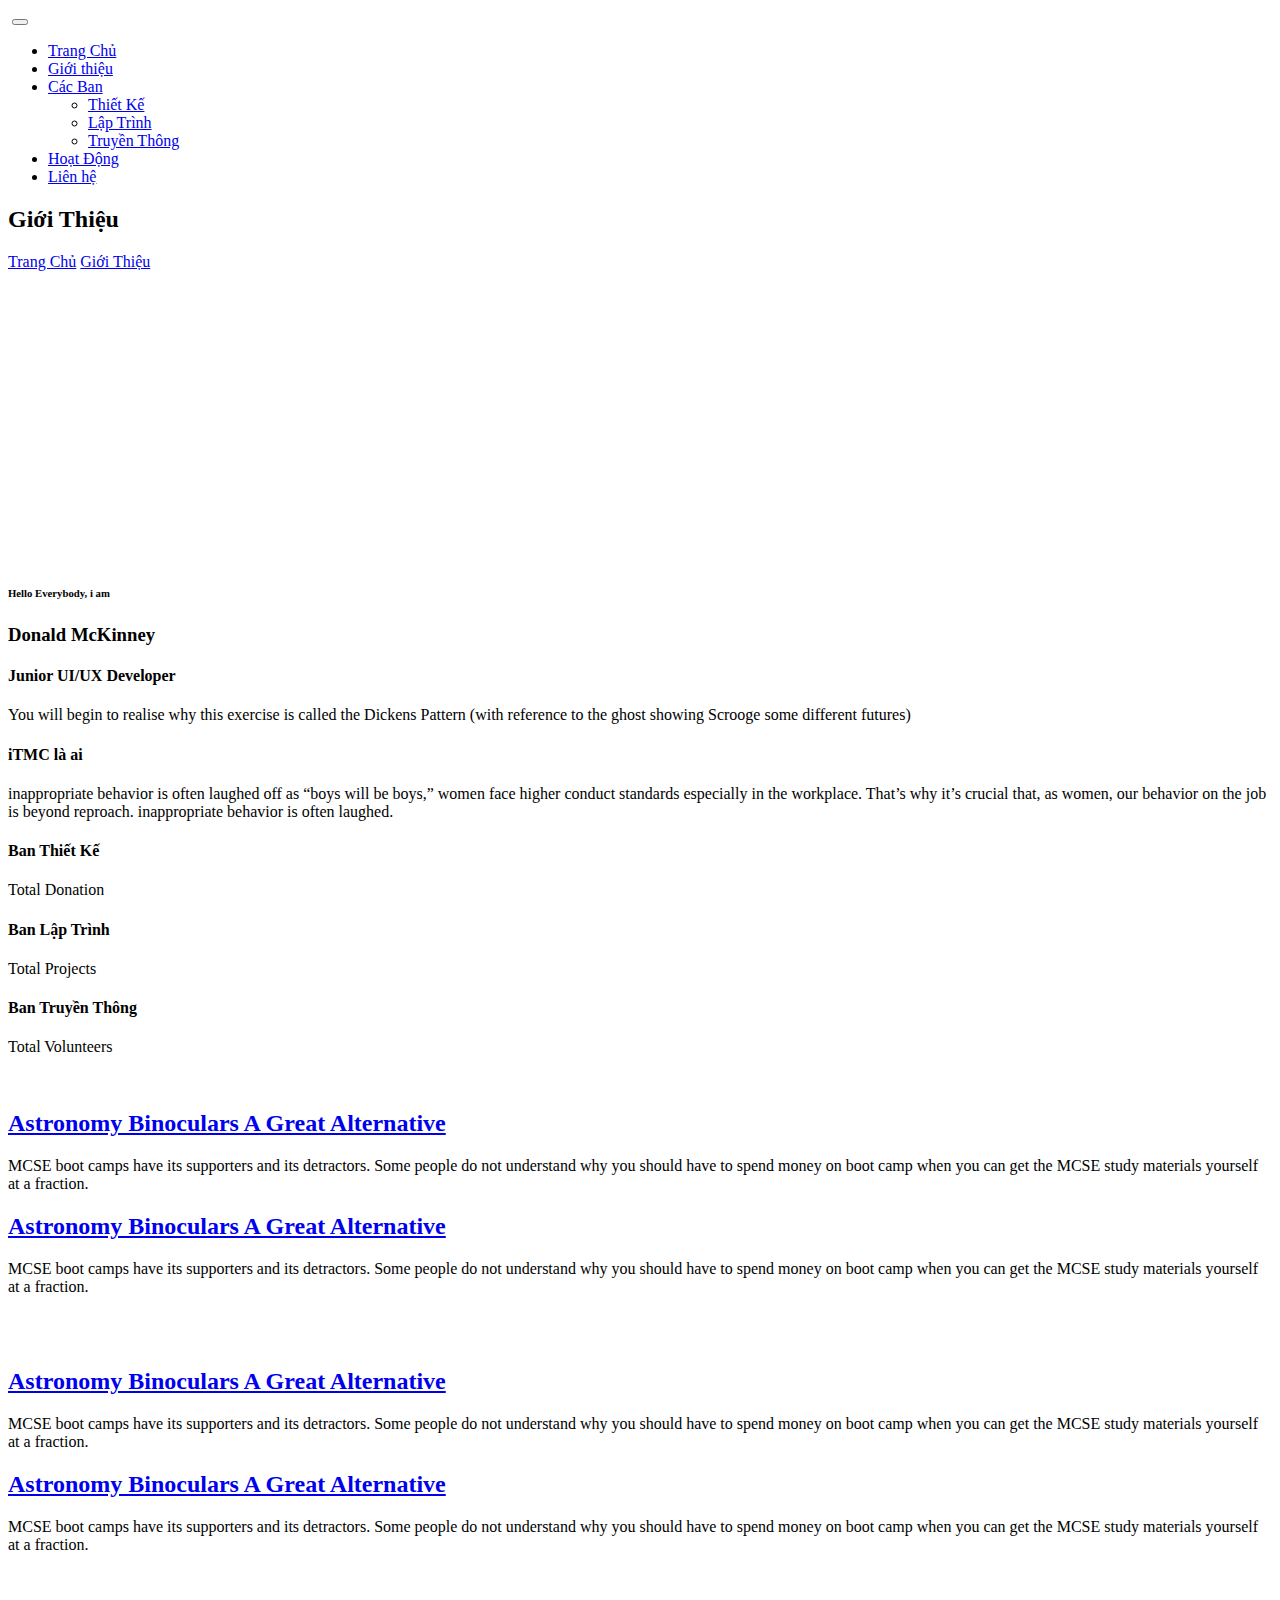
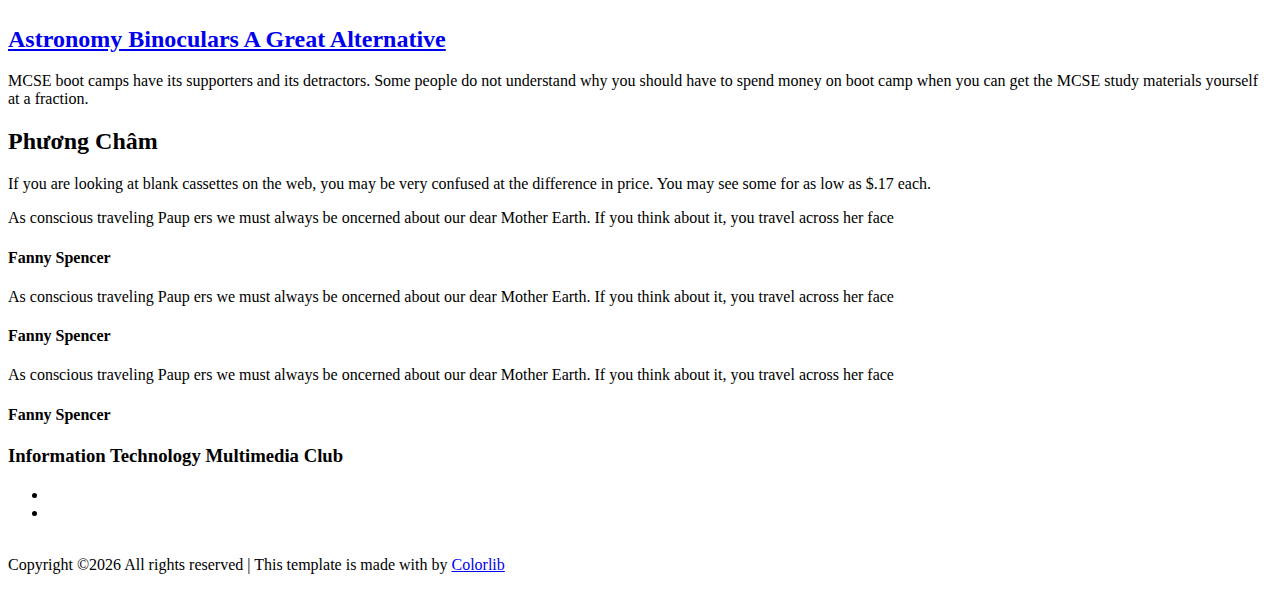
==== about-us.html @ b06f3c56 "fix + delete file" ====
<!doctype html>
<html lang="en">
    <head>
        <!-- Required meta tags -->
        <meta charset="utf-8">
        <meta name="viewport" content="width=device-width, initial-scale=1, shrink-to-fit=no">
        <link rel="icon" href="img/favicon.png" type="image/png">
        <title>MeetMe Personal</title>
        <!-- Bootstrap CSS -->
        <link rel="stylesheet" href="css/bootstrap.css">
        <link rel="stylesheet" href="vendors/linericon/style.css">
        <link rel="stylesheet" href="css/font-awesome.min.css">
        <link rel="stylesheet" href="vendors/owl-carousel/owl.carousel.min.css">
        <link rel="stylesheet" href="vendors/lightbox/simpleLightbox.css">
        <link rel="stylesheet" href="vendors/nice-select/css/nice-select.css">
        <link rel="stylesheet" href="vendors/animate-css/animate.css">
        <link rel="stylesheet" href="vendors/popup/magnific-popup.css">
        <!-- main css -->
        <link rel="stylesheet" href="css/style.css">
        <link rel="stylesheet" href="css/responsive.css">
    </head>
    <body>
        
	<!--================Header Menu Area =================-->
	<header class="header_area">
			<div class="main_menu">
				<nav class="navbar navbar-expand-lg navbar-light">
					<div class="container box_1620">
						<!-- Brand and toggle get grouped for better mobile display -->
						<a class="navbar-brand logo_h" href="index.html"><img src="img/logo.png" alt=""></a>
						<button class="navbar-toggler" type="button" data-toggle="collapse" data-target="#navbarSupportedContent" aria-controls="navbarSupportedContent" aria-expanded="false" aria-label="Toggle navigation">
							<span class="icon-bar"></span>
							<span class="icon-bar"></span>
							<span class="icon-bar"></span>
						</button>
						<!-- Collect the nav links, forms, and other content for toggling -->
						<div class="collapse navbar-collapse offset" id="navbarSupportedContent">
							<ul class="nav navbar-nav menu_nav ml-auto">
								<li class="nav-item active"><a class="nav-link" href="index.html">Trang Chủ</a></li> 
								<li class="nav-item"><a class="nav-link" href="about-us.html">Giới thiệu</a></li> 
								<li class="nav-item submenu dropdown">
									<a href="#" class="nav-link dropdown-toggle" data-toggle="dropdown" role="button" aria-haspopup="true" aria-expanded="false">Các Ban</a>
									<ul class="dropdown-menu">
										<li class="nav-item"><a class="nav-link" href="portfolio.html">Thiết Kế</a></li>
										<li class="nav-item"><a class="nav-link" href="elements.html">Lập Trình</a></li>
										<li class="nav-item"><a class="nav-link" href="single-blog.html">Truyền Thông</a></li>
									</ul>
								</li> 
								<li class="nav-item"><a class="nav-link" href="services.html">Hoạt Động</a></li>  
								<li class="nav-item"><a class="nav-link" href="contact.html">Liên hệ</a></li>
							</ul>
						</div> 
					</div>
				</nav>
			</div>
		</header>
		<!--================Header Menu Area =================-->
       
        <!--================Home Banner Area =================-->
        <section class="banner_area">
            <div class="box_1620">
				<div class="banner_inner d-flex align-items-center">
					<div class="container">
						<div class="banner_content text-center">
							<h2>Giới Thiệu</h2>
							<div class="page_link">
								<a href="index.html">Trang Chủ</a>
								<a href="about-us.html">Giới Thiệu</a>
							</div>
						</div>
					</div>
				</div>
            </div>
        </section>
        <!--================End Home Banner Area =================-->
        
        
        <!--================Home Banner Area =================-->
        <section class="profile_area">
           	<div class="container">
           		<div class="profile_inner p_120">
					<div class="row">
						<div class="col-lg-7">
							<iframe width="510" height="287" src="https://www.youtube.com/embed/KR1L2btkudw?controls=0?rel=0&autoplay=1" frameborder="0" allow="accelerometer; autoplay; encrypted-media; gyroscope; picture-in-picture" allowfullscreen></iframe>
						</div>
						<div class="col-lg-7">
							<div class="personal_text">
								<h6>Hello Everybody, i am</h6>
								<h3>Donald McKinney</h3>
								<h4>Junior UI/UX Developer</h4>
								<p>You will begin to realise why this exercise is called the Dickens Pattern (with reference to the ghost showing Scrooge some different futures)</p>
								<!--
								<ul class="list basic_info">
									<li><a href="#"><i class="lnr lnr-calendar-full"></i> 31st December, 1992</a></li>
									<li><a href="#"><i class="lnr lnr-phone-handset"></i> 44 (012) 6954 783</a></li>
									<li><a href="#"><i class="lnr lnr-envelope"></i> businessplan@donald</a></li>
									<li><a href="#"><i class="lnr lnr-home"></i> Santa monica bullevard</a></li>
								</ul>
										-->
								<!---- <ul class="list personal_social">
									<li><a href="#"><i class="fa fa-facebook"></i></a></li>
									<li><a href="#"><i class="fa fa-twitter"></i></a></li>
									<li><a href="#"><i class="fa fa-linkedin"></i></a></li>
								</ul> -->
							</div>
						</div>
					</div>
           		</div>
            </div>
        </section>
        <!--================End Home Banner Area =================-->
        
        <!--================Welcome Area =================-->
        <section class="welcome_area p_120">
        	<div class="container">
        		<div class="row welcome_inner">
        			<div class="col-lg-12">
        				<div class="welcome_text">
							<h4>iTMC là ai</h4>
						</div>
						<div class="mt-25">
							<p>inappropriate behavior is often laughed off as “boys will be boys,” women face higher conduct standards especially in the workplace. That’s why it’s crucial that, as women, our behavior on the job is beyond reproach. inappropriate behavior is often laughed.</p>
						</div>
						<div class="personal_text">
							<div class="row">
        						<div class="col-md-4">
        							<div class="wel_item">
        								<i class="lnr lnr-picture"></i>
        								<h4>Ban Thiết Kế</h4>
        								<p>Total Donation</p>
        							</div>
        						</div>
        						<div class="col-md-4">
        							<div class="wel_item">
        								<i class="lnr lnr-code"></i>
        								<h4>Ban Lập Trình</h4>
        								<p>Total Projects</p>
        							</div>
        						</div>
        						<div class="col-md-4">
        							<div class="wel_item">
        								<i class="lnr lnr-users"></i>
        								<h4>Ban Truyền Thông</h4>
        								<p>Total Volunteers</p>
        							</div>
        						</div>
        					</div>
        				</div>
					</div>
        		</div>
        	</div>
        </section>
		<!--================End Welcome Area =================-->
		
		<!--================Blog Area =================-->
        <section class="blog_area">
			<div class="container">
				<div class="row">
					<div class="col-lg-15">
						<div class="blog_left_sidebar">
							
							<article class="row blog_item">
								<div class="col-md-6">
									<div class="blog_post">
										<img src="img/blog/main-blog/m-blog-1.jpg" alt="">
									</div>
								</div>
								<div class="col-md-6">
									<div class="blog_post">
										<div class="blog_details">
											<a href="single-blog.html"><h2>Astronomy Binoculars A Great Alternative</h2></a>
											<p>MCSE boot camps have its supporters and its detractors. Some people do not understand why you should have to spend money on boot camp when you can get the MCSE study materials yourself at a fraction.</p>
										</div>
									</div>
								</div>
							</article>

							<article class="row blog_item">
								<div class="col-md-6">
									<div class="blog_post">
										<div class="blog_details">
											<a href="single-blog.html"><h2>Astronomy Binoculars A Great Alternative</h2></a>
											<p>MCSE boot camps have its supporters and its detractors. Some people do not understand why you should have to spend money on boot camp when you can get the MCSE study materials yourself at a fraction.</p>
										</div>
									</div>
								</div>
								<div class="col-md-6">
									<div class="blog_post">
										<img src="img/blog/main-blog/m-blog-2.jpg" alt="">
									</div>
								</div>
							</article>

							<article class="row blog_item">
								<div class="col-md-6">
									<div class="blog_post">
										<img src="img/blog/main-blog/m-blog-3.jpg" alt="">
									</div>
								</div>
								<div class="col-md-6">
									<div class="blog_post">
										<div class="blog_details">
											<a href="single-blog.html"><h2>Astronomy Binoculars A Great Alternative</h2></a>
											<p>MCSE boot camps have its supporters and its detractors. Some people do not understand why you should have to spend money on boot camp when you can get the MCSE study materials yourself at a fraction.</p>
										</div>
									</div>
								</div>
							</article>

							<article class="row blog_item">
								<div class="col-md-6">
									<div class="blog_post">
										<div class="blog_details">
											<a href="single-blog.html"><h2>Astronomy Binoculars A Great Alternative</h2></a>
											<p>MCSE boot camps have its supporters and its detractors. Some people do not understand why you should have to spend money on boot camp when you can get the MCSE study materials yourself at a fraction.</p>
										</div>
									</div>
								</div>
								<div class="col-md-6">
									<div class="blog_post">
										<img src="img/blog/main-blog/m-blog-4.jpg" alt="">
									</div>
								</div>
							</article>

							<article class="row blog_item">
								<div class="col-md-6">
									<div class="blog_post">
										<img src="img/blog/main-blog/m-blog-5.jpg" alt="">
									</div>
								</div>
								<div class="col-md-6">
									<div class="blog_post">
										<div class="blog_details">
											<a href="single-blog.html"><h2>Astronomy Binoculars A Great Alternative</h2></a>
											<p>MCSE boot camps have its supporters and its detractors. Some people do not understand why you should have to spend money on boot camp when you can get the MCSE study materials yourself at a fraction.</p>
										</div>
									</div>
								</div>
							</article>
						</div>
					</div>
				</div>
			</div>
		</section>
		<!--================Blog Area =================-->
        
        <!--================Testimonials Area =================-->
        <section class="testimonials_area p_120">
        	<div class="container">
        		<div class="main_title">
        			<h2>Phương Châm</h2>
        			<p>If you are looking at blank cassettes on the web, you may be very confused at the difference in price. You may see some for as low as $.17 each.</p>
        		</div>
        		<div class="testi_inner">
					<div class="testi_slider owl-carousel">
						<div class="item">
							<div class="testi_item">
								<p>As conscious traveling Paup ers we must always be oncerned about our dear Mother Earth. If you think about it, you travel across her face</p>
								<h4>Fanny Spencer</h4>
								<a href="#"><i class="fa fa-star"></i></a>
								<a href="#"><i class="fa fa-star"></i></a>
								<a href="#"><i class="fa fa-star"></i></a>
								<a href="#"><i class="fa fa-star"></i></a>
								<a href="#"><i class="fa fa-star-half-o"></i></a>
							</div>
						</div>
						<div class="item">
							<div class="testi_item">
								<p>As conscious traveling Paup ers we must always be oncerned about our dear Mother Earth. If you think about it, you travel across her face</p>
								<h4>Fanny Spencer</h4>
								<a href="#"><i class="fa fa-star"></i></a>
								<a href="#"><i class="fa fa-star"></i></a>
								<a href="#"><i class="fa fa-star"></i></a>
								<a href="#"><i class="fa fa-star"></i></a>
								<a href="#"><i class="fa fa-star-half-o"></i></a>
							</div>
						</div>
						<div class="item">
							<div class="testi_item">
								<p>As conscious traveling Paup ers we must always be oncerned about our dear Mother Earth. If you think about it, you travel across her face</p>
								<h4>Fanny Spencer</h4>
								<a href="#"><i class="fa fa-star"></i></a>
								<a href="#"><i class="fa fa-star"></i></a>
								<a href="#"><i class="fa fa-star"></i></a>
								<a href="#"><i class="fa fa-star"></i></a>
								<a href="#"><i class="fa fa-star-half-o"></i></a>
							</div>
						</div>
					</div>
        		</div>
        	</div>
        </section>
        <!--================End Testimonials Area =================-->
        
        <!--================Footer Area =================-->
        <footer class="footer_area p_120">
        	<div class="container">
        		<div class="row footer_inner">
        			<div class="container">
        				<aside class="f_widget main_title social_widget">
        					<div class="f_title">
        						<h3>Information Technology Multimedia Club</h3>
							</div>
							<ul class="list">
								<li><a href="http://fb.com/it.multimedia.club"><i class="fa fa-facebook"></i></a></li>
								<li><a href="http://poa.ptitteam.com"><i class="fa fa-code"></i></a></li>
							</ul>
        					<p> <br><!-- Link back to Colorlib can't be removed. Template is licensed under CC BY 3.0. -->
Copyright &copy;<script>document.write(new Date().getFullYear());</script> All rights reserved | This template is made with <i class="fa fa-heart-o" aria-hidden="true"></i> by <a href="https://colorlib.com" target="_blank">Colorlib</a>
<!-- Link back to Colorlib can't be removed. Template is licensed under CC BY 3.0. --></p>
        				</aside>
        			</div>
        		</div>
        	</div>
        </footer>
        <!--================End Footer Area =================-->
        
        
        
        
        <!-- Optional JavaScript -->
        <!-- jQuery first, then Popper.js, then Bootstrap JS -->
        <script src="js/jquery-3.3.1.min.js"></script>
        <script src="js/popper.js"></script>
        <script src="js/bootstrap.min.js"></script>
        <script src="js/stellar.js"></script>
        <script src="vendors/lightbox/simpleLightbox.min.js"></script>
        <script src="vendors/nice-select/js/jquery.nice-select.min.js"></script>
        <script src="vendors/isotope/imagesloaded.pkgd.min.js"></script>
        <script src="vendors/isotope/isotope.pkgd.min.js"></script>
        <script src="vendors/owl-carousel/owl.carousel.min.js"></script>
        <script src="vendors/popup/jquery.magnific-popup.min.js"></script>
        <script src="js/jquery.ajaxchimp.min.js"></script>
        <script src="vendors/counter-up/jquery.waypoints.min.js"></script>
        <script src="vendors/counter-up/jquery.counterup.min.js"></script>
        <script src="js/mail-script.js"></script>
        <script src="js/theme.js"></script>
    </body>
</html>
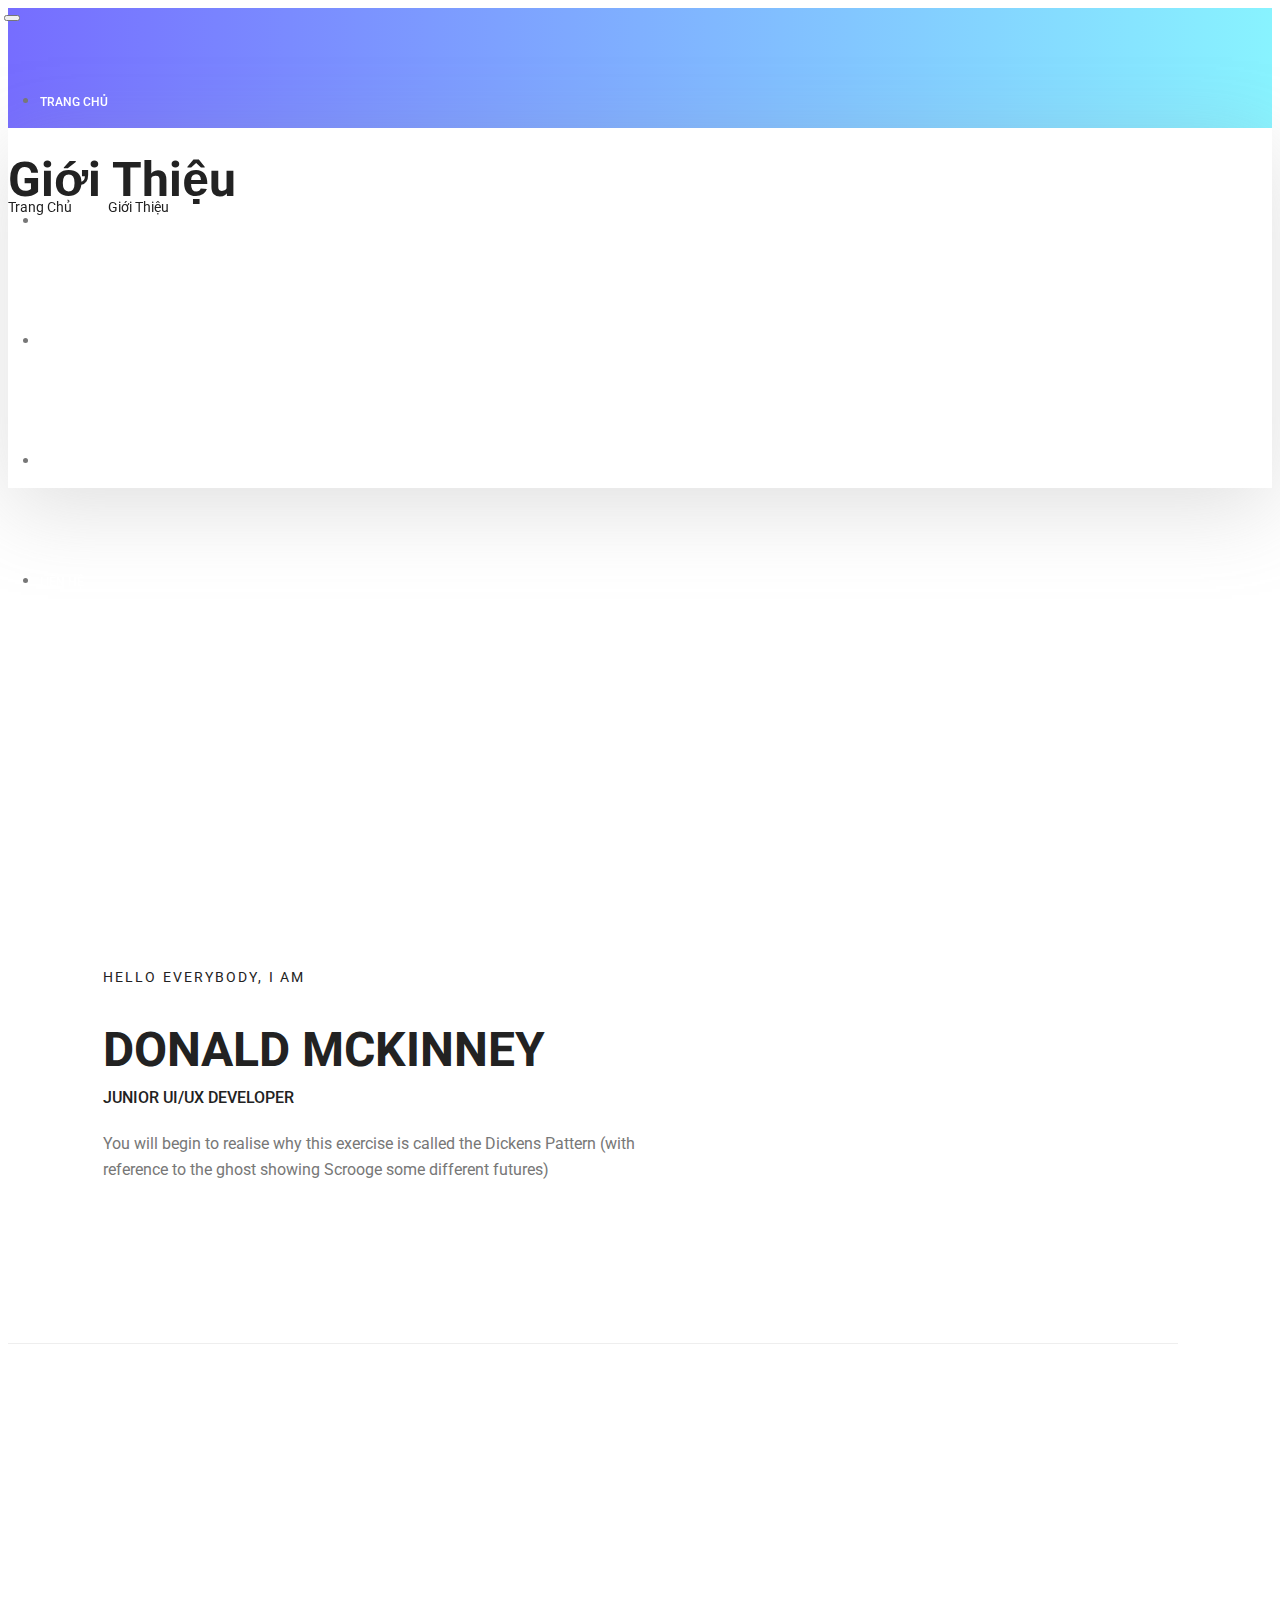
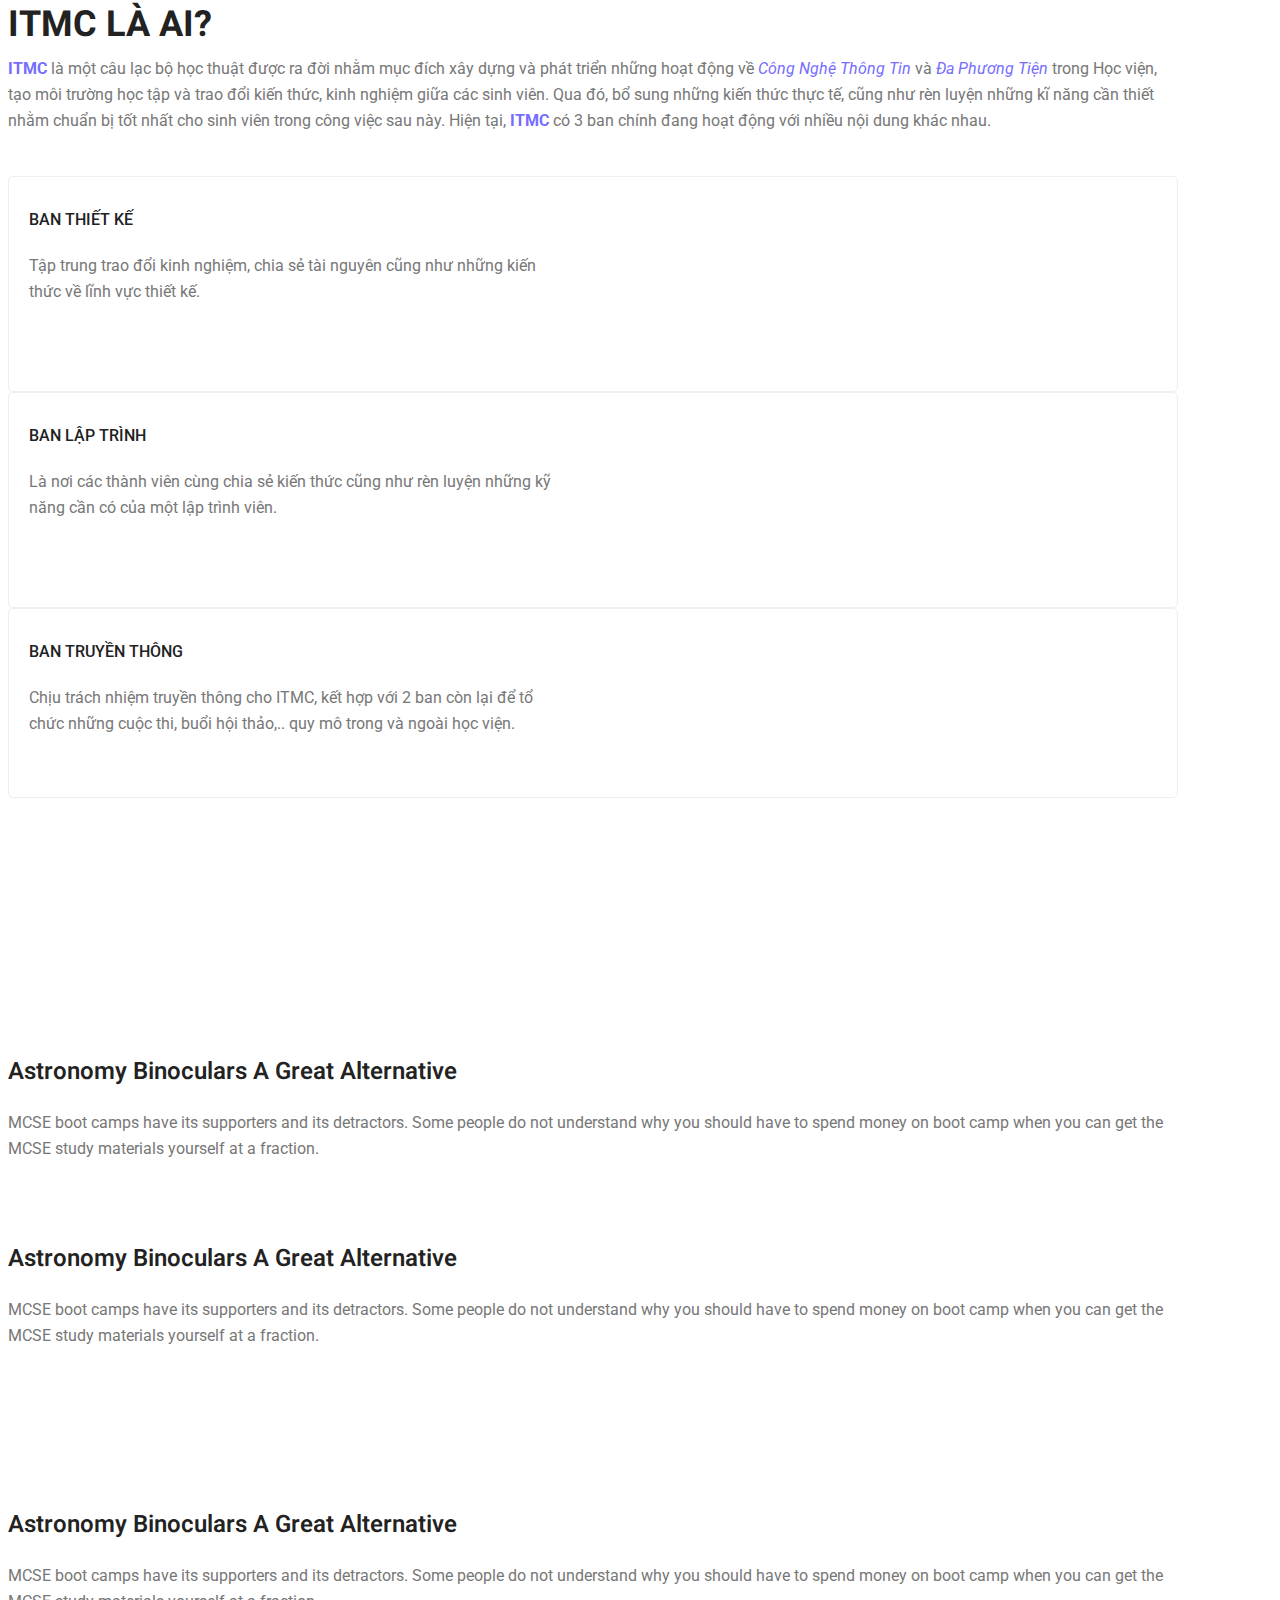
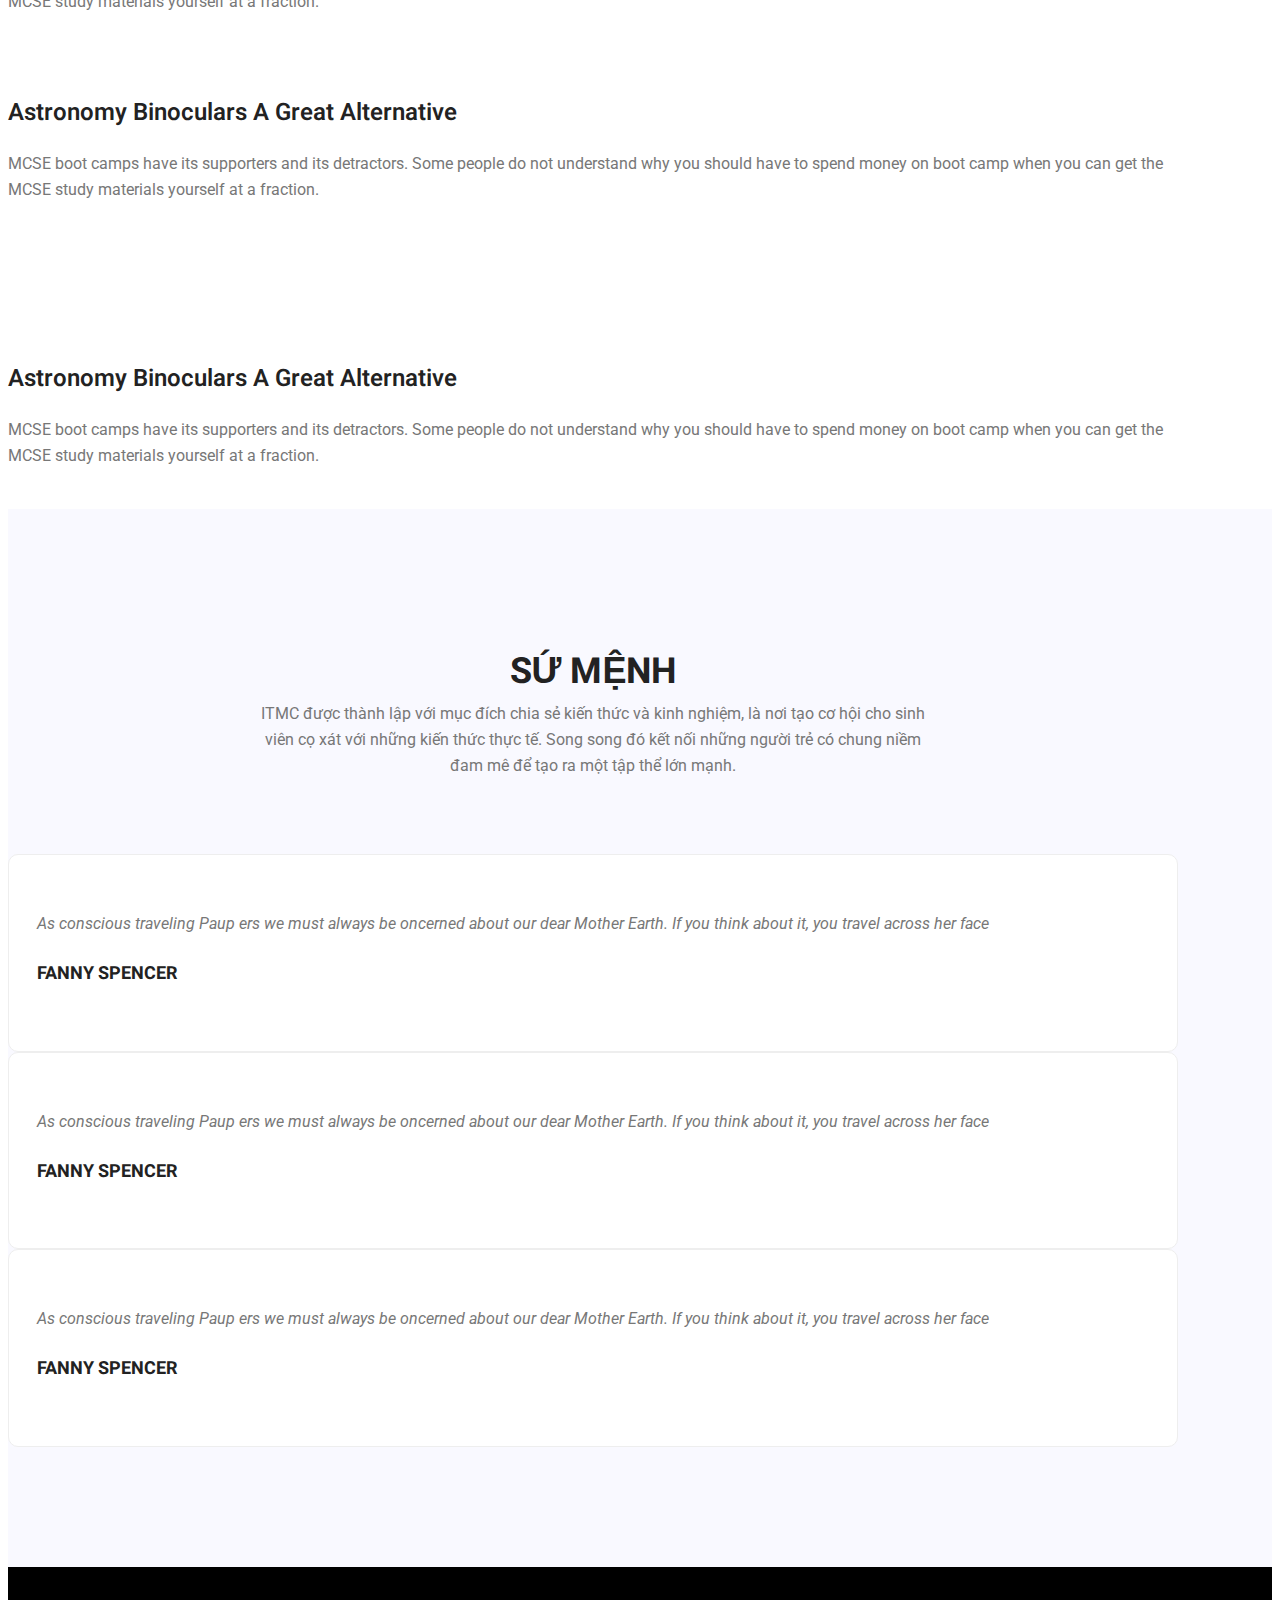
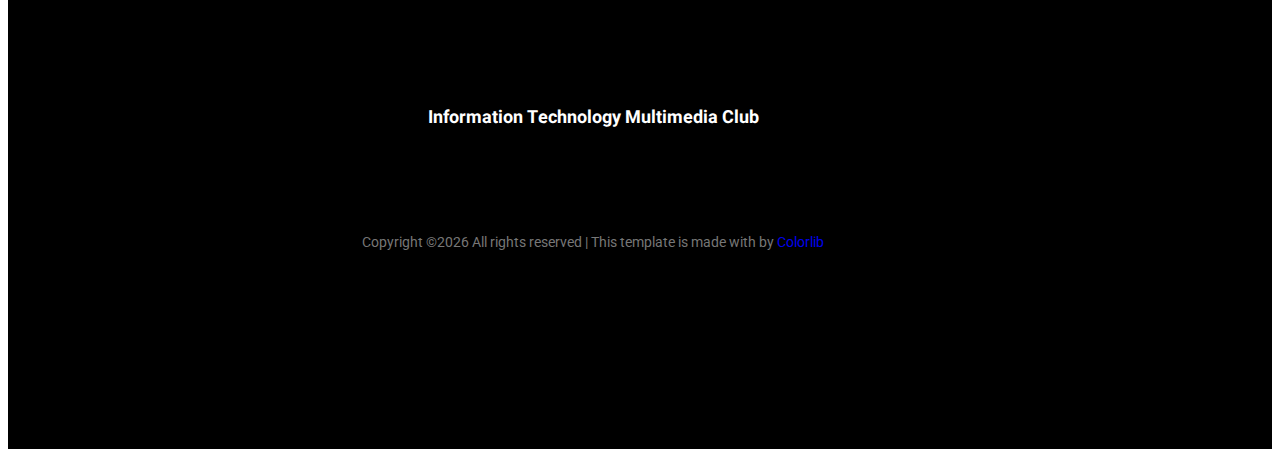
==== commit 8ff2dadc: "edit" ====
--- a/about-us.html
+++ b/about-us.html
@@ -5,7 +5,7 @@
         <meta charset="utf-8">
         <meta name="viewport" content="width=device-width, initial-scale=1, shrink-to-fit=no">
         <link rel="icon" href="img/favicon.png" type="image/png">
-        <title>MeetMe Personal</title>
+        <title>Giới Thiệu</title>
         <!-- Bootstrap CSS -->
         <link rel="stylesheet" href="css/bootstrap.css">
         <link rel="stylesheet" href="vendors/linericon/style.css">
@@ -80,8 +80,8 @@
            	<div class="container">
            		<div class="profile_inner p_120">
 					<div class="row">
-						<div class="col-lg-7">
-							<iframe width="510" height="287" src="https://www.youtube.com/embed/KR1L2btkudw?controls=0?rel=0&autoplay=1" frameborder="0" allow="accelerometer; autoplay; encrypted-media; gyroscope; picture-in-picture" allowfullscreen></iframe>
+						<div class="col-lg-5 video-wrapper">
+							<iframe height="315" width="560"  src="https://www.youtube.com/embed/KR1L2btkudw?controls=0?rel=0&autoplay=1" frameborder="0" allow="accelerometer; autoplay; encrypted-media; gyroscope; picture-in-picture" allowfullscreen></iframe>
 						</div>
 						<div class="col-lg-7">
 							<div class="personal_text">
@@ -89,19 +89,6 @@
 								<h3>Donald McKinney</h3>
 								<h4>Junior UI/UX Developer</h4>
 								<p>You will begin to realise why this exercise is called the Dickens Pattern (with reference to the ghost showing Scrooge some different futures)</p>
-								<!--
-								<ul class="list basic_info">
-									<li><a href="#"><i class="lnr lnr-calendar-full"></i> 31st December, 1992</a></li>
-									<li><a href="#"><i class="lnr lnr-phone-handset"></i> 44 (012) 6954 783</a></li>
-									<li><a href="#"><i class="lnr lnr-envelope"></i> businessplan@donald</a></li>
-									<li><a href="#"><i class="lnr lnr-home"></i> Santa monica bullevard</a></li>
-								</ul>
-										-->
-								<!---- <ul class="list personal_social">
-									<li><a href="#"><i class="fa fa-facebook"></i></a></li>
-									<li><a href="#"><i class="fa fa-twitter"></i></a></li>
-									<li><a href="#"><i class="fa fa-linkedin"></i></a></li>
-								</ul> -->
 							</div>
 						</div>
 					</div>
@@ -114,34 +101,39 @@
         <section class="welcome_area p_120">
         	<div class="container">
         		<div class="row welcome_inner">
-        			<div class="col-lg-12">
-        				<div class="welcome_text">
-							<h4>iTMC là ai</h4>
-						</div>
-						<div class="mt-25">
-							<p>inappropriate behavior is often laughed off as “boys will be boys,” women face higher conduct standards especially in the workplace. That’s why it’s crucial that, as women, our behavior on the job is beyond reproach. inappropriate behavior is often laughed.</p>
-						</div>
-						<div class="personal_text">
+        			<div class="col-lg-12 sample-text-area">
+        				<div class="col-lg-5 welcome_text">
+							<h4>iTMC là ai?</h4>
+						</div>
+						<div class="col-lg-12 sample-text">
+							<p><b>ITMC</b> là một câu lạc bộ học thuật được ra đời nhằm mục đích xây dựng và phát triển những hoạt động về <i>Công Nghệ Thông Tin</i> và <i>Đa Phương Tiện</i> trong Học viện, 
+								tạo môi trường học tập và trao đổi kiến thức, kinh nghiệm giữa các sinh viên. Qua đó, bổ sung những kiến thức thực tế, 
+								cũng như rèn luyện những kĩ năng cần thiết nhằm chuẩn bị tốt nhất cho sinh viên trong công việc sau này.
+								Hiện tại, <b>ITMC</b> có 3 ban chính đang hoạt động với nhiều nội dung khác nhau.
+								<br><br>
+							</p>
+						</div>
+						<div class="col-lg-12 personal_text">
 							<div class="row">
         						<div class="col-md-4">
         							<div class="wel_item">
         								<i class="lnr lnr-picture"></i>
         								<h4>Ban Thiết Kế</h4>
-        								<p>Total Donation</p>
+        								<p>Tập trung trao đổi kinh nghiệm, chia sẻ tài nguyên cũng như những kiến thức về lĩnh vực thiết kế. <br><br></p>
         							</div>
         						</div>
         						<div class="col-md-4">
         							<div class="wel_item">
         								<i class="lnr lnr-code"></i>
         								<h4>Ban Lập Trình</h4>
-        								<p>Total Projects</p>
+        								<p>Là nơi các thành viên cùng chia sẻ kiến thức cũng như rèn luyện những kỹ năng cần có của một lập trình viên. <br><br> </p>
         							</div>
         						</div>
         						<div class="col-md-4">
         							<div class="wel_item">
         								<i class="lnr lnr-users"></i>
         								<h4>Ban Truyền Thông</h4>
-        								<p>Total Volunteers</p>
+        								<p>Chịu trách nhiệm truyền thông cho ITMC, kết hợp với 2 ban còn lại để tổ chức những cuộc thi, buổi hội thảo,.. quy mô trong và ngoài học viện.</p>
         							</div>
         						</div>
         					</div>
@@ -156,9 +148,10 @@
         <section class="blog_area">
 			<div class="container">
 				<div class="row">
-					<div class="col-lg-15">
+					<div class="col-lg-12">
 						<div class="blog_left_sidebar">
 							
+							<!--===========================-->
 							<article class="row blog_item">
 								<div class="col-md-6">
 									<div class="blog_post">
@@ -174,7 +167,7 @@
 									</div>
 								</div>
 							</article>
-
+							<!--===========================-->
 							<article class="row blog_item">
 								<div class="col-md-6">
 									<div class="blog_post">
@@ -190,7 +183,7 @@
 									</div>
 								</div>
 							</article>
-
+							<!--===========================-->
 							<article class="row blog_item">
 								<div class="col-md-6">
 									<div class="blog_post">
@@ -206,7 +199,7 @@
 									</div>
 								</div>
 							</article>
-
+							<!--===========================-->
 							<article class="row blog_item">
 								<div class="col-md-6">
 									<div class="blog_post">
@@ -222,7 +215,7 @@
 									</div>
 								</div>
 							</article>
-
+							<!--===========================-->
 							<article class="row blog_item">
 								<div class="col-md-6">
 									<div class="blog_post">
@@ -238,6 +231,7 @@
 									</div>
 								</div>
 							</article>
+							<!--===========================-->
 						</div>
 					</div>
 				</div>
@@ -249,8 +243,9 @@
         <section class="testimonials_area p_120">
         	<div class="container">
         		<div class="main_title">
-        			<h2>Phương Châm</h2>
-        			<p>If you are looking at blank cassettes on the web, you may be very confused at the difference in price. You may see some for as low as $.17 each.</p>
+        			<h2>Sứ Mệnh</h2>
+        			<p>ITMC được thành lập với mục đích chia sẻ kiến thức và kinh nghiệm, là nơi tạo cơ hội cho sinh viên cọ xát với những kiến thức thực tế. 
+						Song song đó kết nối những người trẻ có chung niềm đam mê để tạo ra một tập thể lớn mạnh. </p>
         		</div>
         		<div class="testi_inner">
 					<div class="testi_slider owl-carousel">
--- a/css/style.css
+++ b/css/style.css
@@ -0,0 +1,3008 @@
+/*----------------------------------------------------
+@File: Default Styles
+@Author: Rocky Ahmed
+@URL: http://wethemez.com
+Author E-mail: rockybd1995@gmail.com
+
+This file contains the styling for the actual theme, this
+is the file you need to edit to change the look of the
+theme.
+---------------------------------------------------- */
+/*=====================================================================
+@Template Name: Builder Construction 
+@Author: Rocky Ahmed
+@Developed By: Rocky Ahmed
+@Developer URL: http://rocky.wethemez.com
+Author E-mail: rockybd1995@gmail.com
+
+@Default Styles
+
+Table of Content:
+01/ Variables
+02/ predefin
+03/ header
+04/ button
+05/ banner
+06/ breadcrumb
+07/ about
+08/ team
+09/ project 
+10/ price 
+11/ team 
+12/ blog 
+13/ video  
+14/ features  
+15/ career  
+16/ contact 
+17/ footer
+
+=====================================================================*/
+/*----------------------------------------------------*/
+/*font Variables*/
+/*Color Variables*/
+/*=================== fonts ====================*/
+@import url("https://fonts.googleapis.com/css?family=Heebo:300,400,700,900|Roboto:300,400,500,700");
+/*---------------------------------------------------- */
+/*----------------------------------------------------*/
+.list {
+  list-style: none;
+  margin: 0px;
+  padding: 0px; }
+
+a {
+  text-decoration: none;
+  transition: all 0.3s ease-in-out; }
+  a:hover, a:focus {
+    text-decoration: none;
+    outline: none; }
+
+.row.m0 {
+  margin: 0px; }
+
+body {
+  line-height: 26px;
+  font-size: 16px;
+  font-family: "Roboto", sans-serif;
+  font-weight: normal;
+  color: #777777; }
+
+h1, h2, h3, h4, h5, h6 {
+  font-family: "Heebo", sans-serif;
+  font-weight: bold; }
+
+button:focus {
+  outline: none;
+  box-shadow: none; }
+
+.p0 {
+  padding-left: 0px;
+  padding-right: 0px; }
+
+.p_120 {
+  padding-top: 120px;
+  padding-bottom: 120px; }
+
+.p_100 {
+  padding-top: 100px;
+  padding-bottom: 100px; }
+
+.pad_top {
+  padding-top: 120px; }
+
+.pad_bt {
+  padding-bottom: 120px; }
+
+.mt-25 {
+  margin-top: 25px; }
+
+@media (min-width: 1200px) {
+  .container {
+    max-width: 1170px; } }
+
+@media (min-width: 1620px) {
+  .box_1620 {
+    max-width: 1620px;
+    margin: auto;
+    width: 100%;
+    padding-left: 0px;
+    padding-right: 0px; } }
+/* Main Title Area css
+============================================================================================ */
+.main_title {
+  text-align: center;
+  max-width: 670px;
+  margin: 0px auto 75px; }
+  .main_title h2 {
+    font-family: "Heebo", sans-serif;
+    font-size: 36px;
+    color: #222222;
+    margin-bottom: 15px;
+    text-transform: uppercase; }
+  .main_title p {
+    font-size: 16px;
+    font-family: "Roboto", sans-serif;
+    font-weight: normal;
+    line-height: 26px;
+    color: #777777;
+    margin-bottom: 0px; }
+
+/* End Main Title Area css
+============================================================================================ */
+/*---------------------------------------------------- */
+/*----------------------------------------------------*/
+.header_area {
+  position: absolute;
+  width: 100%;
+  top: 0;
+  left: 0;
+  z-index: 99;
+  transition: background 0.4s, all 0.3s linear; }
+  .header_area .navbar {
+    background: transparent;
+    padding: 0px;
+    border: 0px;
+    border-radius: 0px; }
+    .header_area .navbar .nav .nav-item {
+      margin-right: 45px; }
+      .header_area .navbar .nav .nav-item .nav-link {
+        font: 500 12px/120px "Roboto", sans-serif;
+        text-transform: uppercase;
+        color: #fff;
+        padding: 0px;
+        display: inline-block; }
+        .header_area .navbar .nav .nav-item .nav-link:after {
+          display: none; }
+      .header_area .navbar .nav .nav-item:hover .nav-link, .header_area .navbar .nav .nav-item.active .nav-link {
+        color: #fff; }
+      .header_area .navbar .nav .nav-item.submenu {
+        position: relative; }
+        .header_area .navbar .nav .nav-item.submenu ul {
+          border: none;
+          padding: 0px;
+          border-radius: 0px;
+          box-shadow: none;
+          margin: 0px;
+          background: #fff;
+          box-shadow: 0px 3px 16px 0px rgba(0, 0, 0, 0.1); }
+          @media (min-width: 992px) {
+            .header_area .navbar .nav .nav-item.submenu ul {
+              position: absolute;
+              top: 120%;
+              left: 0px;
+              min-width: 200px;
+              text-align: left;
+              opacity: 0;
+              transition: all 300ms ease-in;
+              visibility: hidden;
+              display: block;
+              border: none;
+              padding: 0px;
+              border-radius: 0px; } }
+          .header_area .navbar .nav .nav-item.submenu ul:before {
+            content: "";
+            width: 0;
+            height: 0;
+            border-style: solid;
+            border-width: 10px 10px 0 10px;
+            border-color: #eeeeee transparent transparent transparent;
+            position: absolute;
+            right: 24px;
+            top: 45px;
+            z-index: 3;
+            opacity: 0;
+            transition: all 400ms linear; }
+          .header_area .navbar .nav .nav-item.submenu ul .nav-item {
+            display: block;
+            float: none;
+            margin-right: 0px;
+            border-bottom: 1px solid #ededed;
+            margin-left: 0px;
+            transition: all 0.4s linear; }
+            .header_area .navbar .nav .nav-item.submenu ul .nav-item .nav-link {
+              line-height: 45px;
+              color: #222222;
+              padding: 0px 30px;
+              transition: all 150ms linear;
+              display: block;
+              margin-right: 0px; }
+            .header_area .navbar .nav .nav-item.submenu ul .nav-item:last-child {
+              border-bottom: none; }
+            .header_area .navbar .nav .nav-item.submenu ul .nav-item:hover .nav-link {
+              background: #766dff;
+              color: #fff; }
+        @media (min-width: 992px) {
+          .header_area .navbar .nav .nav-item.submenu:hover ul {
+            visibility: visible;
+            opacity: 1;
+            top: 100%; } }
+        .header_area .navbar .nav .nav-item.submenu:hover ul .nav-item {
+          margin-top: 0px; }
+      .header_area .navbar .nav .nav-item:last-child {
+        margin-right: 0px; }
+    .header_area .navbar .search {
+      font-size: 12px;
+      line-height: 60px;
+      display: inline-block;
+      color: #222222;
+      margin-left: 80px; }
+      .header_area .navbar .search i {
+        font-weight: 600; }
+  .header_area.navbar_fixed .main_menu {
+    position: fixed;
+    width: 100%;
+    top: -70px;
+    left: 0;
+    right: 0;
+    background: #000;
+    transform: translateY(70px);
+    transition: transform 500ms ease, background 500ms ease;
+    -webkit-transition: transform 500ms ease, background 500ms ease;
+    box-shadow: 0px 3px 16px 0px rgba(0, 0, 0, 0.1); }
+    .header_area.navbar_fixed .main_menu .navbar .nav .nav-item .nav-link {
+      line-height: 70px; }
+
+.top_menu {
+  background: #f9f9ff; }
+  .top_menu .header_social li {
+    display: inline-block;
+    margin-right: 15px; }
+    .top_menu .header_social li a {
+      font-size: 14px;
+      color: #777777;
+      display: inline-block;
+      line-height: 42px;
+      transition: all 300ms linear 0s; }
+    .top_menu .header_social li:last-child {
+      margin-right: 0px; }
+    .top_menu .header_social li:hover a {
+      color: #766dff; }
+  .top_menu .dn_btn {
+    line-height: 42px;
+    display: inline-block;
+    font-size: 12px;
+    margin-right: 30px;
+    font-family: "Roboto", sans-serif;
+    font-weight: normal;
+    color: #777777;
+    transition: all 300ms linear 0s; }
+    .top_menu .dn_btn:hover {
+      color: #766dff; }
+    .top_menu .dn_btn:last-child {
+      margin-right: 0px; }
+  .top_menu .lan_pack {
+    height: 30px;
+    border: 1px solid #eeeeee;
+    border-radius: 3px;
+    line-height: 28px;
+    font-size: 12px;
+    font-family: "Roboto", sans-serif;
+    font-weight: 500;
+    padding-left: 19px;
+    padding-right: 36px;
+    color: #777777;
+    background: #f9f9ff;
+    margin-right: 5px;
+    margin-top: 8px; }
+    .top_menu .lan_pack .current {
+      color: #777777; }
+    .top_menu .lan_pack:after {
+      content: "\f0d7";
+      border: none !important;
+      font: normal normal normal 12px/1 FontAwesome;
+      transform: rotate(0deg);
+      height: auto;
+      margin-top: -6px;
+      right: 20px; }
+
+/*---------------------------------------------------- */
+/*----------------------------------------------------*/
+/* Home Banner Area css
+============================================================================================ */
+.home_banner_area {
+  position: relative;
+  z-index: 1;
+  background-image: -moz-linear-gradient(0deg, #766dff 0%, #88f3ff 100%);
+  background-image: -webkit-linear-gradient(0deg, #766dff 0%, #88f3ff 100%);
+  background-image: -ms-linear-gradient(0deg, #766dff 0%, #88f3ff 100%);
+  margin-bottom: 200px; }
+  .home_banner_area .box_1620 {
+    min-height: 700px;
+    border-radius: 12px;
+    position: relative;
+    bottom: -200px;
+    background: #fff;
+    padding: 30px;
+    box-shadow: 0px 20px 80px 0px rgba(153, 153, 153, 0.3); }
+  .home_banner_area .banner_inner {
+    position: relative;
+    width: 100%;
+    min-height: 700px;
+    display: flex; }
+    .home_banner_area .banner_inner .banner_content {
+      color: #222222;
+      vertical-align: middle;
+      align-self: center;
+      text-align: left; }
+      .home_banner_area .banner_inner .banner_content .media .d-flex {
+        padding-right: 125px; }
+      .home_banner_area .banner_inner .banner_content .media .media-body {
+        vertical-align: middle;
+        align-self: center; }
+
+.blog_banner {
+  min-height: 780px;
+  position: relative;
+  z-index: 1;
+  overflow: hidden;
+  margin-bottom: 0px; }
+  .blog_banner .banner_inner {
+    background: #04091e;
+    position: relative;
+    overflow: hidden;
+    width: 100%;
+    min-height: 780px;
+    z-index: 1; }
+    .blog_banner .banner_inner .overlay {
+      background: url(../img/banner/banner-2.jpg) no-repeat scroll center center;
+      opacity: .5;
+      height: 125%;
+      position: absolute;
+      left: 0px;
+      top: 0px;
+      width: 100%;
+      z-index: -1; }
+    .blog_banner .banner_inner .blog_b_text {
+      max-width: 700px;
+      margin: auto;
+      color: #fff; }
+      .blog_banner .banner_inner .blog_b_text h2 {
+        font-size: 60px;
+        font-weight: bold;
+        font-family: "Heebo", sans-serif;
+        line-height: 66px;
+        margin-bottom: 15px;
+        text-transform: uppercase; }
+      .blog_banner .banner_inner .blog_b_text p {
+        font-size: 16px;
+        margin-bottom: 35px; }
+      .blog_banner .banner_inner .blog_b_text .white_bg_btn {
+        line-height: 42px;
+        padding: 0px 45px;
+        border-radius: 5px; }
+
+.banner_box {
+  max-width: 1620px;
+  margin: auto; }
+
+.banner_area {
+  position: relative;
+  z-index: 1;
+  min-height: 350px;
+  background-image: -moz-linear-gradient(0deg, #766dff 0%, #88f3ff 100%);
+  background-image: -webkit-linear-gradient(0deg, #766dff 0%, #88f3ff 100%);
+  background-image: -ms-linear-gradient(0deg, #766dff 0%, #88f3ff 100%);
+  margin-bottom: 120px; }
+  .banner_area .box_1620 {
+    background: #fff;
+    min-height: 360px;
+    border-radius: 12px;
+    position: relative;
+    bottom: -120px;
+    box-shadow: 0px 20px 80px 0px rgba(153, 153, 153, 0.3); }
+  .banner_area .banner_inner {
+    position: relative;
+    overflow: hidden;
+    width: 100%;
+    min-height: 360px;
+    z-index: 1; }
+    .banner_area .banner_inner .banner_content h2 {
+      color: #222222;
+      font-size: 48px;
+      font-family: "Heebo", sans-serif;
+      margin-bottom: 0px;
+      font-weight: bold; }
+    .banner_area .banner_inner .banner_content .page_link a {
+      font-size: 14px;
+      color: #222222;
+      font-family: "Roboto", sans-serif;
+      margin-right: 32px;
+      position: relative; }
+      .banner_area .banner_inner .banner_content .page_link a:before {
+        content: "\e87a";
+        font-family: 'Linearicons-Free';
+        position: absolute;
+        right: -25px;
+        top: 50%;
+        transform: translateY(-50%); }
+      .banner_area .banner_inner .banner_content .page_link a:last-child {
+        margin-right: 0px; }
+        .banner_area .banner_inner .banner_content .page_link a:last-child:before {
+          display: none; }
+      .banner_area .banner_inner .banner_content .page_link a:hover {
+        color: #766dff; }
+
+/* End Home Banner Area css
+============================================================================================ */
+/*---------------------------------------------------- */
+/*----------------------------------------------------*/
+/* Latest Blog Area css
+============================================================================================ */
+.latest_blog_inner {
+  margin-bottom: -30px; }
+
+.l_blog_item {
+  margin-bottom: 30px; }
+  .l_blog_item .date {
+    font-size: 13px;
+    font-family: "Roboto", sans-serif;
+    font-weight: normal;
+    color: #777777;
+    margin-top: 20px;
+    display: block;
+    margin-bottom: 15px; }
+  .l_blog_item h4 {
+    font-size: 18px;
+    line-height: 24px;
+    color: #222222;
+    border-bottom: 1px solid #eeeeee;
+    padding-bottom: 20px;
+    margin-bottom: 20px;
+    transition: all 300ms linear 0s; }
+  .l_blog_item p {
+    margin-bottom: 0px; }
+  .l_blog_item:hover h4 {
+    color: #766dff; }
+
+/* End Latest Blog Area css
+============================================================================================ */
+/*================= latest_blog_area css =============*/
+.single-recent-blog-post {
+  margin-bottom: 30px; }
+  .single-recent-blog-post .thumb {
+    overflow: hidden; }
+    .single-recent-blog-post .thumb img {
+      transition: all 0.7s linear; }
+  .single-recent-blog-post .details {
+    padding-top: 30px; }
+    .single-recent-blog-post .details .sec_h4 {
+      line-height: 24px;
+      padding: 10px 0px 13px;
+      transition: all 0.3s linear; }
+      .single-recent-blog-post .details .sec_h4:hover {
+        color: #777777; }
+  .single-recent-blog-post .date {
+    font-size: 14px;
+    line-height: 24px;
+    font-weight: 400; }
+  .single-recent-blog-post:hover img {
+    transform: scale(1.23) rotate(10deg); }
+
+.tags .tag_btn {
+  font-size: 12px;
+  font-weight: 500;
+  line-height: 20px;
+  border: 1px solid #eeeeee;
+  display: inline-block;
+  padding: 1px 18px;
+  text-align: center;
+  color: #222222; }
+  .tags .tag_btn:before {
+    background: #766dff; }
+  .tags .tag_btn + .tag_btn {
+    margin-left: 2px; }
+
+/*========= blog_categorie_area css ===========*/
+.blog_categorie_area {
+  padding-top: 80px;
+  padding-bottom: 80px; }
+
+.categories_post {
+  position: relative;
+  text-align: center;
+  cursor: pointer; }
+  .categories_post img {
+    max-width: 100%; }
+  .categories_post .categories_details {
+    position: absolute;
+    top: 20px;
+    left: 20px;
+    right: 20px;
+    bottom: 20px;
+    background: rgba(34, 34, 34, 0.8);
+    color: #fff;
+    transition: all 0.3s linear;
+    display: flex;
+    align-items: center;
+    justify-content: center; }
+    .categories_post .categories_details h5 {
+      margin-bottom: 0px;
+      font-size: 18px;
+      line-height: 26px;
+      text-transform: uppercase;
+      color: #fff;
+      position: relative; }
+    .categories_post .categories_details p {
+      font-weight: 300;
+      font-size: 14px;
+      line-height: 26px;
+      margin-bottom: 0px; }
+    .categories_post .categories_details .border_line {
+      margin: 10px 0px;
+      background: #fff;
+      width: 100%;
+      height: 1px; }
+  .categories_post:hover .categories_details {
+    background-image: -moz-linear-gradient(0deg, #766dff 0%, #88f3ff 100%);
+    background-image: -webkit-linear-gradient(0deg, #766dff 0%, #88f3ff 100%);
+    background-image: -ms-linear-gradient(0deg, #766dff 0%, #88f3ff 100%);
+    opacity: 0.851; }
+
+/*============ blog_left_sidebar css ==============*/
+.blog_item {
+  margin-bottom: 40px; }
+
+.blog_info {
+  padding-top: 30px; }
+  .blog_info .post_tag {
+    padding-bottom: 20px; }
+    .blog_info .post_tag a {
+      font: 300 14px/21px "Roboto", sans-serif;
+      color: #222222; }
+      .blog_info .post_tag a:hover {
+        color: #777777; }
+      .blog_info .post_tag a.active {
+        color: #766dff; }
+  .blog_info .blog_meta li a {
+    font: 300 14px/20px "Roboto", sans-serif;
+    color: #777777;
+    vertical-align: middle;
+    padding-bottom: 12px;
+    display: inline-block; }
+    .blog_info .blog_meta li a i {
+      color: #222222;
+      font-size: 16px;
+      font-weight: 600;
+      padding-left: 15px;
+      line-height: 20px;
+      vertical-align: middle; }
+    .blog_info .blog_meta li a:hover {
+      color: #766dff; }
+
+.blog_post img {
+  max-width: 100%; }
+
+.blog_details {
+  padding-top: 20px; }
+  .blog_details h2 {
+    font-size: 24px;
+    line-height: 36px;
+    color: #222222;
+    font-weight: 600;
+    transition: all 0.3s linear; }
+    .blog_details h2:hover {
+      color: #766dff; }
+  .blog_details p {
+    margin-bottom: 26px; }
+
+.view_btn {
+  font-size: 14px;
+  line-height: 36px;
+  display: inline-block;
+  color: #222222;
+  font-weight: 500;
+  padding: 0px 30px;
+  background: #fff; }
+
+.blog_right_sidebar {
+  border: 1px solid #eeeeee;
+  background: #fafaff;
+  padding: 30px; }
+  .blog_right_sidebar .widget_title {
+    font-size: 18px;
+    line-height: 25px;
+    background: #766dff;
+    text-align: center;
+    color: #fff;
+    padding: 8px 0px;
+    margin-bottom: 30px; }
+  .blog_right_sidebar .search_widget .input-group .form-control {
+    font-size: 14px;
+    line-height: 29px;
+    border: 0px;
+    width: 100%;
+    font-weight: 300;
+    color: #fff;
+    padding-left: 20px;
+    border-radius: 45px;
+    z-index: 0;
+    background: #766dff; }
+    .blog_right_sidebar .search_widget .input-group .form-control.placeholder {
+      color: #fff; }
+    .blog_right_sidebar .search_widget .input-group .form-control:-moz-placeholder {
+      color: #fff; }
+    .blog_right_sidebar .search_widget .input-group .form-control::-moz-placeholder {
+      color: #fff; }
+    .blog_right_sidebar .search_widget .input-group .form-control::-webkit-input-placeholder {
+      color: #fff; }
+    .blog_right_sidebar .search_widget .input-group .form-control:focus {
+      box-shadow: none; }
+  .blog_right_sidebar .search_widget .input-group .btn-default {
+    position: absolute;
+    right: 20px;
+    background: transparent;
+    border: 0px;
+    box-shadow: none;
+    font-size: 14px;
+    color: #fff;
+    padding: 0px;
+    top: 50%;
+    transform: translateY(-50%);
+    z-index: 1; }
+  .blog_right_sidebar .author_widget {
+    text-align: center; }
+    .blog_right_sidebar .author_widget h4 {
+      font-size: 18px;
+      line-height: 20px;
+      color: #222222;
+      margin-bottom: 5px;
+      margin-top: 30px; }
+    .blog_right_sidebar .author_widget p {
+      margin-bottom: 0px; }
+    .blog_right_sidebar .author_widget .social_icon {
+      padding: 7px 0px 15px; }
+      .blog_right_sidebar .author_widget .social_icon a {
+        font-size: 14px;
+        color: #222222;
+        transition: all 0.2s linear; }
+        .blog_right_sidebar .author_widget .social_icon a + a {
+          margin-left: 20px; }
+        .blog_right_sidebar .author_widget .social_icon a:hover {
+          color: #766dff; }
+  .blog_right_sidebar .popular_post_widget .post_item .media-body {
+    justify-content: center;
+    align-self: center;
+    padding-left: 20px; }
+    .blog_right_sidebar .popular_post_widget .post_item .media-body h3 {
+      font-size: 14px;
+      line-height: 20px;
+      color: #222222;
+      margin-bottom: 4px;
+      transition: all 0.3s linear; }
+      .blog_right_sidebar .popular_post_widget .post_item .media-body h3:hover {
+        color: #766dff; }
+    .blog_right_sidebar .popular_post_widget .post_item .media-body p {
+      font-size: 12px;
+      line-height: 21px;
+      margin-bottom: 0px; }
+  .blog_right_sidebar .popular_post_widget .post_item + .post_item {
+    margin-top: 20px; }
+  .blog_right_sidebar .post_category_widget .cat-list li {
+    border-bottom: 2px dotted #eee;
+    transition: all 0.3s ease 0s;
+    padding-bottom: 12px; }
+    .blog_right_sidebar .post_category_widget .cat-list li a {
+      font-size: 14px;
+      line-height: 20px;
+      color: #777; }
+      .blog_right_sidebar .post_category_widget .cat-list li a p {
+        margin-bottom: 0px; }
+    .blog_right_sidebar .post_category_widget .cat-list li + li {
+      padding-top: 15px; }
+    .blog_right_sidebar .post_category_widget .cat-list li:hover {
+      border-color: #766dff; }
+      .blog_right_sidebar .post_category_widget .cat-list li:hover a {
+        color: #766dff; }
+  .blog_right_sidebar .newsletter_widget {
+    text-align: center; }
+    .blog_right_sidebar .newsletter_widget .form-group {
+      margin-bottom: 8px; }
+    .blog_right_sidebar .newsletter_widget .input-group-prepend {
+      margin-right: -1px; }
+    .blog_right_sidebar .newsletter_widget .input-group-text {
+      background: #fff;
+      border-radius: 0px;
+      vertical-align: top;
+      font-size: 12px;
+      line-height: 36px;
+      padding: 0px 0px 0px 15px;
+      border: 1px solid #eeeeee;
+      border-right: 0px; }
+    .blog_right_sidebar .newsletter_widget .form-control {
+      font-size: 12px;
+      line-height: 24px;
+      color: #cccccc;
+      border: 1px solid #eeeeee;
+      border-left: 0px;
+      border-radius: 0px; }
+      .blog_right_sidebar .newsletter_widget .form-control.placeholder {
+        color: #cccccc; }
+      .blog_right_sidebar .newsletter_widget .form-control:-moz-placeholder {
+        color: #cccccc; }
+      .blog_right_sidebar .newsletter_widget .form-control::-moz-placeholder {
+        color: #cccccc; }
+      .blog_right_sidebar .newsletter_widget .form-control::-webkit-input-placeholder {
+        color: #cccccc; }
+      .blog_right_sidebar .newsletter_widget .form-control:focus {
+        outline: none;
+        box-shadow: none; }
+    .blog_right_sidebar .newsletter_widget .bbtns {
+      background: #766dff;
+      color: #fff;
+      font-size: 12px;
+      line-height: 38px;
+      display: inline-block;
+      font-weight: 500;
+      padding: 0px 24px 0px 24px;
+      border-radius: 0; }
+    .blog_right_sidebar .newsletter_widget .text-bottom {
+      font-size: 12px; }
+  .blog_right_sidebar .tag_cloud_widget ul li {
+    display: inline-block; }
+    .blog_right_sidebar .tag_cloud_widget ul li a {
+      display: inline-block;
+      border: 1px solid #eee;
+      background: #fff;
+      padding: 0px 13px;
+      margin-bottom: 8px;
+      transition: all 0.3s ease 0s;
+      color: #222222;
+      font-size: 12px; }
+      .blog_right_sidebar .tag_cloud_widget ul li a:hover {
+        background-image: -moz-linear-gradient(0deg, #766dff 0%, #88f3ff 100%);
+        background-image: -webkit-linear-gradient(0deg, #766dff 0%, #88f3ff 100%);
+        background-image: -ms-linear-gradient(0deg, #766dff 0%, #88f3ff 100%);
+        color: #fff; }
+  .blog_right_sidebar .br {
+    width: 100%;
+    height: 1px;
+    background: #eeeeee;
+    margin: 30px 0px; }
+
+.blog-pagination {
+  padding-top: 25px;
+  padding-bottom: 95px; }
+  .blog-pagination .page-link {
+    border-radius: 0; }
+  .blog-pagination .page-item {
+    border: none; }
+
+.page-link {
+  background: transparent;
+  font-weight: 400; }
+
+.blog-pagination .page-item.active .page-link {
+  background-color: #766dff;
+  border-color: transparent;
+  color: #fff; }
+
+.blog-pagination .page-link {
+  position: relative;
+  display: block;
+  padding: 0.5rem 0.75rem;
+  margin-left: -1px;
+  line-height: 1.25;
+  color: #8a8a8a;
+  border: none; }
+
+.blog-pagination .page-link .lnr {
+  font-weight: 600; }
+
+.blog-pagination .page-item:last-child .page-link,
+.blog-pagination .page-item:first-child .page-link {
+  border-radius: 0; }
+
+.blog-pagination .page-link:hover {
+  color: #fff;
+  text-decoration: none;
+  background-color: #766dff;
+  border-color: #eee; }
+
+/*============ Start Blog Single Styles  =============*/
+.single-post-area .social-links {
+  padding-top: 10px; }
+  .single-post-area .social-links li {
+    display: inline-block;
+    margin-bottom: 10px; }
+    .single-post-area .social-links li a {
+      color: #cccccc;
+      padding: 7px;
+      font-size: 14px;
+      transition: all 0.2s linear; }
+      .single-post-area .social-links li a:hover {
+        color: #222222; }
+.single-post-area .blog_details {
+  padding-top: 26px; }
+  .single-post-area .blog_details p {
+    margin-bottom: 10px; }
+.single-post-area .quotes {
+  margin-top: 20px;
+  margin-bottom: 30px;
+  padding: 24px 35px 24px 30px;
+  background-color: white;
+  box-shadow: -20.84px 21.58px 30px 0px rgba(176, 176, 176, 0.1);
+  font-size: 14px;
+  line-height: 24px;
+  color: #777;
+  font-style: italic; }
+.single-post-area .arrow {
+  position: absolute; }
+  .single-post-area .arrow .lnr {
+    font-size: 20px;
+    font-weight: 600; }
+.single-post-area .thumb .overlay-bg {
+  background: rgba(0, 0, 0, 0.8); }
+.single-post-area .navigation-area {
+  border-top: 1px solid #eee;
+  padding-top: 30px;
+  margin-top: 60px; }
+  .single-post-area .navigation-area p {
+    margin-bottom: 0px; }
+  .single-post-area .navigation-area h4 {
+    font-size: 18px;
+    line-height: 25px;
+    color: #222222; }
+  .single-post-area .navigation-area .nav-left {
+    text-align: left; }
+    .single-post-area .navigation-area .nav-left .thumb {
+      margin-right: 20px;
+      background: #000; }
+      .single-post-area .navigation-area .nav-left .thumb img {
+        transition: all 300ms linear 0s; }
+    .single-post-area .navigation-area .nav-left .lnr {
+      margin-left: 20px;
+      opacity: 0;
+      transition: all 300ms linear 0s; }
+    .single-post-area .navigation-area .nav-left:hover .lnr {
+      opacity: 1; }
+    .single-post-area .navigation-area .nav-left:hover .thumb img {
+      opacity: .5; }
+    @media (max-width: 767px) {
+      .single-post-area .navigation-area .nav-left {
+        margin-bottom: 30px; } }
+  .single-post-area .navigation-area .nav-right {
+    text-align: right; }
+    .single-post-area .navigation-area .nav-right .thumb {
+      margin-left: 20px;
+      background: #000; }
+      .single-post-area .navigation-area .nav-right .thumb img {
+        transition: all 300ms linear 0s; }
+    .single-post-area .navigation-area .nav-right .lnr {
+      margin-right: 20px;
+      opacity: 0;
+      transition: all 300ms linear 0s; }
+    .single-post-area .navigation-area .nav-right:hover .lnr {
+      opacity: 1; }
+    .single-post-area .navigation-area .nav-right:hover .thumb img {
+      opacity: .5; }
+@media (max-width: 991px) {
+  .single-post-area .sidebar-widgets {
+    padding-bottom: 0px; } }
+
+.comments-area {
+  background: #fafaff;
+  border: 1px solid #eee;
+  padding: 50px 30px;
+  margin-top: 50px; }
+  @media (max-width: 414px) {
+    .comments-area {
+      padding: 50px 8px; } }
+  .comments-area h4 {
+    text-align: center;
+    margin-bottom: 50px;
+    color: #222222;
+    font-size: 18px; }
+  .comments-area h5 {
+    font-size: 16px;
+    margin-bottom: 0px; }
+  .comments-area a {
+    color: #222222; }
+  .comments-area .comment-list {
+    padding-bottom: 48px; }
+    .comments-area .comment-list:last-child {
+      padding-bottom: 0px; }
+    .comments-area .comment-list.left-padding {
+      padding-left: 25px; }
+    @media (max-width: 413px) {
+      .comments-area .comment-list .single-comment h5 {
+        font-size: 12px; }
+      .comments-area .comment-list .single-comment .date {
+        font-size: 11px; }
+      .comments-area .comment-list .single-comment .comment {
+        font-size: 10px; } }
+  .comments-area .thumb {
+    margin-right: 20px; }
+  .comments-area .date {
+    font-size: 13px;
+    color: #cccccc;
+    margin-bottom: 13px; }
+  .comments-area .comment {
+    color: #777777;
+    margin-bottom: 0px; }
+  .comments-area .btn-reply {
+    background-color: #fff;
+    color: #222222;
+    border: 1px solid #eee;
+    padding: 2px 18px;
+    font-size: 12px;
+    display: block;
+    font-weight: 600;
+    transition: all 300ms linear 0s; }
+    .comments-area .btn-reply:hover {
+      background-color: #766dff;
+      color: #fff; }
+
+.comment-form {
+  background: #fafaff;
+  text-align: center;
+  border: 1px solid #eee;
+  padding: 47px 30px 43px;
+  margin-top: 50px;
+  margin-bottom: 0px; }
+  .comment-form h4 {
+    text-align: center;
+    margin-bottom: 50px;
+    font-size: 18px;
+    line-height: 22px;
+    color: #222222; }
+  .comment-form .name {
+    padding-left: 0px; }
+    @media (max-width: 767px) {
+      .comment-form .name {
+        padding-right: 0px;
+        margin-bottom: 1rem; } }
+  .comment-form .email {
+    padding-right: 0px; }
+    @media (max-width: 991px) {
+      .comment-form .email {
+        padding-left: 0px; } }
+  .comment-form .form-control {
+    padding: 8px 20px;
+    background: #fff;
+    border: none;
+    border-radius: 0px;
+    width: 100%;
+    font-size: 14px;
+    color: #777777;
+    border: 1px solid transparent; }
+    .comment-form .form-control:focus {
+      box-shadow: none;
+      border: 1px solid #eee; }
+  .comment-form textarea.form-control {
+    height: 140px;
+    resize: none; }
+  .comment-form ::-webkit-input-placeholder {
+    /* Chrome/Opera/Safari */
+    font-size: 13px;
+    color: #777; }
+  .comment-form ::-moz-placeholder {
+    /* Firefox 19+ */
+    font-size: 13px;
+    color: #777; }
+  .comment-form :-ms-input-placeholder {
+    /* IE 10+ */
+    font-size: 13px;
+    color: #777; }
+  .comment-form :-moz-placeholder {
+    /* Firefox 18- */
+    font-size: 13px;
+    color: #777; }
+
+/*============ End Blog Single Styles  =============*/
+/*---------------------------------------------------- */
+/*----------------------------------------------------*/
+/* Reservation Form Area css
+============================================================================================ */
+.reservation_form_area .res_form_inner {
+  max-width: 555px;
+  margin: auto;
+  box-shadow: 0px 10px 30px 0px rgba(153, 153, 153, 0.1);
+  padding: 75px 50px;
+  position: relative; }
+  .reservation_form_area .res_form_inner:before {
+    content: "";
+    background: url(../img/contact-shap-1.png);
+    position: absolute;
+    left: -125px;
+    height: 421px;
+    width: 98px;
+    top: 50%;
+    transform: translateY(-50%); }
+  .reservation_form_area .res_form_inner:after {
+    content: "";
+    background: url(../img/contact-shap-2.png);
+    position: absolute;
+    right: -125px;
+    height: 421px;
+    width: 98px;
+    top: 50%;
+    transform: translateY(-50%); }
+
+.reservation_form .form-group input {
+  height: 40px;
+  border-radius: 0px;
+  border: 1px solid #eeeeee;
+  outline: none;
+  box-shadow: none;
+  padding: 0px 15px;
+  font-size: 13px;
+  font-family: "Roboto", sans-serif;
+  font-weight: 300;
+  color: #999999; }
+  .reservation_form .form-group input.placeholder {
+    font-size: 13px;
+    font-family: "Roboto", sans-serif;
+    font-weight: 300;
+    color: #999999; }
+  .reservation_form .form-group input:-moz-placeholder {
+    font-size: 13px;
+    font-family: "Roboto", sans-serif;
+    font-weight: 300;
+    color: #999999; }
+  .reservation_form .form-group input::-moz-placeholder {
+    font-size: 13px;
+    font-family: "Roboto", sans-serif;
+    font-weight: 300;
+    color: #999999; }
+  .reservation_form .form-group input::-webkit-input-placeholder {
+    font-size: 13px;
+    font-family: "Roboto", sans-serif;
+    font-weight: 300;
+    color: #999999; }
+.reservation_form .form-group .res_select {
+  height: 40px;
+  border: 1px solid #eeeeee;
+  border-radius: 0px;
+  width: 100%;
+  padding: 0px 15px;
+  line-height: 36px; }
+  .reservation_form .form-group .res_select .current {
+    font-size: 13px;
+    font-family: "Roboto", sans-serif;
+    font-weight: 300;
+    color: #999999; }
+  .reservation_form .form-group .res_select:after {
+    content: "\e874";
+    font-family: 'Linearicons-Free';
+    color: #cccccc;
+    transform: rotate(0deg);
+    border: none;
+    margin-top: -17px;
+    font-size: 13px;
+    right: 22px; }
+.reservation_form .form-group:last-child {
+  text-align: center; }
+
+/* End Reservation Form Area css
+============================================================================================ */
+/*============== contact_area css ================*/
+.mapBox {
+  height: 420px;
+  margin-bottom: 80px; }
+
+.contact_info .info_item {
+  position: relative;
+  padding-left: 45px; }
+  .contact_info .info_item i {
+    position: absolute;
+    left: 0;
+    top: 0;
+    font-size: 20px;
+    line-height: 24px;
+    color: #766dff;
+    font-weight: 600; }
+  .contact_info .info_item h6 {
+    font-size: 16px;
+    line-height: 24px;
+    color: "Roboto", sans-serif;
+    font-weight: bold;
+    margin-bottom: 0px;
+    color: #222222; }
+    .contact_info .info_item h6 a {
+      color: #222222; }
+  .contact_info .info_item p {
+    font-size: 14px;
+    line-height: 24px;
+    padding: 2px 0px; }
+
+.contact_form .form-group {
+  margin-bottom: 10px; }
+  .contact_form .form-group .form-control {
+    font-size: 13px;
+    line-height: 26px;
+    color: #999;
+    border: 1px solid #eeeeee;
+    font-family: "Roboto", sans-serif;
+    border-radius: 0px;
+    padding-left: 20px; }
+    .contact_form .form-group .form-control:focus {
+      box-shadow: none;
+      outline: none; }
+    .contact_form .form-group .form-control.placeholder {
+      color: #999; }
+    .contact_form .form-group .form-control:-moz-placeholder {
+      color: #999; }
+    .contact_form .form-group .form-control::-moz-placeholder {
+      color: #999; }
+    .contact_form .form-group .form-control::-webkit-input-placeholder {
+      color: #999; }
+  .contact_form .form-group textarea {
+    resize: none; }
+    .contact_form .form-group textarea.form-control {
+      height: 140px; }
+.contact_form .submit_btn {
+  margin-top: 20px;
+  cursor: pointer; }
+
+/* Contact Success and error Area css
+============================================================================================ */
+.modal-message .modal-dialog {
+  position: absolute;
+  top: 36%;
+  left: 50%;
+  transform: translateX(-50%) translateY(-50%) !important;
+  margin: 0px;
+  max-width: 500px;
+  width: 100%; }
+  .modal-message .modal-dialog .modal-content .modal-header {
+    text-align: center;
+    display: block;
+    border-bottom: none;
+    padding-top: 50px;
+    padding-bottom: 50px; }
+    .modal-message .modal-dialog .modal-content .modal-header .close {
+      position: absolute;
+      right: -15px;
+      top: -15px;
+      padding: 0px;
+      color: #fff;
+      opacity: 1;
+      cursor: pointer; }
+    .modal-message .modal-dialog .modal-content .modal-header h2 {
+      display: block;
+      text-align: center;
+      color: #766dff;
+      padding-bottom: 10px;
+      font-family: "Roboto", sans-serif; }
+    .modal-message .modal-dialog .modal-content .modal-header p {
+      display: block; }
+
+/* End Contact Success and error Area css
+============================================================================================ */
+/*---------------------------------------------------- */
+/*----------------------------------------------------*/
+/*============== Elements Area css ================*/
+.mb-20 {
+  margin-bottom: 20px; }
+
+.mb-30 {
+  margin-bottom: 30px; }
+
+.sample-text-area {
+  padding: 100px 0px; }
+  .sample-text-area .title_color {
+    margin-bottom: 30px; }
+  .sample-text-area p {
+    line-height: 26px; }
+    .sample-text-area p b {
+      font-weight: bold;
+      color: #766dff; }
+    .sample-text-area p i {
+      color: #766dff;
+      font-style: italic; }
+    .sample-text-area p sup {
+      color: #766dff;
+      font-style: italic; }
+    .sample-text-area p sub {
+      color: #766dff;
+      font-style: italic; }
+    .sample-text-area p del {
+      color: #766dff; }
+    .sample-text-area p u {
+      color: #766dff; }
+
+/*============== End Elements Area css ================*/
+/*==============Elements Button Area css ================*/
+.elements_button .title_color {
+  margin-bottom: 30px;
+  color: #222222; }
+
+.title_color {
+  color: #222222; }
+
+.button-group-area {
+  margin-top: 15px; }
+  .button-group-area:nth-child(odd) {
+    margin-top: 40px; }
+  .button-group-area:first-child {
+    margin-top: 0px; }
+  .button-group-area .theme_btn {
+    margin-right: 10px; }
+  .button-group-area .white_btn {
+    margin-right: 10px; }
+  .button-group-area .link {
+    text-decoration: underline;
+    color: #222222;
+    background: transparent; }
+    .button-group-area .link:hover {
+      color: #fff; }
+  .button-group-area .disable {
+    background: transparent;
+    color: #007bff;
+    cursor: not-allowed; }
+    .button-group-area .disable:before {
+      display: none; }
+
+.primary {
+  background: #52c5fd; }
+  .primary:before {
+    background: #2faae6; }
+
+.success {
+  background: #4cd3e3; }
+  .success:before {
+    background: #2ebccd; }
+
+.info {
+  background: #38a4ff; }
+  .info:before {
+    background: #298cdf; }
+
+.warning {
+  background: #f4e700; }
+  .warning:before {
+    background: #e1d608; }
+
+.danger {
+  background: #f54940; }
+  .danger:before {
+    background: #e13b33; }
+
+.primary-border {
+  background: transparent;
+  border: 1px solid #52c5fd;
+  color: #52c5fd; }
+  .primary-border:before {
+    background: #52c5fd; }
+
+.success-border {
+  background: transparent;
+  border: 1px solid #4cd3e3;
+  color: #4cd3e3; }
+  .success-border:before {
+    background: #4cd3e3; }
+
+.info-border {
+  background: transparent;
+  border: 1px solid #38a4ff;
+  color: #38a4ff; }
+  .info-border:before {
+    background: #38a4ff; }
+
+.warning-border {
+  background: #fff;
+  border: 1px solid #f4e700;
+  color: #f4e700; }
+  .warning-border:before {
+    background: #f4e700; }
+
+.danger-border {
+  background: transparent;
+  border: 1px solid #f54940;
+  color: #f54940; }
+  .danger-border:before {
+    background: #f54940; }
+
+.link-border {
+  background: transparent;
+  border: 1px solid #766dff;
+  color: #766dff; }
+  .link-border:before {
+    background: #766dff; }
+
+.radius {
+  border-radius: 3px; }
+
+.circle {
+  border-radius: 20px; }
+
+.arrow span {
+  padding-left: 5px; }
+
+.e-large {
+  line-height: 50px;
+  padding-top: 0px;
+  padding-bottom: 0px; }
+
+.large {
+  line-height: 45px;
+  padding-top: 0px;
+  padding-bottom: 0px; }
+
+.medium {
+  line-height: 30px;
+  padding-top: 0px;
+  padding-bottom: 0px; }
+
+.small {
+  line-height: 25px;
+  padding-top: 0px;
+  padding-bottom: 0px; }
+
+.general {
+  line-height: 38px;
+  padding-top: 0px;
+  padding-bottom: 0px; }
+
+/*==============End Elements Button Area css ================*/
+/* =================================== */
+/*  Elements Page Styles
+/* =================================== */
+/*---------- Start Elements Page -------------*/
+.generic-banner {
+  margin-top: 60px;
+  text-align: center; }
+
+.generic-banner .height {
+  height: 600px; }
+
+@media (max-width: 767.98px) {
+  .generic-banner .height {
+    height: 400px; } }
+.generic-banner .generic-banner-content h2 {
+  line-height: 1.2em;
+  margin-bottom: 20px; }
+
+@media (max-width: 991.98px) {
+  .generic-banner .generic-banner-content h2 br {
+    display: none; } }
+.generic-banner .generic-banner-content p {
+  text-align: center;
+  font-size: 16px; }
+
+@media (max-width: 991.98px) {
+  .generic-banner .generic-banner-content p br {
+    display: none; } }
+.generic-content h1 {
+  font-weight: 600; }
+
+.about-generic-area {
+  background: #fff; }
+
+.about-generic-area p {
+  margin-bottom: 20px; }
+
+.white-bg {
+  background: #fff; }
+
+.section-top-border {
+  padding: 50px 0;
+  border-top: 1px dotted #eee; }
+
+.switch-wrap {
+  margin-bottom: 10px; }
+
+.switch-wrap p {
+  margin: 0; }
+
+/*---------- End Elements Page -------------*/
+.sample-text-area {
+  padding: 100px 0 70px 0; }
+
+.sample-text {
+  margin-bottom: 0; }
+
+.text-heading {
+  margin-bottom: 30px;
+  font-size: 24px; }
+
+.typo-list {
+  margin-bottom: 10px; }
+
+@media (max-width: 767px) {
+  .typo-sec {
+    margin-bottom: 30px; } }
+@media (max-width: 767px) {
+  .element-wrap {
+    margin-top: 30px; } }
+b, sup, sub, u, del {
+  color: #f8b600; }
+
+h1 {
+  font-size: 36px; }
+
+h2 {
+  font-size: 30px; }
+
+h3 {
+  font-size: 24px; }
+
+h4 {
+  font-size: 18px; }
+
+h5 {
+  font-size: 16px; }
+
+h6 {
+  font-size: 14px; }
+
+.typography h1, .typography h2, .typography h3, .typography h4, .typography h5, .typography h6 {
+  color: #777777; }
+
+.button-area .border-top-generic {
+  padding: 70px 15px;
+  border-top: 1px dotted #eee; }
+
+.button-group-area .genric-btn {
+  margin-right: 10px;
+  margin-top: 10px; }
+
+.button-group-area .genric-btn:last-child {
+  margin-right: 0; }
+
+.circle {
+  border-radius: 20px; }
+
+.genric-btn {
+  display: inline-block;
+  outline: none;
+  line-height: 40px;
+  padding: 0 30px;
+  font-size: .8em;
+  text-align: center;
+  text-decoration: none;
+  font-weight: 500;
+  cursor: pointer;
+  -webkit-transition: all 0.3s ease 0s;
+  -moz-transition: all 0.3s ease 0s;
+  -o-transition: all 0.3s ease 0s;
+  transition: all 0.3s ease 0s; }
+
+.genric-btn:focus {
+  outline: none; }
+
+.genric-btn.e-large {
+  padding: 0 40px;
+  line-height: 50px; }
+
+.genric-btn.large {
+  line-height: 45px; }
+
+.genric-btn.medium {
+  line-height: 30px; }
+
+.genric-btn.small {
+  line-height: 25px; }
+
+.genric-btn.radius {
+  border-radius: 3px; }
+
+.genric-btn.circle {
+  border-radius: 20px; }
+
+.genric-btn.arrow {
+  display: -webkit-inline-box;
+  display: -ms-inline-flexbox;
+  display: inline-flex;
+  -webkit-box-align: center;
+  -ms-flex-align: center;
+  align-items: center; }
+
+.genric-btn.arrow span {
+  margin-left: 10px; }
+
+.genric-btn.default {
+  color: #222222;
+  background: #f9f9ff;
+  border: 1px solid transparent; }
+
+.genric-btn.default:hover {
+  border: 1px solid #f9f9ff;
+  background: #fff; }
+
+.genric-btn.default-border {
+  border: 1px solid #f9f9ff;
+  background: #fff; }
+
+.genric-btn.default-border:hover {
+  color: #222222;
+  background: #f9f9ff;
+  border: 1px solid transparent; }
+
+.genric-btn.primary {
+  color: #fff;
+  background: #f8b600;
+  border: 1px solid transparent; }
+
+.genric-btn.primary:hover {
+  color: #f8b600;
+  border: 1px solid #f8b600;
+  background: #fff; }
+
+.genric-btn.primary-border {
+  color: #f8b600;
+  border: 1px solid #f8b600;
+  background: #fff; }
+
+.genric-btn.primary-border:hover {
+  color: #fff;
+  background: #f8b600;
+  border: 1px solid transparent; }
+
+.genric-btn.success {
+  color: #fff;
+  background: #4cd3e3;
+  border: 1px solid transparent; }
+
+.genric-btn.success:hover {
+  color: #4cd3e3;
+  border: 1px solid #4cd3e3;
+  background: #fff; }
+
+.genric-btn.success-border {
+  color: #4cd3e3;
+  border: 1px solid #4cd3e3;
+  background: #fff; }
+
+.genric-btn.success-border:hover {
+  color: #fff;
+  background: #4cd3e3;
+  border: 1px solid transparent; }
+
+.genric-btn.info {
+  color: #fff;
+  background: #38a4ff;
+  border: 1px solid transparent; }
+
+.genric-btn.info:hover {
+  color: #38a4ff;
+  border: 1px solid #38a4ff;
+  background: #fff; }
+
+.genric-btn.info-border {
+  color: #38a4ff;
+  border: 1px solid #38a4ff;
+  background: #fff; }
+
+.genric-btn.info-border:hover {
+  color: #fff;
+  background: #38a4ff;
+  border: 1px solid transparent; }
+
+.genric-btn.warning {
+  color: #fff;
+  background: #f4e700;
+  border: 1px solid transparent; }
+
+.genric-btn.warning:hover {
+  color: #f4e700;
+  border: 1px solid #f4e700;
+  background: #fff; }
+
+.genric-btn.warning-border {
+  color: #f4e700;
+  border: 1px solid #f4e700;
+  background: #fff; }
+
+.genric-btn.warning-border:hover {
+  color: #fff;
+  background: #f4e700;
+  border: 1px solid transparent; }
+
+.genric-btn.danger {
+  color: #fff;
+  background: #f44a40;
+  border: 1px solid transparent; }
+
+.genric-btn.danger:hover {
+  color: #f44a40;
+  border: 1px solid #f44a40;
+  background: #fff; }
+
+.genric-btn.danger-border {
+  color: #f44a40;
+  border: 1px solid #f44a40;
+  background: #fff; }
+
+.genric-btn.danger-border:hover {
+  color: #fff;
+  background: #f44a40;
+  border: 1px solid transparent; }
+
+.genric-btn.link {
+  color: #222222;
+  background: #f9f9ff;
+  text-decoration: underline;
+  border: 1px solid transparent; }
+
+.genric-btn.link:hover {
+  color: #222222;
+  border: 1px solid #f9f9ff;
+  background: #fff; }
+
+.genric-btn.link-border {
+  color: #222222;
+  border: 1px solid #f9f9ff;
+  background: #fff;
+  text-decoration: underline; }
+
+.genric-btn.link-border:hover {
+  color: #222222;
+  background: #f9f9ff;
+  border: 1px solid transparent; }
+
+.genric-btn.disable {
+  color: #222222, 0.3;
+  background: #f9f9ff;
+  border: 1px solid transparent;
+  cursor: not-allowed; }
+
+.generic-blockquote {
+  padding: 30px 50px 30px 30px;
+  background: #fff;
+  border-left: 2px solid #f8b600; }
+
+@media (max-width: 991px) {
+  .progress-table-wrap {
+    overflow-x: scroll; } }
+.progress-table {
+  background: #fff;
+  padding: 15px 0px 30px 0px;
+  min-width: 800px; }
+
+.progress-table .serial {
+  width: 11.83%;
+  padding-left: 30px; }
+
+.progress-table .country {
+  width: 28.07%; }
+
+.progress-table .visit {
+  width: 19.74%; }
+
+.progress-table .percentage {
+  width: 40.36%;
+  padding-right: 50px; }
+
+.progress-table .table-head {
+  display: flex; }
+
+.progress-table .table-head .serial, .progress-table .table-head .country, .progress-table .table-head .visit, .progress-table .table-head .percentage {
+  color: #222222;
+  line-height: 40px;
+  text-transform: uppercase;
+  font-weight: 500; }
+
+.progress-table .table-row {
+  padding: 15px 0;
+  border-top: 1px solid #edf3fd;
+  display: flex; }
+
+.progress-table .table-row .serial, .progress-table .table-row .country, .progress-table .table-row .visit, .progress-table .table-row .percentage {
+  display: flex;
+  align-items: center; }
+
+.progress-table .table-row .country img {
+  margin-right: 15px; }
+
+.progress-table .table-row .percentage .progress {
+  width: 80%;
+  border-radius: 0px;
+  background: transparent; }
+
+.progress-table .table-row .percentage .progress .progress-bar {
+  height: 5px;
+  line-height: 5px; }
+
+.progress-table .table-row .percentage .progress .progress-bar.color-1 {
+  background-color: #6382e6; }
+
+.progress-table .table-row .percentage .progress .progress-bar.color-2 {
+  background-color: #e66686; }
+
+.progress-table .table-row .percentage .progress .progress-bar.color-3 {
+  background-color: #f09359; }
+
+.progress-table .table-row .percentage .progress .progress-bar.color-4 {
+  background-color: #73fbaf; }
+
+.progress-table .table-row .percentage .progress .progress-bar.color-5 {
+  background-color: #73fbaf; }
+
+.progress-table .table-row .percentage .progress .progress-bar.color-6 {
+  background-color: #6382e6; }
+
+.progress-table .table-row .percentage .progress .progress-bar.color-7 {
+  background-color: #a367e7; }
+
+.progress-table .table-row .percentage .progress .progress-bar.color-8 {
+  background-color: #e66686; }
+
+.single-gallery-image {
+  margin-top: 30px;
+  background-repeat: no-repeat !important;
+  background-position: center center !important;
+  background-size: cover !important;
+  height: 200px;
+  -webkit-transition: all 0.3s ease 0s;
+  -moz-transition: all 0.3s ease 0s;
+  -o-transition: all 0.3s ease 0s;
+  transition: all 0.3s ease 0s; }
+
+.single-gallery-image:hover {
+  opacity: .8; }
+
+.list-style {
+  width: 14px;
+  height: 14px; }
+
+.unordered-list li {
+  position: relative;
+  padding-left: 30px;
+  line-height: 1.82em !important; }
+
+.unordered-list li:before {
+  content: "";
+  position: absolute;
+  width: 14px;
+  height: 14px;
+  border: 3px solid #f8b600;
+  background: #fff;
+  top: 4px;
+  left: 0;
+  border-radius: 50%; }
+
+.ordered-list {
+  margin-left: 30px; }
+
+.ordered-list li {
+  list-style-type: decimal-leading-zero;
+  color: #f8b600;
+  font-weight: 500;
+  line-height: 1.82em !important; }
+
+.ordered-list li span {
+  font-weight: 300;
+  color: #777777; }
+
+.ordered-list-alpha li {
+  margin-left: 30px;
+  list-style-type: lower-alpha;
+  color: #f8b600;
+  font-weight: 500;
+  line-height: 1.82em !important; }
+
+.ordered-list-alpha li span {
+  font-weight: 300;
+  color: #777777; }
+
+.ordered-list-roman li {
+  margin-left: 30px;
+  list-style-type: lower-roman;
+  color: #f8b600;
+  font-weight: 500;
+  line-height: 1.82em !important; }
+
+.ordered-list-roman li span {
+  font-weight: 300;
+  color: #777777; }
+
+.single-input {
+  display: block;
+  width: 100%;
+  line-height: 40px;
+  border: none;
+  outline: none;
+  background: #f9f9ff;
+  padding: 0 20px; }
+
+.single-input:focus {
+  outline: none; }
+
+.input-group-icon {
+  position: relative; }
+
+.input-group-icon .icon {
+  position: absolute;
+  left: 20px;
+  top: 0;
+  line-height: 40px;
+  z-index: 3; }
+
+.input-group-icon .icon i {
+  color: #797979; }
+
+.input-group-icon .single-input {
+  padding-left: 45px; }
+
+.single-textarea {
+  display: block;
+  width: 100%;
+  line-height: 40px;
+  border: none;
+  outline: none;
+  background: #f9f9ff;
+  padding: 0 20px;
+  height: 100px;
+  resize: none; }
+
+.single-textarea:focus {
+  outline: none; }
+
+.single-input-primary {
+  display: block;
+  width: 100%;
+  line-height: 40px;
+  border: 1px solid transparent;
+  outline: none;
+  background: #f9f9ff;
+  padding: 0 20px; }
+
+.single-input-primary:focus {
+  outline: none;
+  border: 1px solid #f8b600; }
+
+.single-input-accent {
+  display: block;
+  width: 100%;
+  line-height: 40px;
+  border: 1px solid transparent;
+  outline: none;
+  background: #f9f9ff;
+  padding: 0 20px; }
+
+.single-input-accent:focus {
+  outline: none;
+  border: 1px solid #eb6b55; }
+
+.single-input-secondary {
+  display: block;
+  width: 100%;
+  line-height: 40px;
+  border: 1px solid transparent;
+  outline: none;
+  background: #f9f9ff;
+  padding: 0 20px; }
+
+.single-input-secondary:focus {
+  outline: none;
+  border: 1px solid #f09359; }
+
+.default-switch {
+  width: 35px;
+  height: 17px;
+  border-radius: 8.5px;
+  background: #fff;
+  position: relative;
+  cursor: pointer; }
+
+.default-switch input {
+  position: absolute;
+  left: 0;
+  top: 0;
+  right: 0;
+  bottom: 0;
+  width: 100%;
+  height: 100%;
+  opacity: 0;
+  cursor: pointer; }
+
+.default-switch input + label {
+  position: absolute;
+  top: 1px;
+  left: 1px;
+  width: 15px;
+  height: 15px;
+  border-radius: 50%;
+  background: #f8b600;
+  -webkit-transition: all 0.2s;
+  -moz-transition: all 0.2s;
+  -o-transition: all 0.2s;
+  transition: all 0.2s;
+  box-shadow: 0px 4px 5px 0px rgba(0, 0, 0, 0.2);
+  cursor: pointer; }
+
+.default-switch input:checked + label {
+  left: 19px; }
+
+.single-element-widget {
+  margin-bottom: 30px; }
+
+.primary-switch {
+  width: 35px;
+  height: 17px;
+  border-radius: 8.5px;
+  background: #fff;
+  position: relative;
+  cursor: pointer; }
+
+.primary-switch input {
+  position: absolute;
+  left: 0;
+  top: 0;
+  right: 0;
+  bottom: 0;
+  width: 100%;
+  height: 100%;
+  opacity: 0; }
+
+.primary-switch input + label {
+  position: absolute;
+  left: 0;
+  top: 0;
+  right: 0;
+  bottom: 0;
+  width: 100%;
+  height: 100%; }
+
+.primary-switch input + label:before {
+  content: "";
+  position: absolute;
+  left: 0;
+  top: 0;
+  right: 0;
+  bottom: 0;
+  width: 100%;
+  height: 100%;
+  background: transparent;
+  border-radius: 8.5px;
+  cursor: pointer;
+  -webkit-transition: all 0.2s;
+  -moz-transition: all 0.2s;
+  -o-transition: all 0.2s;
+  transition: all 0.2s; }
+
+.primary-switch input + label:after {
+  content: "";
+  position: absolute;
+  top: 1px;
+  left: 1px;
+  width: 15px;
+  height: 15px;
+  border-radius: 50%;
+  background: #fff;
+  -webkit-transition: all 0.2s;
+  -moz-transition: all 0.2s;
+  -o-transition: all 0.2s;
+  transition: all 0.2s;
+  box-shadow: 0px 4px 5px 0px rgba(0, 0, 0, 0.2);
+  cursor: pointer; }
+
+.primary-switch input:checked + label:after {
+  left: 19px; }
+
+.primary-switch input:checked + label:before {
+  background: #f8b600; }
+
+.confirm-switch {
+  width: 35px;
+  height: 17px;
+  border-radius: 8.5px;
+  background: #fff;
+  position: relative;
+  cursor: pointer; }
+
+.confirm-switch input {
+  position: absolute;
+  left: 0;
+  top: 0;
+  right: 0;
+  bottom: 0;
+  width: 100%;
+  height: 100%;
+  opacity: 0; }
+
+.confirm-switch input + label {
+  position: absolute;
+  left: 0;
+  top: 0;
+  right: 0;
+  bottom: 0;
+  width: 100%;
+  height: 100%; }
+
+.confirm-switch input + label:before {
+  content: "";
+  position: absolute;
+  left: 0;
+  top: 0;
+  right: 0;
+  bottom: 0;
+  width: 100%;
+  height: 100%;
+  background: transparent;
+  border-radius: 8.5px;
+  -webkit-transition: all 0.2s;
+  -moz-transition: all 0.2s;
+  -o-transition: all 0.2s;
+  transition: all 0.2s;
+  cursor: pointer; }
+
+.confirm-switch input + label:after {
+  content: "";
+  position: absolute;
+  top: 1px;
+  left: 1px;
+  width: 15px;
+  height: 15px;
+  border-radius: 50%;
+  background: #fff;
+  -webkit-transition: all 0.2s;
+  -moz-transition: all 0.2s;
+  -o-transition: all 0.2s;
+  transition: all 0.2s;
+  box-shadow: 0px 4px 5px 0px rgba(0, 0, 0, 0.2);
+  cursor: pointer; }
+
+.confirm-switch input:checked + label:after {
+  left: 19px; }
+
+.confirm-switch input:checked + label:before {
+  background: #4cd3e3; }
+
+.primary-checkbox {
+  width: 16px;
+  height: 16px;
+  border-radius: 3px;
+  background: #fff;
+  position: relative;
+  cursor: pointer; }
+
+.primary-checkbox input {
+  position: absolute;
+  left: 0;
+  top: 0;
+  right: 0;
+  bottom: 0;
+  width: 100%;
+  height: 100%;
+  opacity: 0; }
+
+.primary-checkbox input + label {
+  position: absolute;
+  left: 0;
+  top: 0;
+  right: 0;
+  bottom: 0;
+  width: 100%;
+  height: 100%;
+  border-radius: 3px;
+  cursor: pointer;
+  border: 1px solid #f1f1f1; }
+
+.single-defination h4 {
+  color: #222222; }
+
+.primary-checkbox input:checked + label {
+  background: url(../img/elements/primary-check.png) no-repeat center center/cover;
+  border: none; }
+
+.confirm-checkbox {
+  width: 16px;
+  height: 16px;
+  border-radius: 3px;
+  background: #fff;
+  position: relative;
+  cursor: pointer; }
+
+.confirm-checkbox input {
+  position: absolute;
+  left: 0;
+  top: 0;
+  right: 0;
+  bottom: 0;
+  width: 100%;
+  height: 100%;
+  opacity: 0; }
+
+.confirm-checkbox input + label {
+  position: absolute;
+  left: 0;
+  top: 0;
+  right: 0;
+  bottom: 0;
+  width: 100%;
+  height: 100%;
+  border-radius: 3px;
+  cursor: pointer;
+  border: 1px solid #f1f1f1; }
+
+.confirm-checkbox input:checked + label {
+  background: url(../img/elements/success-check.png) no-repeat center center/cover;
+  border: none; }
+
+.disabled-checkbox {
+  width: 16px;
+  height: 16px;
+  border-radius: 3px;
+  background: #fff;
+  position: relative;
+  cursor: pointer; }
+
+.disabled-checkbox input {
+  position: absolute;
+  left: 0;
+  top: 0;
+  right: 0;
+  bottom: 0;
+  width: 100%;
+  height: 100%;
+  opacity: 0; }
+
+.disabled-checkbox input + label {
+  position: absolute;
+  left: 0;
+  top: 0;
+  right: 0;
+  bottom: 0;
+  width: 100%;
+  height: 100%;
+  border-radius: 3px;
+  cursor: pointer;
+  border: 1px solid #f1f1f1; }
+
+.disabled-checkbox input:disabled {
+  cursor: not-allowed;
+  z-index: 3; }
+
+.disabled-checkbox input:checked + label {
+  background: url(../img/elements/disabled-check.png) no-repeat center center/cover;
+  border: none; }
+
+.primary-radio {
+  width: 16px;
+  height: 16px;
+  border-radius: 8px;
+  background: #fff;
+  position: relative;
+  cursor: pointer; }
+
+.primary-radio input {
+  position: absolute;
+  left: 0;
+  top: 0;
+  right: 0;
+  bottom: 0;
+  width: 100%;
+  height: 100%;
+  opacity: 0; }
+
+.primary-radio input + label {
+  position: absolute;
+  left: 0;
+  top: 0;
+  right: 0;
+  bottom: 0;
+  width: 100%;
+  height: 100%;
+  border-radius: 8px;
+  cursor: pointer;
+  border: 1px solid #f1f1f1; }
+
+.primary-radio input:checked + label {
+  background: url(../img/elements/primary-radio.png) no-repeat center center/cover;
+  border: none; }
+
+.confirm-radio {
+  width: 16px;
+  height: 16px;
+  border-radius: 8px;
+  background: #fff;
+  position: relative;
+  cursor: pointer; }
+
+.confirm-radio input {
+  position: absolute;
+  left: 0;
+  top: 0;
+  right: 0;
+  bottom: 0;
+  width: 100%;
+  height: 100%;
+  opacity: 0; }
+
+.confirm-radio input + label {
+  position: absolute;
+  left: 0;
+  top: 0;
+  right: 0;
+  bottom: 0;
+  width: 100%;
+  height: 100%;
+  border-radius: 8px;
+  cursor: pointer;
+  border: 1px solid #f1f1f1; }
+
+.confirm-radio input:checked + label {
+  background: url(../img/elements/success-radio.png) no-repeat center center/cover;
+  border: none; }
+
+.disabled-radio {
+  width: 16px;
+  height: 16px;
+  border-radius: 8px;
+  background: #fff;
+  position: relative;
+  cursor: pointer; }
+
+.disabled-radio input {
+  position: absolute;
+  left: 0;
+  top: 0;
+  right: 0;
+  bottom: 0;
+  width: 100%;
+  height: 100%;
+  opacity: 0; }
+
+.disabled-radio input + label {
+  position: absolute;
+  left: 0;
+  top: 0;
+  right: 0;
+  bottom: 0;
+  width: 100%;
+  height: 100%;
+  border-radius: 8px;
+  cursor: pointer;
+  border: 1px solid #f1f1f1; }
+
+.disabled-radio input:disabled {
+  cursor: not-allowed;
+  z-index: 3; }
+
+.unordered-list {
+  list-style: none;
+  padding: 0px;
+  margin: 0px; }
+
+.ordered-list {
+  list-style: none;
+  padding: 0px; }
+
+.disabled-radio input:checked + label {
+  background: url(../img/elements/disabled-radio.png) no-repeat center center/cover;
+  border: none; }
+
+.default-select {
+  height: 40px; }
+
+.default-select .nice-select {
+  border: none;
+  border-radius: 0px;
+  height: 40px;
+  background: #fff;
+  padding-left: 20px;
+  padding-right: 40px; }
+
+.default-select .nice-select .list {
+  margin-top: 0;
+  border: none;
+  border-radius: 0px;
+  box-shadow: none;
+  width: 100%;
+  padding: 10px 0 10px 0px; }
+
+.default-select .nice-select .list .option {
+  font-weight: 300;
+  -webkit-transition: all 0.3s ease 0s;
+  -moz-transition: all 0.3s ease 0s;
+  -o-transition: all 0.3s ease 0s;
+  transition: all 0.3s ease 0s;
+  line-height: 28px;
+  min-height: 28px;
+  font-size: 12px;
+  padding-left: 20px; }
+
+.default-select .nice-select .list .option.selected {
+  color: #f8b600;
+  background: transparent; }
+
+.default-select .nice-select .list .option:hover {
+  color: #f8b600;
+  background: transparent; }
+
+.default-select .current {
+  margin-right: 50px;
+  font-weight: 300; }
+
+.default-select .nice-select::after {
+  right: 20px; }
+
+@media (max-width: 991px) {
+  .left-align-p p {
+    margin-top: 20px; } }
+.form-select {
+  height: 40px;
+  width: 100%; }
+
+.form-select .nice-select {
+  border: none;
+  border-radius: 0px;
+  height: 40px;
+  background: #f9f9ff !important;
+  padding-left: 45px;
+  padding-right: 40px;
+  width: 100%; }
+
+.form-select .nice-select .list {
+  margin-top: 0;
+  border: none;
+  border-radius: 0px;
+  box-shadow: none;
+  width: 100%;
+  padding: 10px 0 10px 0px; }
+
+.mt-10 {
+  margin-top: 10px; }
+
+.form-select .nice-select .list .option {
+  font-weight: 300;
+  -webkit-transition: all 0.3s ease 0s;
+  -moz-transition: all 0.3s ease 0s;
+  -o-transition: all 0.3s ease 0s;
+  transition: all 0.3s ease 0s;
+  line-height: 28px;
+  min-height: 28px;
+  font-size: 12px;
+  padding-left: 45px; }
+
+.form-select .nice-select .list .option.selected {
+  color: #f8b600;
+  background: transparent; }
+
+.form-select .nice-select .list .option:hover {
+  color: #f8b600;
+  background: transparent; }
+
+.form-select .current {
+  margin-right: 50px;
+  font-weight: 300; }
+
+.form-select .nice-select::after {
+  right: 20px; }
+
+/*---------------------------------------------------- */
+/*----------------------------------------------------*/
+/* Main Button Area css
+============================================================================================ */
+.main_btn {
+  display: inline-block;
+  background-image: linear-gradient(to right, #766dff 0%, #86e8ff 48%, #766dff 100%);
+  background-size: 200% auto;
+  padding: 0px 40px;
+  color: #fff;
+  font-family: "Roboto", sans-serif;
+  font-size: 13px;
+  font-weight: 500;
+  line-height: 48px;
+  border-radius: 0px;
+  outline: none !important;
+  box-shadow: none !important;
+  text-align: center;
+  cursor: pointer;
+  border-radius: 5px;
+  transition: all 300ms linear 0s; }
+  .main_btn:hover {
+    background-position: right center;
+    color: #fff; }
+
+.main_btn2 {
+  display: inline-block;
+  background: #f9f9ff;
+  padding: 0px 45px;
+  color: #222222;
+  font-family: "Roboto", sans-serif;
+  font-size: 13px;
+  font-weight: 500;
+  line-height: 48px;
+  border-radius: 5px;
+  outline: none !important;
+  box-shadow: none !important;
+  text-align: center;
+  border: 1px solid #eeeeee;
+  cursor: pointer;
+  transition: all 300ms linear 0s; }
+  .main_btn2:hover {
+    background: #766dff;
+    color: #fff;
+    border-color: #766dff;
+    box-shadow: 0px 10px 20px 0px rgba(250, 51, 63, 0.25); }
+
+.submit_btn {
+  width: auto;
+  display: inline-block;
+  background: #766dff;
+  padding: 0px 50px;
+  color: #fff;
+  font-family: "Roboto", sans-serif;
+  font-size: 13px;
+  font-weight: 500;
+  line-height: 50px;
+  border-radius: 5px;
+  outline: none !important;
+  box-shadow: none !important;
+  text-align: center;
+  border: 1px solid #766dff;
+  cursor: pointer;
+  transition: all 300ms linear 0s; }
+  .submit_btn:hover {
+    background: transparent;
+    color: #766dff; }
+
+.white_bg_btn {
+  display: inline-block;
+  background: #f9f9ff;
+  padding: 0px 35px;
+  color: #222222;
+  font-family: "Roboto", sans-serif;
+  font-size: 13px;
+  font-weight: 500;
+  line-height: 34px;
+  border-radius: 0px;
+  outline: none !important;
+  box-shadow: none !important;
+  text-align: center;
+  cursor: pointer;
+  transition: all 300ms linear 0s; }
+  .white_bg_btn:hover {
+    background-image: -moz-linear-gradient(0deg, #766dff 0%, #88f3ff 100%);
+    background-image: -webkit-linear-gradient(0deg, #766dff 0%, #88f3ff 100%);
+    background-image: -ms-linear-gradient(0deg, #766dff 0%, #88f3ff 100%);
+    color: #fff;
+    border: none; }
+
+.black_btn {
+  padding: 0px 44px;
+  line-height: 50px;
+  background: #222222;
+  color: #766dff;
+  display: inline-block;
+  border-radius: 5px;
+  font-size: 13px;
+  font-family: "Roboto", sans-serif;
+  font-weight: 500;
+  transition: all 300ms linear 0s; }
+  .black_btn:hover {
+    background: #766dff;
+    color: #222222; }
+
+/* End Main Button Area css
+============================================================================================ */
+/*---------------------------------------------------- */
+/*----------------------------------------------------*/
+/* Welcome Area css
+============================================================================================ */
+.welcome_inner .welcome_img {
+  background: #eeeeee;
+  margin-left: 40px;
+  padding-left: 30px;
+  padding-right: 30px;
+  padding-bottom: 30px; }
+  .welcome_inner .welcome_img img {
+    margin-top: -30px; }
+
+.welcome_text h4 {
+  color: #222222;
+  font-family: "Heebo", sans-serif;
+  font-size: 36px;
+  margin-bottom: 18px;
+  text-transform: uppercase; }
+.welcome_text p {
+  max-width: 495px;
+  font-family: "Roboto", sans-serif;
+  margin-bottom: 40px; }
+
+.wel_item {
+  border: 1px solid #eeeeee;
+  padding: 20px 20px;
+  border-radius: 5px; }
+  .wel_item i {
+    font-size: 24px;
+    background: linear-gradient(to right, #766dff 0%, #86e7ff 70%);
+    -webkit-background-clip: text;
+    -webkit-text-fill-color: transparent; }
+  .wel_item h4 {
+    font-size: 24px;
+    font-family: "Heebo", sans-serif;
+    font-weight: bold;
+    color: #222222;
+    margin-bottom: 5px;
+    margin-top: 10px; }
+  .wel_item p {
+    font-size: 16px;
+    font-family: "Roboto", sans-serif;
+    color: #777777;
+    margin-bottom: 0px; }
+
+.tools_expert {
+  padding: 20px 0px 0px 0px; }
+  .tools_expert .skill_main .skill_item {
+    margin-bottom: 18px; }
+    .tools_expert .skill_main .skill_item:last-child {
+      margin-bottom: 0px; }
+    .tools_expert .skill_main .skill_item h4 {
+      text-align: none;
+      font-size: 14px;
+      font-family: "Roboto", sans-serif;
+      font-weight: 500;
+      color: #222222;
+      margin-bottom: 15px; }
+    .tools_expert .skill_main .skill_item .progress_br {
+      border: 1px solid #eeeeee;
+      padding: 5px;
+      border-radius: 10px; }
+    .tools_expert .skill_main .skill_item .progress {
+      height: 10px;
+      border-radius: 10px;
+      background: #e8e8e8; }
+      .tools_expert .skill_main .skill_item .progress .progress-bar {
+        width: 0%;
+        transition: width .6s ease;
+        height: 10px;
+        border-radius: 5px;
+        vertical-align: middle;
+        align-self: center;
+        background-image: -moz-linear-gradient(0deg, #766dff 0%, #88f3ff 100%);
+        background-image: -webkit-linear-gradient(0deg, #766dff 0%, #88f3ff 100%);
+        background-image: -ms-linear-gradient(0deg, #766dff 0%, #88f3ff 100%); }
+
+/* End Welcome Area css
+============================================================================================ */
+/* My Tabs Area css
+============================================================================================ */
+.mytabs_area {
+  background-image: -moz-linear-gradient(0deg, #766dff 0%, #88f3ff 100%);
+  background-image: -webkit-linear-gradient(0deg, #766dff 0%, #88f3ff 100%);
+  background-image: -ms-linear-gradient(0deg, #766dff 0%, #88f3ff 100%); }
+
+.tabs_inner .nav.nav-tabs {
+  display: block;
+  text-align: center;
+  border: none;
+  margin-bottom: 120px; }
+  .tabs_inner .nav.nav-tabs li {
+    display: inline-block;
+    margin-right: 8px; }
+    .tabs_inner .nav.nav-tabs li a {
+      margin: 0px;
+      line-height: 50px;
+      border-radius: 5px;
+      padding: 0px 40px;
+      font-size: 13px;
+      font-weight: 500;
+      color: #fff;
+      font-family: "Roboto", sans-serif;
+      border: 1px solid #9ab5f5;
+      background: rgba(255, 255, 255, 0.1); }
+      .tabs_inner .nav.nav-tabs li a.active {
+        background: #fff;
+        color: #222222; }
+.tabs_inner .tab-content .tab-pane .list {
+  max-width: 460px;
+  margin: auto;
+  position: relative;
+  padding-top: 40px;
+  padding-bottom: 60px; }
+  .tabs_inner .tab-content .tab-pane .list:before {
+    content: "";
+    height: 100%;
+    width: 5px;
+    background: rgba(255, 255, 255, 0.2);
+    position: absolute;
+    left: 46%;
+    transform: translateX(-50%);
+    top: -5px; }
+  .tabs_inner .tab-content .tab-pane .list li {
+    margin-bottom: 60px;
+    position: relative; }
+    .tabs_inner .tab-content .tab-pane .list li span {
+      height: 15px;
+      width: 15px;
+      border-radius: 50%;
+      display: block;
+      background: rgba(255, 255, 255, 0.2);
+      position: absolute;
+      left: 46%;
+      top: 30px;
+      transform: translateX(-50%); }
+      .tabs_inner .tab-content .tab-pane .list li span:before {
+        content: '';
+        height: 7px;
+        width: 7px;
+        background: #fff;
+        border-radius: 50%;
+        position: absolute;
+        left: 52%;
+        top: 4px;
+        transform: translateX(-50%); }
+    .tabs_inner .tab-content .tab-pane .list li:last-child {
+      margin-bottom: 0px; }
+    .tabs_inner .tab-content .tab-pane .list li .media .d-flex {
+      padding-right: 100px; }
+      .tabs_inner .tab-content .tab-pane .list li .media .d-flex p {
+        color: rgba(255, 255, 255, 0.75);
+        margin-bottom: 0px;
+        padding-top: 20px; }
+    .tabs_inner .tab-content .tab-pane .list li .media .media-body h4 {
+      color: #fff;
+      font-size: 21px;
+      text-transform: uppercase;
+      margin-bottom: 20px; }
+    .tabs_inner .tab-content .tab-pane .list li .media .media-body p {
+      color: rgba(255, 255, 255, 0.75);
+      margin-bottom: 0px; }
+
+/* End My Tabs Area css
+============================================================================================ */
+/* Feature Area css
+============================================================================================ */
+.feature_area {
+  background: #f9f9ff; }
+  .feature_area.feature_tow {
+    background: #fff; }
+    .feature_area.feature_tow .feature_item {
+      background: #f9f9ff; }
+      .feature_area.feature_tow .feature_item:hover {
+        background: #fff; }
+  .feature_area.white_feature {
+    background: #fff; }
+    .feature_area.white_feature .feature_item {
+      background: #f9f9ff; }
+      .feature_area.white_feature .feature_item:hover {
+        background: #fff; }
+
+.feature_inner {
+  margin-bottom: -30px; }
+
+.feature_item {
+  padding: 50px 35px;
+  border-radius: 10px;
+  transition: all 300ms linear 0s;
+  background: #fff;
+  margin-bottom: 30px; }
+  .feature_item i {
+    margin-bottom: 35px;
+    display: block; }
+    .feature_item i:before {
+      margin-left: 0px;
+      font-size: 60px;
+      color: #e1e1e1;
+      line-height: 60px; }
+  .feature_item h4 {
+    color: #222222;
+    font-size: 21px;
+    font-family: "Heebo", sans-serif;
+    font-weight: bold;
+    margin-bottom: 20px;
+    text-transform: uppercase; }
+  .feature_item p {
+    margin-bottom: 0px; }
+  .feature_item .main_btn {
+    padding: 0px 30px;
+    line-height: 38px; }
+  .feature_item:hover {
+    box-shadow: 0px 10px 30px 0px rgba(0, 0, 0, 0.08);
+    border-color: #fff;
+    background: #fff; }
+    .feature_item:hover i:before {
+      background: linear-gradient(to right, #8490ff 0%, #62bdfc 70%);
+      -webkit-background-clip: text;
+      -webkit-text-fill-color: transparent; }
+
+/* End Feature Area css
+============================================================================================ */
+/* Personal Profile Area css
+============================================================================================ */
+.profile_area .col-lg-7 {
+  vertical-align: middle;
+  align-self: center; }
+
+.profile_inner {
+  border-bottom: 1px solid #eeeeee; }
+  .profile_inner .personal_text {
+    padding-left: 95px; }
+
+.personal_text h6 {
+  font-size: 14px;
+  font-family: "Roboto", sans-serif;
+  text-transform: uppercase;
+  letter-spacing: 2.1px;
+  font-weight: normal;
+  margin-bottom: 12px;
+  color: #222222; }
+.personal_text h4 {
+  font-size: 16px;
+  font-weight: 500;
+  font-family: "Roboto", sans-serif;
+  text-transform: uppercase;
+  margin-bottom: 20px;
+  color: #222222; }
+.personal_text h3 {
+  font-size: 48px;
+  text-transform: uppercase;
+  margin-bottom: 15px;
+  color: #222222; }
+.personal_text p {
+  font-family: "Roboto", sans-serif;
+  max-width: 540px;
+  color: #777777;
+  margin-bottom: 40px; }
+.personal_text .basic_info li {
+  margin-bottom: 15px; }
+  .personal_text .basic_info li a {
+    position: relative;
+    padding-left: 40px;
+    font-size: 16px;
+    color: #777777; }
+    .personal_text .basic_info li a i {
+      position: absolute;
+      left: 0px;
+      top: 50%;
+      transform: translateY(-50%);
+      font-size: 20px;
+      color: #766dff; }
+  .personal_text .basic_info li:last-child {
+    margin-bottom: 0px; }
+.personal_text .personal_social {
+  margin-top: 45px; }
+  .personal_text .personal_social li {
+    display: inline-block;
+    margin-right: 7px; }
+    .personal_text .personal_social li:last-child {
+      margin-right: 0px; }
+    .personal_text .personal_social li a {
+      line-height: 40px;
+      width: 40px;
+      background: #e8e8e8;
+      border-radius: 5px;
+      display: inline-block;
+      text-align: center;
+      color: #fff;
+      font-size: 16px; }
+    .personal_text .personal_social li:hover a {
+      background-image: -moz-linear-gradient(0deg, #766dff 0%, #88f3ff 100%);
+      background-image: -webkit-linear-gradient(0deg, #766dff 0%, #88f3ff 100%);
+      background-image: -ms-linear-gradient(0deg, #766dff 0%, #88f3ff 100%); }
+
+/* End Personal Profile Area css
+============================================================================================ */
+/*---------------------------------------------------- */
+/*----------------------------------------------------*/
+/* Gallery Area css
+============================================================================================ */
+.isotope_fillter {
+  margin-bottom: 50px; }
+  .isotope_fillter .gallery_filter {
+    text-align: center; }
+    .isotope_fillter .gallery_filter li {
+      display: inline-block;
+      margin-right: 45px; }
+      .isotope_fillter .gallery_filter li:last-child {
+        margin-right: 0px; }
+      .isotope_fillter .gallery_filter li a {
+        font-size: 12px;
+        font-family: "Roboto", sans-serif;
+        font-weight: 500;
+        color: #222222;
+        transition: all 300ms linear 0s;
+        text-transform: uppercase; }
+      .isotope_fillter .gallery_filter li:hover a, .isotope_fillter .gallery_filter li.active a {
+        color: #766dff; }
+
+.gallery_f_inner {
+  margin-bottom: -45px; }
+
+.h_gallery_item {
+  display: inline-block;
+  margin-bottom: 45px; }
+  .h_gallery_item .g_img_item {
+    position: relative;
+    text-align: center;
+    overflow: hidden;
+    border-radius: 5px; }
+    .h_gallery_item .g_img_item:before {
+      content: "";
+      width: 100%;
+      height: 100%;
+      left: 0px;
+      top: 0px;
+      background-image: -moz-linear-gradient(0deg, #766dff 0%, #88f3ff 100%);
+      background-image: -webkit-linear-gradient(0deg, #766dff 0%, #88f3ff 100%);
+      background-image: -ms-linear-gradient(0deg, #766dff 0%, #88f3ff 100%);
+      position: absolute;
+      opacity: 0;
+      transition: all 300ms ease; }
+    .h_gallery_item .g_img_item .light {
+      position: absolute;
+      left: 0px;
+      top: 50%;
+      transform: translateY(-50%);
+      width: 100%;
+      text-align: center;
+      opacity: 0; }
+  .h_gallery_item .g_item_text {
+    text-align: center; }
+    .h_gallery_item .g_item_text h4 {
+      color: #222222;
+      font-size: 21px;
+      margin-top: 22px;
+      transition: all 300ms linear 0s; }
+    .h_gallery_item .g_item_text p {
+      margin-bottom: 0px; }
+  .h_gallery_item:hover .g_img_item:before {
+    opacity: .85; }
+  .h_gallery_item:hover .g_img_item .light {
+    opacity: 1; }
+  .h_gallery_item:hover .g_item_text h4:hover {
+    color: #766dff; }
+
+.more_btn {
+  text-align: center;
+  margin-top: 80px; }
+
+/* End Gallery Area css
+============================================================================================ */
+/*---------------------------------------------------- */
+/*----------------------------------------------------*/
+/* Testimonials Area css
+============================================================================================ */
+.testimonials_area {
+  background: #f9f9ff; }
+  .testimonials_area.testi_two {
+    background: #fff; }
+    .testimonials_area.testi_two .testi_inner {
+      margin-top: -20px;
+      margin-bottom: -20px; }
+    .testimonials_area.testi_two .owl-item {
+      padding: 20px 0px; }
+    .testimonials_area.testi_two .testi_item {
+      background: #f9f9ff;
+      border-color: #f9f9ff;
+      transition: all 300ms linear 0s; }
+      .testimonials_area.testi_two .testi_item:hover {
+        background: #fff;
+        border-color: #fff;
+        box-shadow: 0px 10px 30px 0px rgba(153, 153, 153, 0.1); }
+
+.testi_inner .col-lg-3 {
+  vertical-align: middle;
+  align-self: center; }
+
+.test_title h2 {
+  color: #222222;
+  font-size: 36px;
+  font-family: "Roboto", sans-serif;
+  font-weight: bold;
+  margin-bottom: 12px; }
+.test_title p {
+  margin-bottom: 0px; }
+
+.testi_item {
+  border: 1px solid #eeeeee;
+  border-radius: 10px;
+  background: #fff;
+  padding: 40px 28px; }
+  .testi_item p {
+    font-style: italic; }
+  .testi_item h4 {
+    color: #222222;
+    font-size: 18px;
+    text-transform: uppercase; }
+  .testi_item a {
+    color: #ffc000; }
+
+/* End Testimonials Area css
+============================================================================================ */
+/*---------------------------------------------------- */
+/*----------------------------------------------------*/
+/* Footer Area css
+============================================================================================ */
+.footer_area {
+  background: #000; }
+
+.f_title {
+  margin-bottom: 35px; }
+  .f_title h3 {
+    color: #fff;
+    font-size: 18px;
+    font-weight: bold;
+    font-family: "Heebo", sans-serif;
+    margin-bottom: 0px; }
+
+.ab_widget p {
+  font-size: 14px;
+  line-height: 24px;
+  font-family: "Roboto", sans-serif;
+  color: #777777;
+  margin-bottom: 30px; }
+  .ab_widget p a {
+    color: #766dff; }
+  .ab_widget p + p {
+    margin-bottom: 0px; }
+
+.news_widget {
+  padding-right: 15px; }
+  .news_widget p {
+    font-size: 14px;
+    line-height: 24px;
+    font-family: "Roboto", sans-serif;
+    color: #777777;
+    margin-bottom: 15px; }
+  .news_widget .input-group input {
+    height: 40px;
+    background: transparent;
+    border-radius: 0px;
+    width: 80%;
+    border: none;
+    padding: 0px 15px;
+    border: 1px solid #1e233b;
+    font-size: 14px;
+    font-family: "Roboto", sans-serif;
+    color: #cccccc;
+    outline: none;
+    box-shadow: none; }
+    .news_widget .input-group input.placeholder {
+      font-size: 14px;
+      font-family: "Roboto", sans-serif;
+      font-weight: normal;
+      color: #cccccc; }
+    .news_widget .input-group input:-moz-placeholder {
+      font-size: 14px;
+      font-family: "Roboto", sans-serif;
+      font-weight: normal;
+      color: #cccccc; }
+    .news_widget .input-group input::-moz-placeholder {
+      font-size: 14px;
+      font-family: "Roboto", sans-serif;
+      font-weight: normal;
+      color: #cccccc; }
+    .news_widget .input-group input::-webkit-input-placeholder {
+      font-size: 14px;
+      font-family: "Roboto", sans-serif;
+      font-weight: normal;
+      color: #cccccc; }
+  .news_widget .input-group .sub-btn {
+    border-radius: 0px;
+    background-image: -moz-linear-gradient(0deg, #766dff 0%, #88f3ff 100%);
+    background-image: -webkit-linear-gradient(0deg, #766dff 0%, #88f3ff 100%);
+    background-image: -ms-linear-gradient(0deg, #766dff 0%, #88f3ff 100%);
+    outline: none !important;
+    box-shadow: none !important;
+    padding: 0px;
+    border: none;
+    width: 42px;
+    cursor: pointer;
+    color: #fff; }
+
+.social_widget p {
+  font-size: 14px;
+  line-height: 24px;
+  font-family: "Roboto", sans-serif;
+  color: #777777;
+  margin-bottom: 10px; }
+.social_widget .list li {
+  margin-right: 17px;
+  display: inline-block; }
+  .social_widget .list li a {
+    color: #cccccc;
+    font-size: 14px;
+    transition: all 300ms linear 0s; }
+  .social_widget .list li:last-child {
+    margin-right: 0px; }
+  .social_widget .list li:hover a {
+    color: #766dff; }
+
+.copy_right_text {
+  text-align: center;
+  margin-top: 60px; }
+  .copy_right_text p a {
+    color: #766dff; }
+
+/* End Footer Area css
+============================================================================================ */
+/*---------------------------------------------------- */
+
+/*responsive*/
+
+
+/*# sourceMappingURL=style.css.map */
--- a/css/responsive.css
+++ b/css/responsive.css
@@ -0,0 +1,458 @@
+@media (max-width:1619px){
+	/* Main Menu Area css
+	============================================================================================ */
+   .header_area .navbar .search {
+		margin-left: 40px;
+	}
+	/* End Main Menu Area css
+	============================================================================================ */
+	.banner_area .box_1620 {
+		border-radius: 0px;
+	}
+}
+@media (max-width:1300px){
+	.testimonials_area .owl-prev, .testimonials_area .owl-next {
+		right: auto;
+		left: 50%;
+		transform: translateX(-50%);
+		bottom: 25px;
+		top: auto;
+	}
+	.testimonials_area .owl-prev{
+		transform: rotate(90deg);
+	}
+	.testimonials_area .owl-next{
+		transform: rotate(90deg);
+		margin-left: -40px;
+	}
+}
+@media (max-width:1199px){
+	/*Wrap*/
+	.video-wrapper {
+		position: relative;
+		padding-bottom: 56.25%;
+		height: 0;
+		overflow: hidden;
+	  }
+	  
+	  .video-wrapper iframe {
+		position: absolute;
+		top:0;
+		left: 0;
+		width: 100%;
+		height: 100%;
+	  }
+	/* Main Menu Area css
+	============================================================================================ */
+	.header_area .navbar .nav .nav-item {
+		margin-right: 28px;
+	}
+	/* End Main Menu Area css
+	============================================================================================ */
+	/* Home Banner Area css
+	============================================================================================ */
+	.home_banner_area {
+		min-height: 728px;
+		margin-bottom: 120px;
+	}
+	.home_banner_area .banner_inner {
+		min-height: 650px;
+	}
+	.header_area .navbar .nav .nav-item.submenu ul {
+		left: auto;
+		right: 0px;
+	}
+	/* End Home Banner Area css
+	============================================================================================ */
+	.banner_content .media{
+		display: block;
+	}
+	.home_banner_area .banner_content{
+		max-width: 500px;
+		margin: auto;
+	}
+	.home_banner_area .banner_inner .banner_content .media .d-flex {
+		padding-right: 0px;
+		display: block;
+		width: 100%;
+	}
+	.home_banner_area .banner_inner .banner_content .media .d-flex img {
+		width: 100%;
+		height: 100%;
+	}
+	.home_banner_area .banner_inner .banner_content .media .media-body {
+		margin-top: 30px;
+	}
+	.home_banner_area .box_1620 {
+		bottom: -130px;
+	}
+	.profile_inner .personal_text {
+		padding-left: 0px;
+	}
+	.home_banner_area.blog_banner .banner_inner{
+		min-height: 728px;
+	}
+	.home_banner_area.blog_banner {
+		margin-bottom: 0px;
+	}
+}
+
+@media (max-width:991px){
+	/* Main Menu Area css
+	============================================================================================ */
+	
+    .navbar-toggler {
+        border: none;
+        border-radius: 0px;
+        padding: 0px;
+        cursor: pointer;
+        margin-top: 27px;
+        margin-bottom: 23px;
+    }
+	.header_area .navbar {
+		background: #000;
+	}
+    .navbar-toggler[aria-expanded="false"] span:nth-child(2) {
+		opacity: 1;
+	}
+	.navbar-toggler[aria-expanded="true"] span:nth-child(2) {
+		opacity: 0;
+	}
+	.navbar-toggler[aria-expanded="true"] span:first-child {
+		transform: rotate(-45deg);
+		position: relative;
+		top: 7.5px;
+	}
+	.navbar-toggler[aria-expanded="true"] span:last-child {
+		transform: rotate(45deg);
+		bottom: 6px;
+		position: relative;
+	}
+	.navbar-toggler span{
+		display: block;
+		width: 25px;
+		height: 3px;
+		background: #fff;
+		margin: auto;
+		margin-bottom: 4px;
+		transition: all 400ms linear;
+		cursor: pointer;
+	}
+    .navbar .container{
+        padding-left: 15px;
+        padding-right: 15px;
+    }
+    .nav{
+        padding: 0px 0px;
+    }
+	.header_area + section, .header_area + row, .header_area + div {
+		margin-top: 117px;
+	}
+    .header_top .nav{
+        padding: 0px;
+    }
+    .header_area .navbar .nav .nav-item .nav-link{
+        line-height: 40px;
+        margin-right: 0px;
+        display: block;
+		border-bottom: 1px solid #ededed33;
+		border-radius: 0px;
+    }
+	.header_area.navbar_fixed .main_menu .navbar .nav .nav-item .nav-link {
+		line-height: 40px;
+	}
+    .header_area .navbar .search{
+        margin-left: 0px;
+    }
+	.header_area .navbar-collapse{
+		max-height: 340px;
+		overflow-y: scroll;
+	}
+	.header_area .navbar .nav .nav-item.submenu ul .nav-item .nav-link {
+		padding: 0px 15px;
+	}
+	.header_area .navbar .nav .nav-item {
+		margin-right: 0px;
+	}
+	.header_area + section, .header_area + row, .header_area + div {
+		margin-top: 0px;
+	}
+	/* End Main Menu Area css
+	============================================================================================ */
+	/* Blog page Area css
+	============================================================================================ */
+	.categories_post img{
+        width: 100%;
+    }
+	.categories_post {
+		max-width: 360px;
+		margin: 0 auto;
+	}
+	.blog_categorie_area .col-lg-4{
+        margin-top: 30px;
+    }
+    .blog_area{
+        padding-bottom: 80px;
+    }
+    .single-post-area .blog_right_sidebar{
+        margin-top: 30px;
+    }
+	/* End Blog page Area css
+	============================================================================================ */
+	
+	/* Contact Page Area css
+	============================================================================================ */
+	.contact_info{
+		margin-bottom: 50px;
+	}
+	.c_details_list{
+		margin-top: 30px;
+	}
+	/* End Contact page Area css
+	============================================================================================ */
+	.home_banner_area .donation_inner{
+		margin-bottom: -30px;
+	}
+	.home_banner_area .dontation_item{
+		max-width: 350px;
+		margin: auto;
+	}
+	/* Footer Area css
+	============================================================================================ */
+	.footer-area .col-sm-6{
+		margin-bottom: 30px;
+	}
+	.footer_area .f_widget{
+		margin-bottom: 30px;
+	}
+	.footer_area .footer_inner{
+		margin-bottom: -30px;
+	}
+	/* End End Footer Area css
+	============================================================================================ */
+	.welcome_text{
+		margin-bottom: 30px;
+	}
+	.banner_area .box_1620 {
+		bottom: -71px;
+	}
+	.banner_area {
+		margin-bottom: 71px;
+	}
+	.profile_inner .personal_text {
+		padding-top: 30px;
+	}
+}
+@media (max-width:767px){
+	.home_banner_area {
+		min-height: 570px;
+		margin-bottom: 120px;
+	}
+	.home_banner_area .banner_inner {
+		min-height: 500px;
+	}
+	.home_banner_area .box_1620 {
+		min-height: 500px;
+	}
+	.home_banner_area .banner_inner .banner_content {
+		margin-top: 0px;
+	}
+	/* Blog Page Area css
+	============================================================================================ */
+    .blog_banner .banner_inner .blog_b_text h2 {
+		font-size: 40px;
+		line-height: 50px;
+	}
+	.blog_info.text-right{
+		text-align: left !important;
+		margin-bottom: 10px;
+	}
+	/* End Blog Page Area css
+	============================================================================================ */
+	.home_banner_area .banner_inner .banner_content h3 {
+		font-size: 45px;
+		line-height: 55px;
+	}
+	.home_banner_area .banner_inner .banner_content p br {
+		display: none;
+	}
+	.home_banner_area .banner_inner .banner_content h3 span {
+		line-height: 45px;
+		padding-bottom: 0px;
+		padding-top: 0px;
+	}
+	/* Footer Area css
+	============================================================================================ */
+	.footer-bottom{
+		text-align: center;
+	}
+	.footer-bottom .footer-social {
+		text-align: center;
+		margin-top: 15px;
+	}
+	/* End End Footer Area css
+	============================================================================================ */
+	.service_inner .col-lg-3 {
+		margin-bottom: 0px;
+	}
+	.service_img{
+		max-width: 405px;
+		margin: auto;
+	}
+	.service_inner .service_text {
+		padding-top: 30px;
+		padding-bottom: 30px;
+		max-width: 405px;
+		margin: 0px auto 0px;
+	}
+	.instagram_image a {
+		flex: 0 0 33.33%;
+		max-width: 33.33%;
+	}
+	.wel_item {
+		margin-bottom: 30px;
+	}
+}
+@media (max-width:600px){
+	
+}
+@media (max-width:575px){
+	.top_menu {
+		display: none;
+	}
+	.header_area + section, .header_area + row, .header_area + div {
+		margin-top: 0px;
+	}
+    /* Home Banner Area css
+	============================================================================================ */
+	.home_banner_area .banner_inner .banner_content h2 {
+		font-size: 28px;
+	}
+	.home_banner_area {
+		min-height: 570px;
+	}
+	.home_banner_area .banner_inner {
+		min-height: 500px;
+	}
+	.blog_banner .banner_inner .blog_b_text {
+		margin-top: 0px;
+	}
+	.home_banner_area .banner_inner .banner_content h5 {
+		margin-top: 0px;
+	}
+	/* End Home Banner Area css
+	============================================================================================ */
+	.p_120 {
+		padding-top: 70px;
+		padding-bottom: 70px;
+	}
+	.main_title h2 {
+		font-size: 25px;
+	}
+	/* Elements Area css
+	============================================================================================ */
+	.sample-text-area {
+		padding: 70px 0 70px 0;
+	}
+	.generic-blockquote {
+		padding: 30px 15px 30px 30px;
+	}
+	/* End Elements Area css
+	============================================================================================ */
+	
+	/* Blog Page Area css
+	============================================================================================ */
+	.blog_details h2 {
+		font-size: 20px;
+		line-height: 30px;
+	}
+	.blog_banner .banner_inner .blog_b_text h2 {
+		font-size: 28px;
+		line-height: 38px;
+	}
+	/* End Blog Page Area css
+	============================================================================================ */
+	/* Footer Area css
+	============================================================================================ */
+	.footer-area {
+		padding: 70px 0px;
+	}
+	/* End End Footer Area css
+	============================================================================================ */
+	.pad_top {
+		padding-top: 70px;
+	}
+	.pad_bt {
+		padding-bottom: 70px;
+	}
+	.home_banner_area .box_1620 {
+		bottom: -71px;
+		border-radius: 0px;
+	}
+	.home_banner_area {
+		margin-bottom: 71px;
+	}
+	.tabs_inner .nav.nav-tabs li a {
+		line-height: 42px;
+		padding: 0px 18px;
+	}
+	.gallery_f_inner{
+		max-width: 340px;
+		margin: 0px auto -45px;
+	}
+	.blog_categorie_area {
+		padding-top: 70px;
+		padding-bottom: 70px;
+	}
+}
+
+@media (max-width:480px){
+	/* Main Menu Area css
+	============================================================================================ */
+	.header_area .navbar-collapse{
+		max-height: 250px;
+	}
+	/* End Main Menu Area css
+	============================================================================================ */
+	
+	/* Home Banner Area css
+	============================================================================================ */
+    .home_banner_area .banner_inner .banner_content {
+		padding: 30px 15px;
+		margin-top: 0px;
+	}
+	.banner_content .white_btn {
+		display: block;
+	}
+	/* End Home Banner Area css
+	============================================================================================ */
+	.banner_area .banner_inner .banner_content h2 {
+		font-size: 32px;
+	}
+	/* Blog Page Area css
+	============================================================================================ */
+	.comments-area .thumb {
+		margin-right: 10px;
+	}
+	/* End Blog Page Area css
+	============================================================================================ */
+	.tabs_inner .tab-content .tab-pane .list::before {
+		display: none;
+	}
+	.tabs_inner .tab-content .tab-pane .list li .media .d-flex {
+		padding-right: 0px;
+		padding-bottom: 18px;
+	}
+	.tabs_inner .tab-content .tab-pane .list li .media {
+		display: block;
+	}
+	.tabs_inner .tab-content .tab-pane .list li span {
+		display: none;
+	}
+	.tabs_inner .nav.nav-tabs {
+		margin-bottom: 0px;
+	}
+	.isotope_fillter .gallery_filter li {
+		margin-right: 17px;
+	}
+}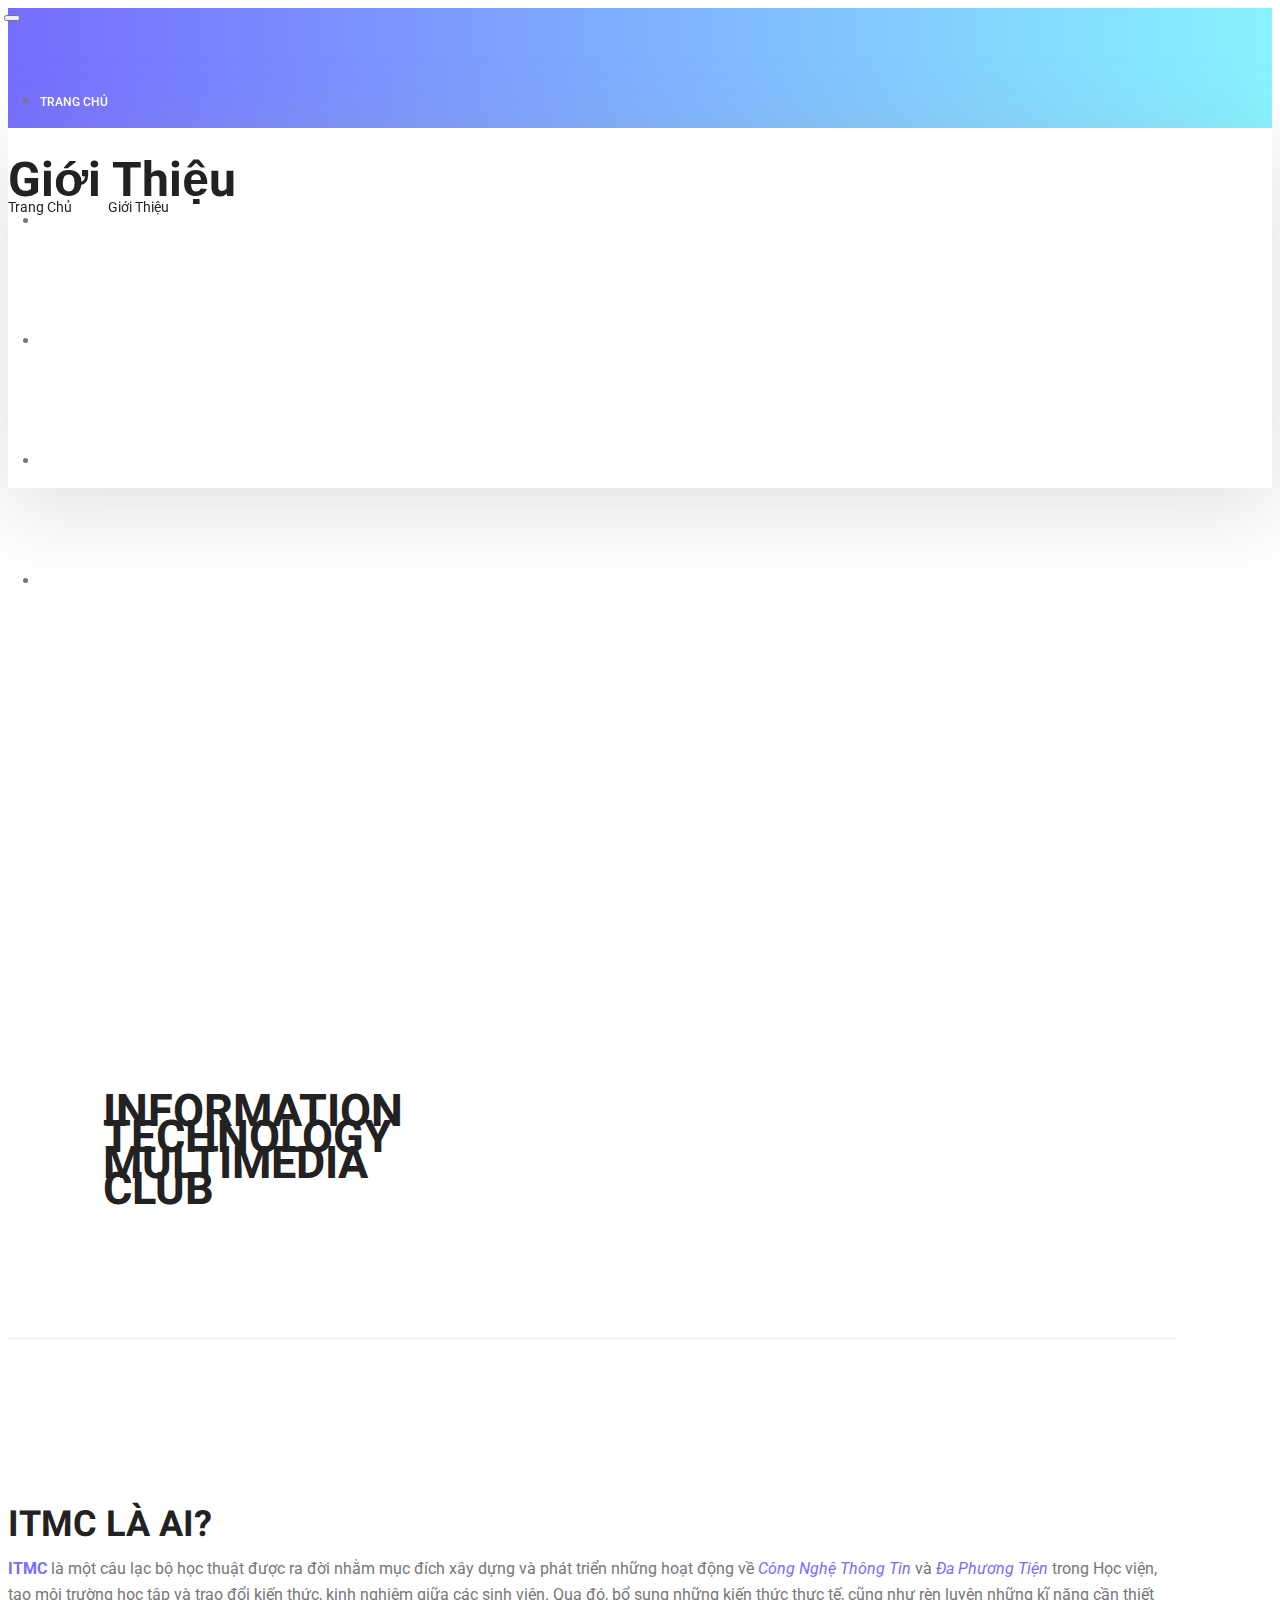
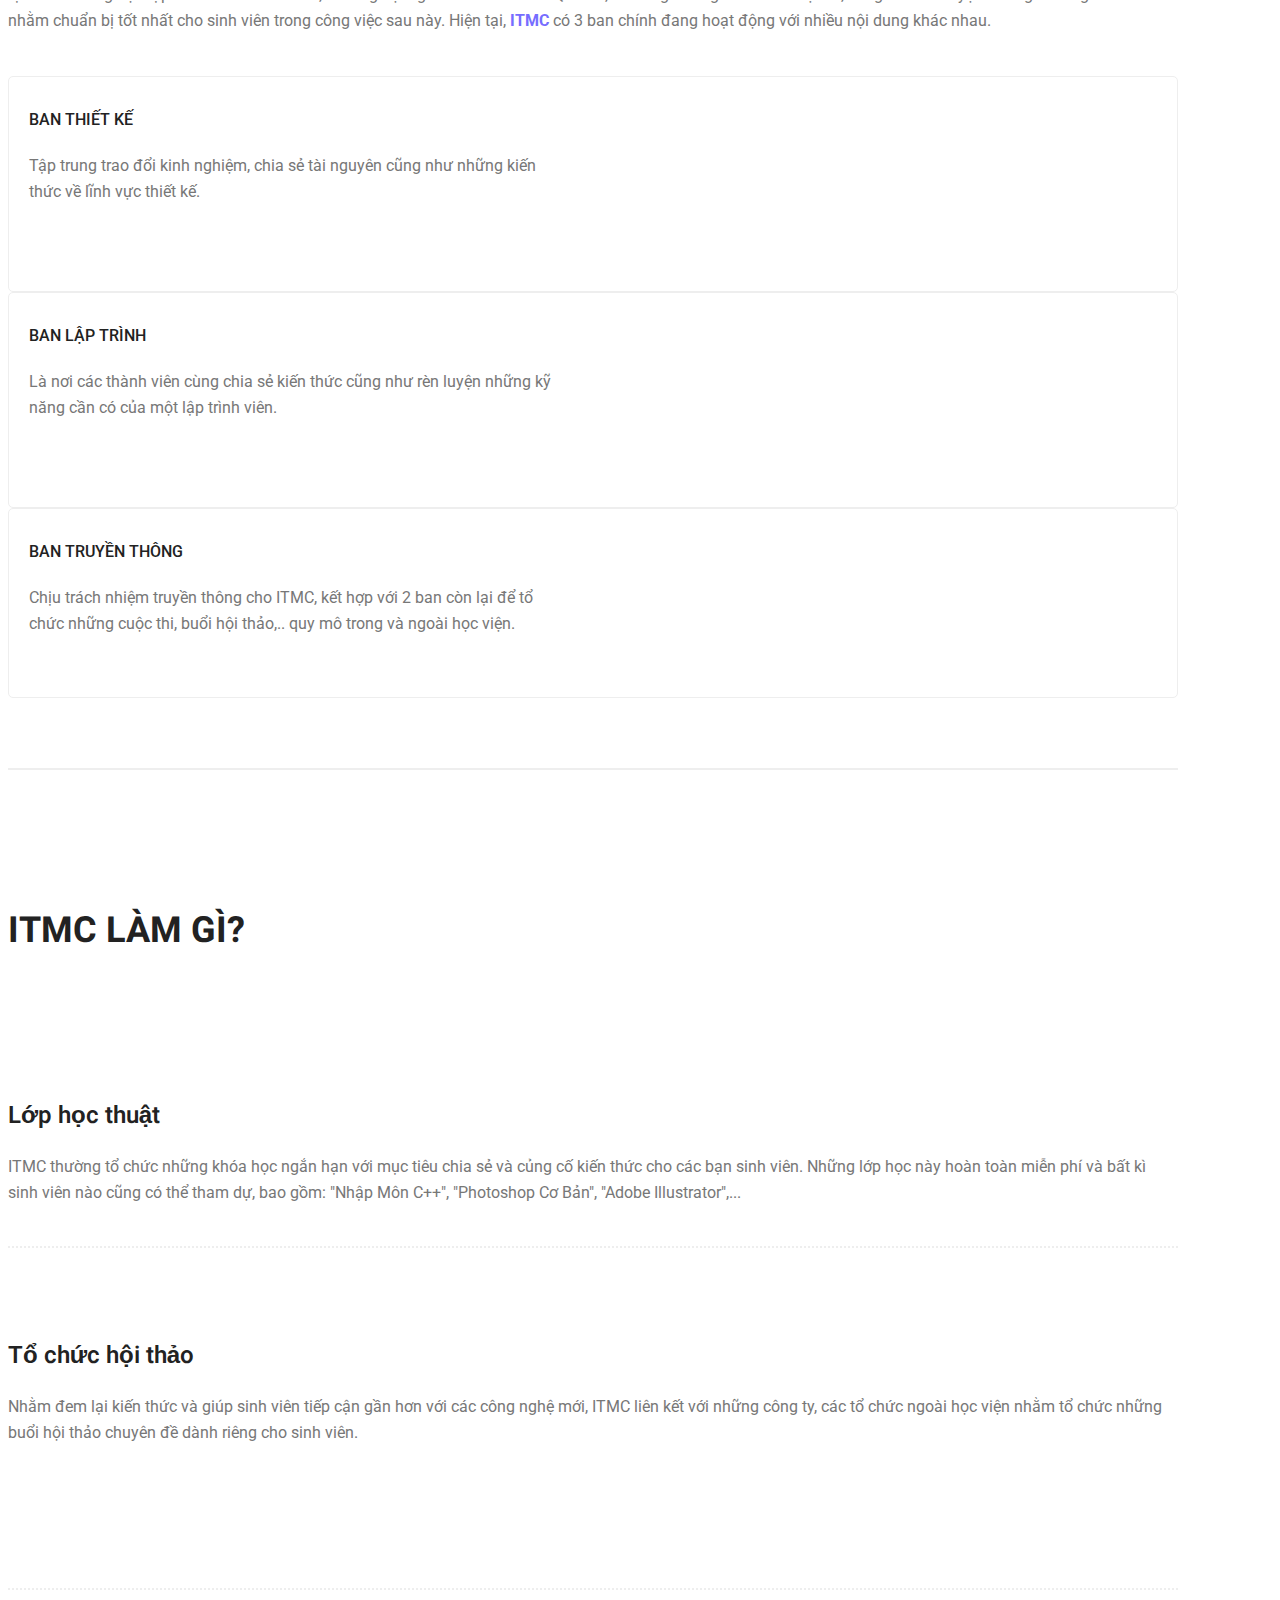
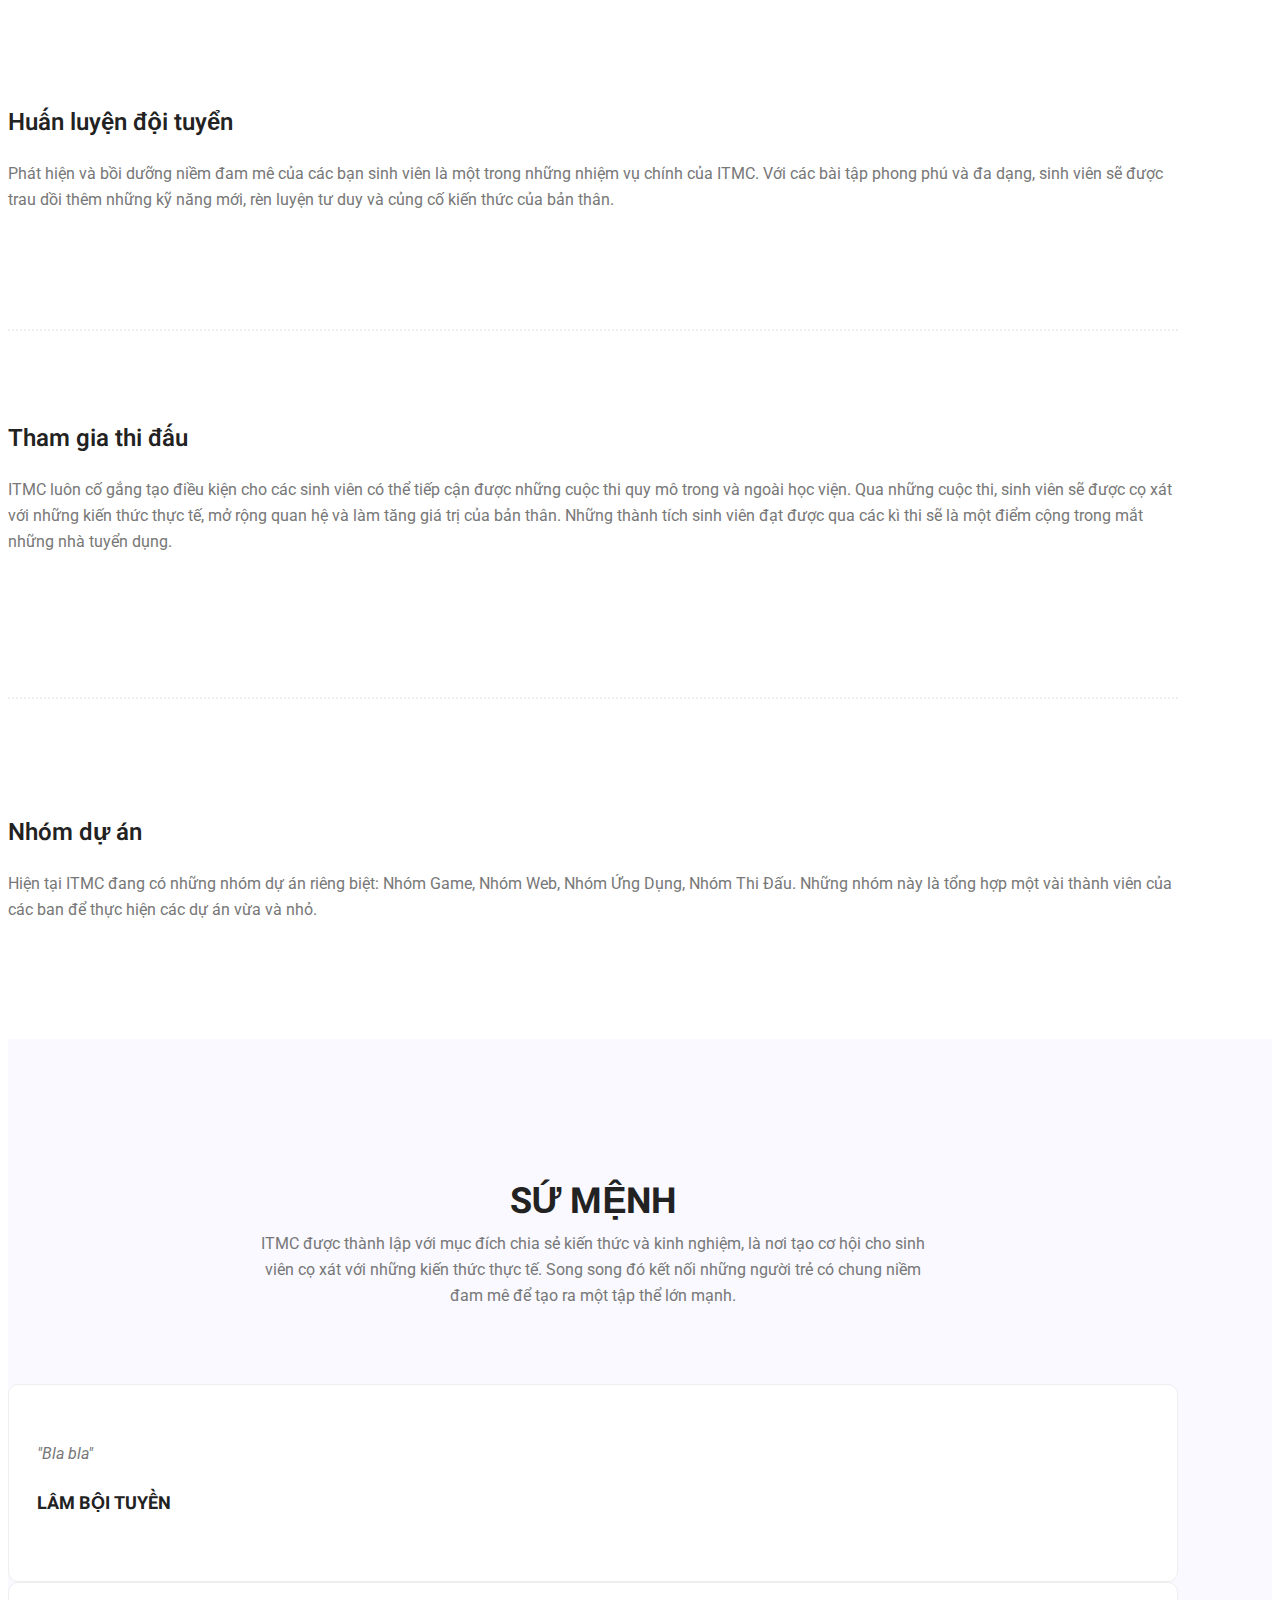
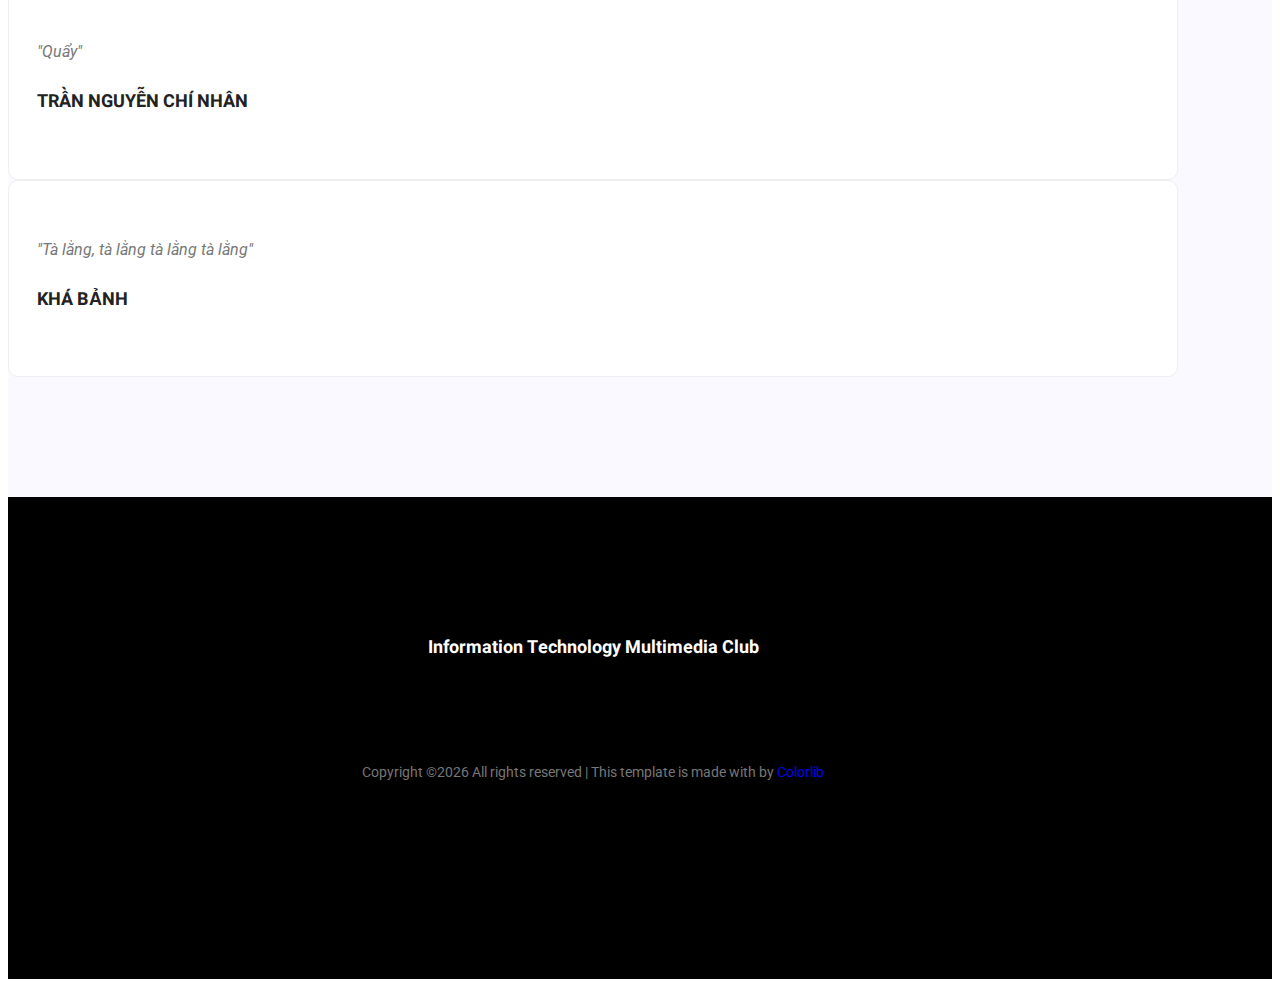
==== commit 28e3eb13: "Edit index" ====
--- a/about-us.html
+++ b/about-us.html
@@ -27,7 +27,7 @@
 				<nav class="navbar navbar-expand-lg navbar-light">
 					<div class="container box_1620">
 						<!-- Brand and toggle get grouped for better mobile display -->
-						<a class="navbar-brand logo_h" href="index.html"><img src="img/logo.png" alt=""></a>
+						<a class="navbar-brand logo_h header-logo" href="index.html"><img src="img/logo.svg" alt=""></a>
 						<button class="navbar-toggler" type="button" data-toggle="collapse" data-target="#navbarSupportedContent" aria-controls="navbarSupportedContent" aria-expanded="false" aria-label="Toggle navigation">
 							<span class="icon-bar"></span>
 							<span class="icon-bar"></span>
@@ -41,12 +41,12 @@
 								<li class="nav-item submenu dropdown">
 									<a href="#" class="nav-link dropdown-toggle" data-toggle="dropdown" role="button" aria-haspopup="true" aria-expanded="false">Các Ban</a>
 									<ul class="dropdown-menu">
-										<li class="nav-item"><a class="nav-link" href="portfolio.html">Thiết Kế</a></li>
-										<li class="nav-item"><a class="nav-link" href="elements.html">Lập Trình</a></li>
-										<li class="nav-item"><a class="nav-link" href="single-blog.html">Truyền Thông</a></li>
+										<li class="nav-item"><a class="nav-link" href="design.html">Thiết Kế</a></li>
+										<li class="nav-item"><a class="nav-link" href="programming.html">Lập Trình</a></li>
+										<li class="nav-item"><a class="nav-link" href="communication.html">Truyền Thông</a></li>
 									</ul>
 								</li> 
-								<li class="nav-item"><a class="nav-link" href="services.html">Hoạt Động</a></li>  
+								<li class="nav-item"><a class="nav-link" href="activity.html">Hoạt Động</a></li>  
 								<li class="nav-item"><a class="nav-link" href="contact.html">Liên hệ</a></li>
 							</ul>
 						</div> 
@@ -80,15 +80,17 @@
            	<div class="container">
            		<div class="profile_inner p_120">
 					<div class="row">
-						<div class="col-lg-5 video-wrapper">
-							<iframe height="315" width="560"  src="https://www.youtube.com/embed/KR1L2btkudw?controls=0?rel=0&autoplay=1" frameborder="0" allow="accelerometer; autoplay; encrypted-media; gyroscope; picture-in-picture" allowfullscreen></iframe>
-						</div>
-						<div class="col-lg-7">
+						<div class="col-lg-7 video-wrapper">
+							<iframe height="382" width="680"  src="https://www.youtube.com/embed/KR1L2btkudw?controls=0?rel=0&autoplay=1" frameborder="0" allow="accelerometer; autoplay; encrypted-media; gyroscope; picture-in-picture" allowfullscreen></iframe>
+						</div>
+						<div class="col-lg-5">
 							<div class="personal_text">
-								<h6>Hello Everybody, i am</h6>
-								<h3>Donald McKinney</h3>
-								<h4>Junior UI/UX Developer</h4>
-								<p>You will begin to realise why this exercise is called the Dickens Pattern (with reference to the ghost showing Scrooge some different futures)</p>
+								<h5>
+								<br>Information
+								<br>Technology
+								<br>Multimedia
+								<br>Club	
+								</h5>
 							</div>
 						</div>
 					</div>
@@ -98,9 +100,9 @@
         <!--================End Home Banner Area =================-->
         
         <!--================Welcome Area =================-->
-        <section class="welcome_area p_120">
+        <section class="welcome_area mt-25">
         	<div class="container">
-        		<div class="row welcome_inner">
+        		<div class="row welcome_inner border-bot">
         			<div class="col-lg-12 sample-text-area">
         				<div class="col-lg-5 welcome_text">
 							<h4>iTMC là ai?</h4>
@@ -149,31 +151,36 @@
 			<div class="container">
 				<div class="row">
 					<div class="col-lg-12">
+						<div class="col-lg-5 sample-text-area welcome_text">
+							<h4>iTMC làm gì?</h4>
+						</div>
 						<div class="blog_left_sidebar">
-							
 							<!--===========================-->
 							<article class="row blog_item">
 								<div class="col-md-6">
 									<div class="blog_post">
-										<img src="img/blog/main-blog/m-blog-1.jpg" alt="">
-									</div>
-								</div>
-								<div class="col-md-6">
-									<div class="blog_post">
-										<div class="blog_details">
-											<a href="single-blog.html"><h2>Astronomy Binoculars A Great Alternative</h2></a>
-											<p>MCSE boot camps have its supporters and its detractors. Some people do not understand why you should have to spend money on boot camp when you can get the MCSE study materials yourself at a fraction.</p>
-										</div>
-									</div>
-								</div>
-							</article>
-							<!--===========================-->
-							<article class="row blog_item">
-								<div class="col-md-6">
-									<div class="blog_post">
-										<div class="blog_details">
-											<a href="single-blog.html"><h2>Astronomy Binoculars A Great Alternative</h2></a>
-											<p>MCSE boot camps have its supporters and its detractors. Some people do not understand why you should have to spend money on boot camp when you can get the MCSE study materials yourself at a fraction.</p>
+										<img src="img/about/class.jpg" alt="">
+									</div>
+								</div>
+								<div class="col-md-6">
+									<div class="blog_post">
+										<div class="blog_details">
+											<a><h2>Lớp học thuật</h2></a>
+											<p>ITMC thường tổ chức những khóa học ngắn hạn với mục tiêu chia sẻ và củng cố kiến thức cho các bạn sinh viên. 
+												Những lớp học này hoàn toàn miễn phí và bất kì sinh viên nào cũng có thể tham dự, bao gồm: "Nhập Môn C++", "Photoshop Cơ Bản", "Adobe Illustrator",...</p>
+										</div>
+									</div>
+								</div>
+							</article>
+							<!--===========================-->
+							<article class="row blog_item border-top-pad">
+								<div class="col-md-6">
+									<div class="blog_post">
+										<div class="blog_details">
+											<a><h2>Tổ chức hội thảo</h2></a>
+											<p>Nhằm đem lại kiến thức và giúp sinh viên tiếp cận gần hơn với các công nghệ mới, ITMC liên kết với những công ty, các tổ chức ngoài học viện nhằm tổ chức những buổi hội thảo chuyên đề dành riêng cho sinh viên.
+
+											</p>
 										</div>
 									</div>
 								</div>
@@ -184,39 +191,46 @@
 								</div>
 							</article>
 							<!--===========================-->
-							<article class="row blog_item">
-								<div class="col-md-6">
-									<div class="blog_post">
-										<img src="img/blog/main-blog/m-blog-3.jpg" alt="">
-									</div>
-								</div>
-								<div class="col-md-6">
-									<div class="blog_post">
-										<div class="blog_details">
-											<a href="single-blog.html"><h2>Astronomy Binoculars A Great Alternative</h2></a>
-											<p>MCSE boot camps have its supporters and its detractors. Some people do not understand why you should have to spend money on boot camp when you can get the MCSE study materials yourself at a fraction.</p>
-										</div>
-									</div>
-								</div>
-							</article>
-							<!--===========================-->
-							<article class="row blog_item">
-								<div class="col-md-6">
-									<div class="blog_post">
-										<div class="blog_details">
-											<a href="single-blog.html"><h2>Astronomy Binoculars A Great Alternative</h2></a>
-											<p>MCSE boot camps have its supporters and its detractors. Some people do not understand why you should have to spend money on boot camp when you can get the MCSE study materials yourself at a fraction.</p>
-										</div>
-									</div>
-								</div>
-								<div class="col-md-6">
-									<div class="blog_post">
-										<img src="img/blog/main-blog/m-blog-4.jpg" alt="">
-									</div>
-								</div>
-							</article>
-							<!--===========================-->
-							<article class="row blog_item">
+							<article class="row blog_item border-top-pad">
+								<div class="col-md-6">
+									<div class="blog_post">
+										<img src="img/about/rank.jpg" alt="">
+									</div>
+								</div>
+								<div class="col-md-6">
+									<div class="blog_post">
+										<div class="blog_details">
+											<a><h2>Huấn luyện đội tuyển</h2></a>
+											<p>Phát hiện và bồi dưỡng niềm đam mê của các bạn sinh viên là một trong những nhiệm vụ chính của ITMC.
+											Với các bài tập phong phú và đa dạng, sinh viên sẽ được trau dồi thêm những kỹ năng mới, rèn luyện tư duy
+											và củng cố kiến thức của bản thân.
+											</p>
+										</div>
+									</div>
+								</div>
+							</article>
+							<!--===========================-->
+							<article class="row blog_item border-top-pad">
+								<div class="col-md-6">
+									<div class="blog_post">
+										<div class="blog_details">
+											<a><h2>Tham gia thi đấu</h2></a>
+											<p>
+												ITMC luôn cố gắng tạo điều kiện cho các sinh viên có thể tiếp cận được những cuộc thi quy mô trong và ngoài học viện.
+												Qua những cuộc thi, sinh viên sẽ được cọ xát với những kiến thức thực tế, mở rộng quan hệ và làm tăng giá trị của bản thân.
+												Những thành tích sinh viên đạt được qua các kì thi sẽ là một điểm cộng trong mắt những nhà tuyển dụng.
+											</p>
+										</div>
+									</div>
+								</div>
+								<div class="col-md-6">
+									<div class="blog_post">
+										<img src="img/about/award.jpg" alt="">
+									</div>
+								</div>
+							</article>
+							<!--===========================-->
+							<article class="row blog_item border-top-pad">
 								<div class="col-md-6">
 									<div class="blog_post">
 										<img src="img/blog/main-blog/m-blog-5.jpg" alt="">
@@ -225,8 +239,11 @@
 								<div class="col-md-6">
 									<div class="blog_post">
 										<div class="blog_details">
-											<a href="single-blog.html"><h2>Astronomy Binoculars A Great Alternative</h2></a>
-											<p>MCSE boot camps have its supporters and its detractors. Some people do not understand why you should have to spend money on boot camp when you can get the MCSE study materials yourself at a fraction.</p>
+											<a><h2>Nhóm dự án</h2></a>
+											<p>
+												Hiện tại ITMC đang có những nhóm dự án riêng biệt: Nhóm Game, Nhóm Web, Nhóm Ứng Dụng, Nhóm Thi Đấu. 
+												Những nhóm này là tổng hợp một vài thành viên của các ban để thực hiện các dự án vừa và nhỏ.
+											</p>
 										</div>
 									</div>
 								</div>
@@ -251,35 +268,41 @@
 					<div class="testi_slider owl-carousel">
 						<div class="item">
 							<div class="testi_item">
-								<p>As conscious traveling Paup ers we must always be oncerned about our dear Mother Earth. If you think about it, you travel across her face</p>
-								<h4>Fanny Spencer</h4>
-								<a href="#"><i class="fa fa-star"></i></a>
-								<a href="#"><i class="fa fa-star"></i></a>
-								<a href="#"><i class="fa fa-star"></i></a>
-								<a href="#"><i class="fa fa-star"></i></a>
-								<a href="#"><i class="fa fa-star-half-o"></i></a>
+								<p>"Bla bla"</p>
+								<h4>Lâm Bội Tuyền</h4>
+								<div class = "star">
+									<a><i class="fa fa-star"></i></a>
+									<a><i class="fa fa-star"></i></a>
+									<a><i class="fa fa-star"></i></a>
+									<a><i class="fa fa-star"></i></a>
+									<a><i class="fa fa-star"></i></a>
+								</div>
 							</div>
 						</div>
 						<div class="item">
 							<div class="testi_item">
-								<p>As conscious traveling Paup ers we must always be oncerned about our dear Mother Earth. If you think about it, you travel across her face</p>
-								<h4>Fanny Spencer</h4>
-								<a href="#"><i class="fa fa-star"></i></a>
-								<a href="#"><i class="fa fa-star"></i></a>
-								<a href="#"><i class="fa fa-star"></i></a>
-								<a href="#"><i class="fa fa-star"></i></a>
-								<a href="#"><i class="fa fa-star-half-o"></i></a>
+								<p>"Quẩy"</p>
+								<h4>Trần Nguyễn Chí Nhân</h4>
+								<div class = "star">
+									<a><i class="fa fa-star"></i></a>
+									<a><i class="fa fa-star"></i></a>
+									<a><i class="fa fa-star"></i></a>
+									<a><i class="fa fa-star"></i></a>
+									<a><i class="fa fa-star-half-o"></i></a>
+								</div>
 							</div>
 						</div>
 						<div class="item">
 							<div class="testi_item">
-								<p>As conscious traveling Paup ers we must always be oncerned about our dear Mother Earth. If you think about it, you travel across her face</p>
-								<h4>Fanny Spencer</h4>
-								<a href="#"><i class="fa fa-star"></i></a>
-								<a href="#"><i class="fa fa-star"></i></a>
-								<a href="#"><i class="fa fa-star"></i></a>
-								<a href="#"><i class="fa fa-star"></i></a>
-								<a href="#"><i class="fa fa-star-half-o"></i></a>
+								<p>"Tà lằng, tà lằng tà lằng tà lằng"</p>
+								<h4>Khá Bảnh</h4>
+								<div class = "star">
+									<a><i class="fa fa-star-o"></i></a>
+									<a><i class="fa fa-star-o"></i></a>
+									<a><i class="fa fa-star-o"></i></a>
+									<a><i class="fa fa-star-o"></i></a>
+									<a><i class="fa fa-star-o"></i></a>
+								</div>
 							</div>
 						</div>
 					</div>
--- a/css/style.css
+++ b/css/style.css
@@ -58,6 +58,18 @@
 
 .row.m0 {
   margin: 0px; }
+
+.border-bot{
+  border-bottom: 2px solid #eeeeee;
+}
+
+.border-top-pad {
+  padding: 50px 0;
+  border-top: 2px dotted#eee;
+}
+.star{
+  color: #ffc000;
+}
 
 body {
   line-height: 26px;
@@ -137,6 +149,10 @@
   left: 0;
   z-index: 99;
   transition: background 0.4s, all 0.3s linear; }
+  .tab { 
+    display:inline-block; 
+    margin-left: 40px; 
+  }
   .header_area .navbar {
     background: transparent;
     padding: 0px;
@@ -2702,6 +2718,7 @@
   .profile_inner .personal_text {
     padding-left: 95px; }
 
+
 .personal_text h6 {
   font-size: 14px;
   font-family: "Roboto", sans-serif;
@@ -2710,6 +2727,11 @@
   font-weight: normal;
   margin-bottom: 12px;
   color: #222222; }
+.personal_text h5 {
+    font-size: 45px;
+    text-transform: uppercase;
+    margin-bottom: 15px;
+    color: #222222; }
 .personal_text h4 {
   font-size: 16px;
   font-weight: 500;
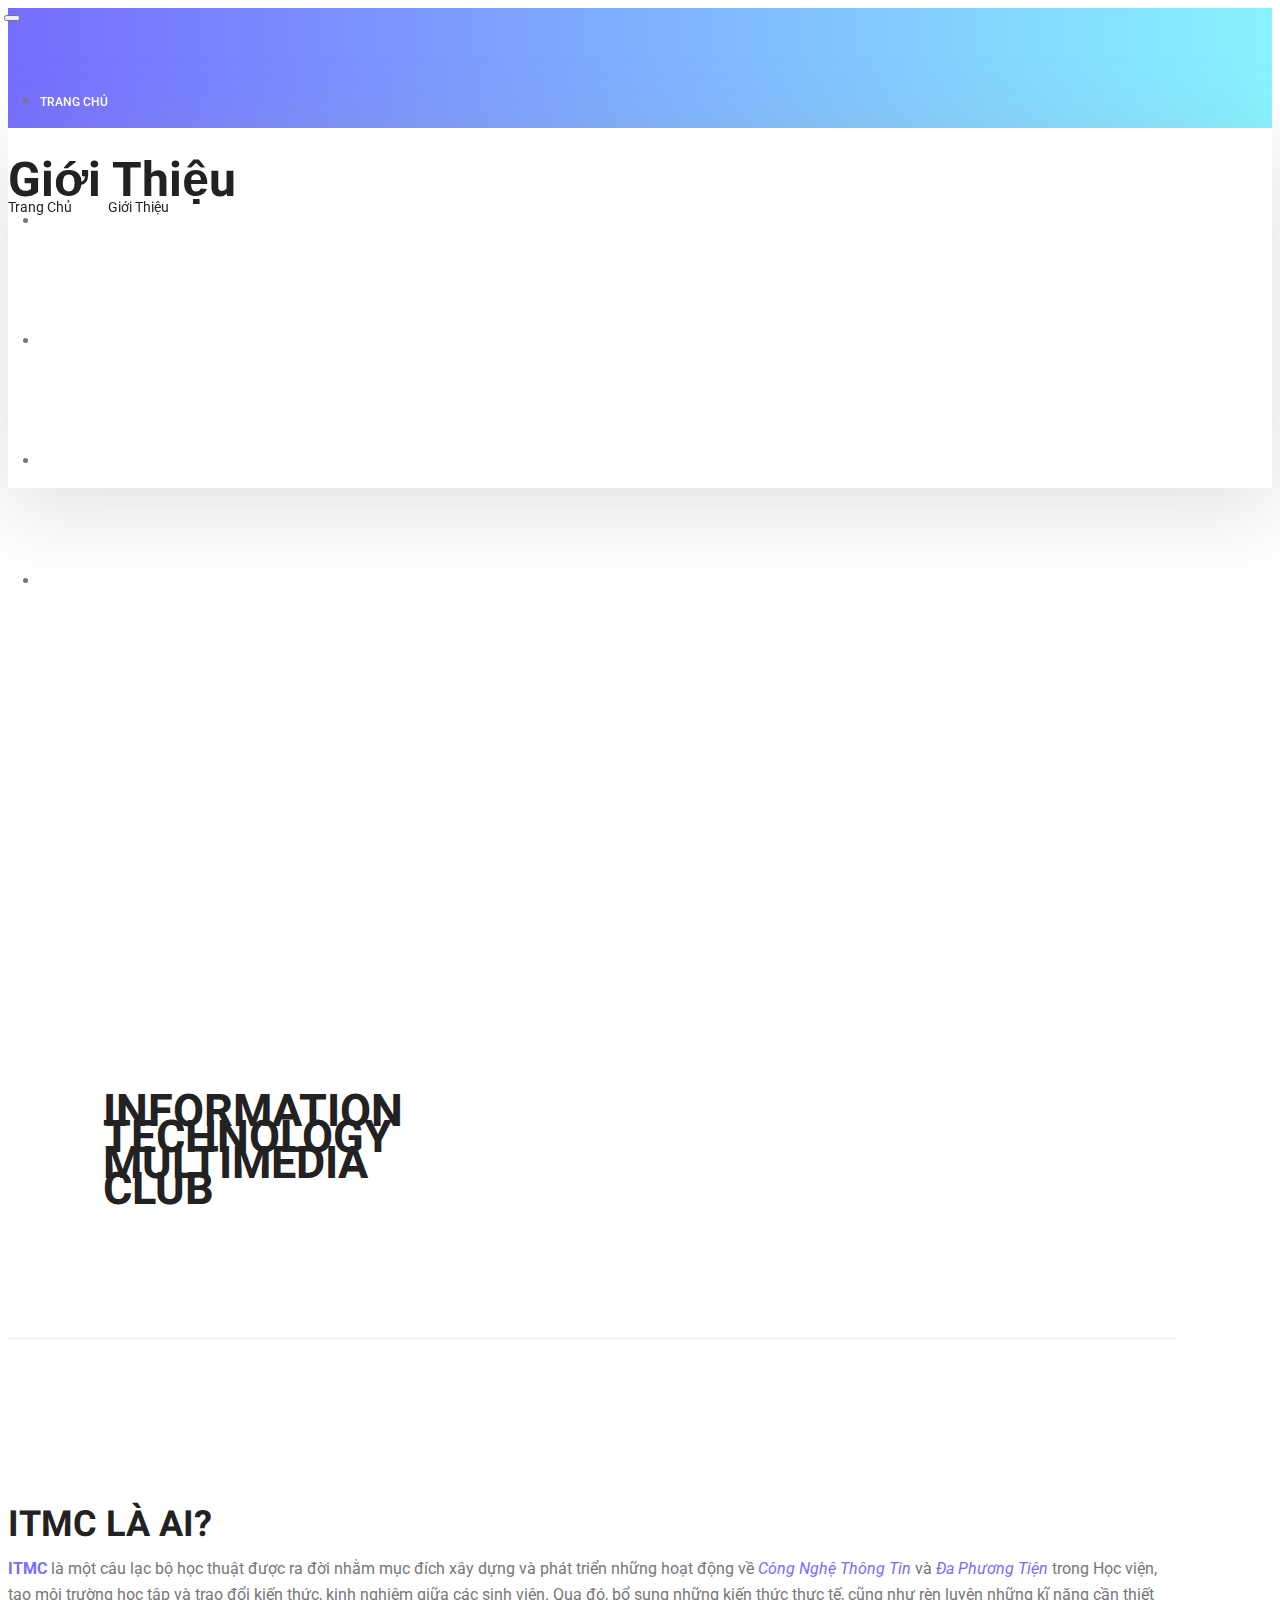
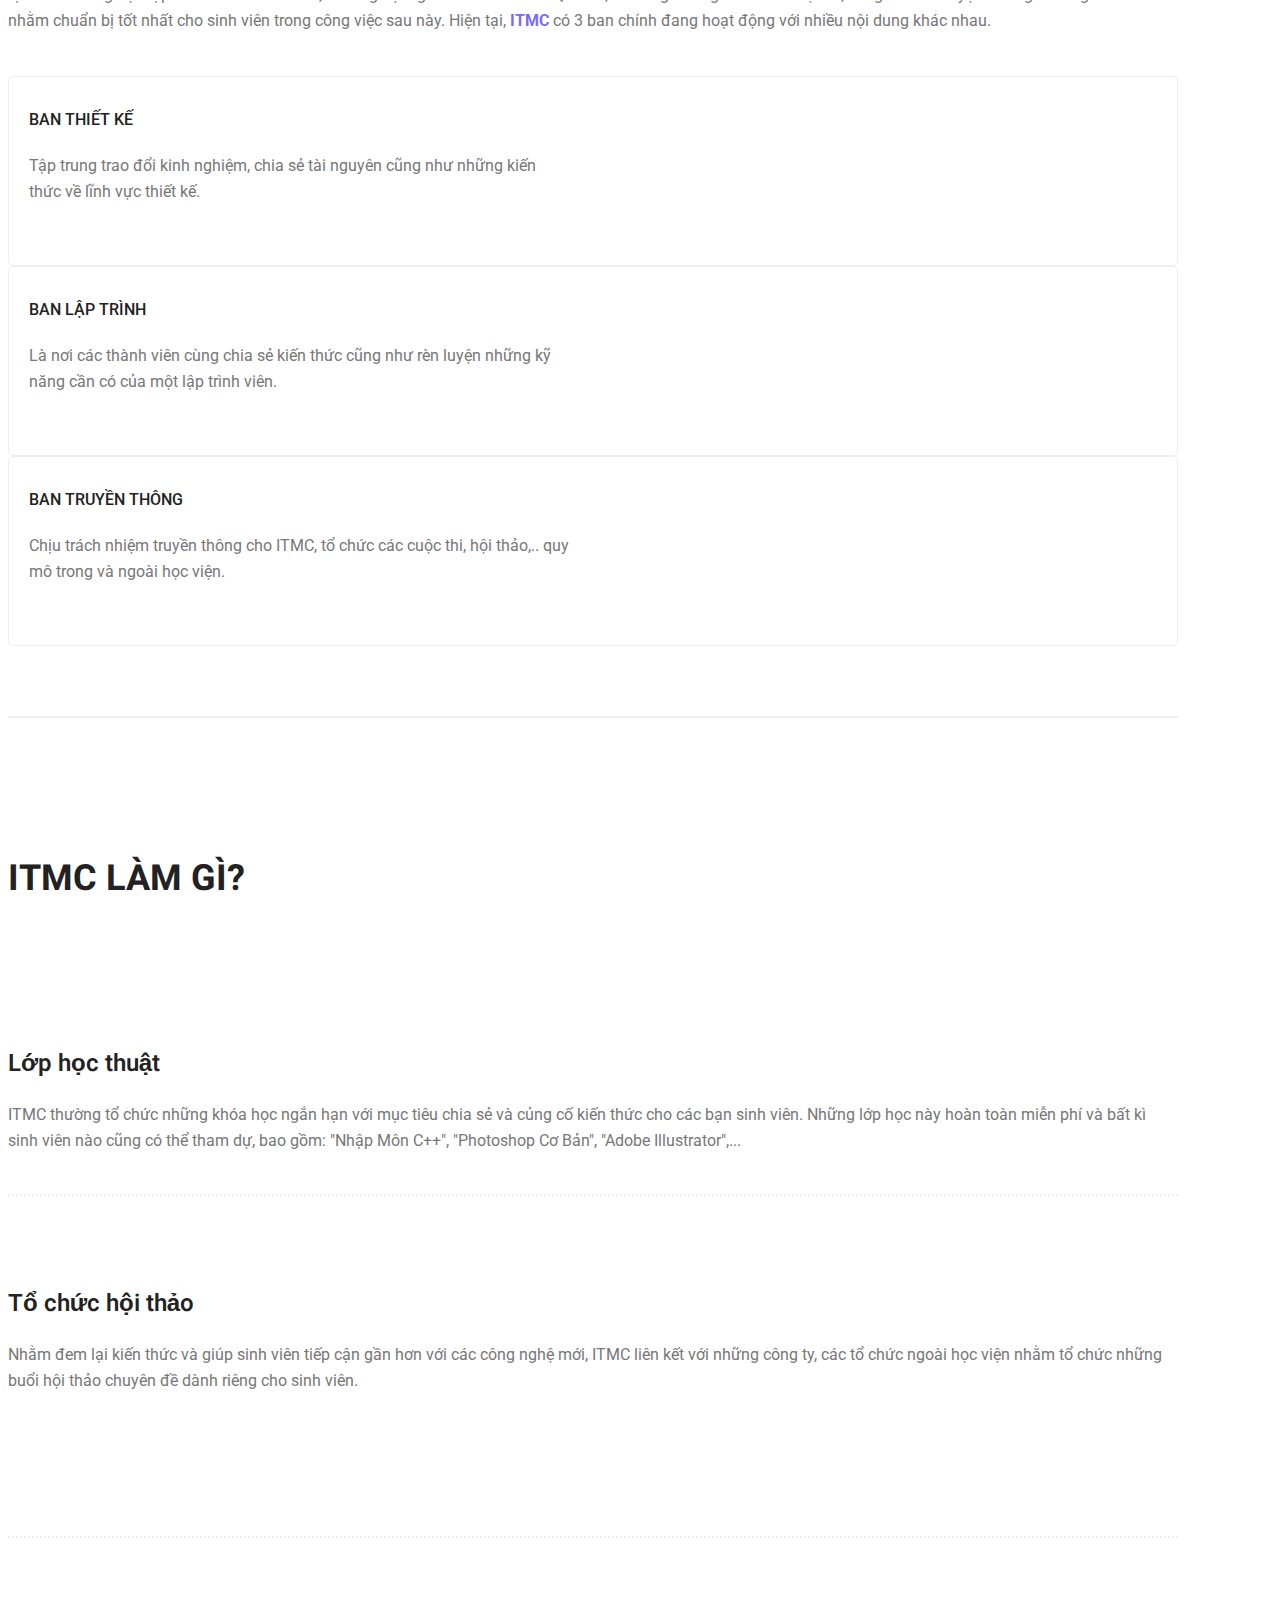
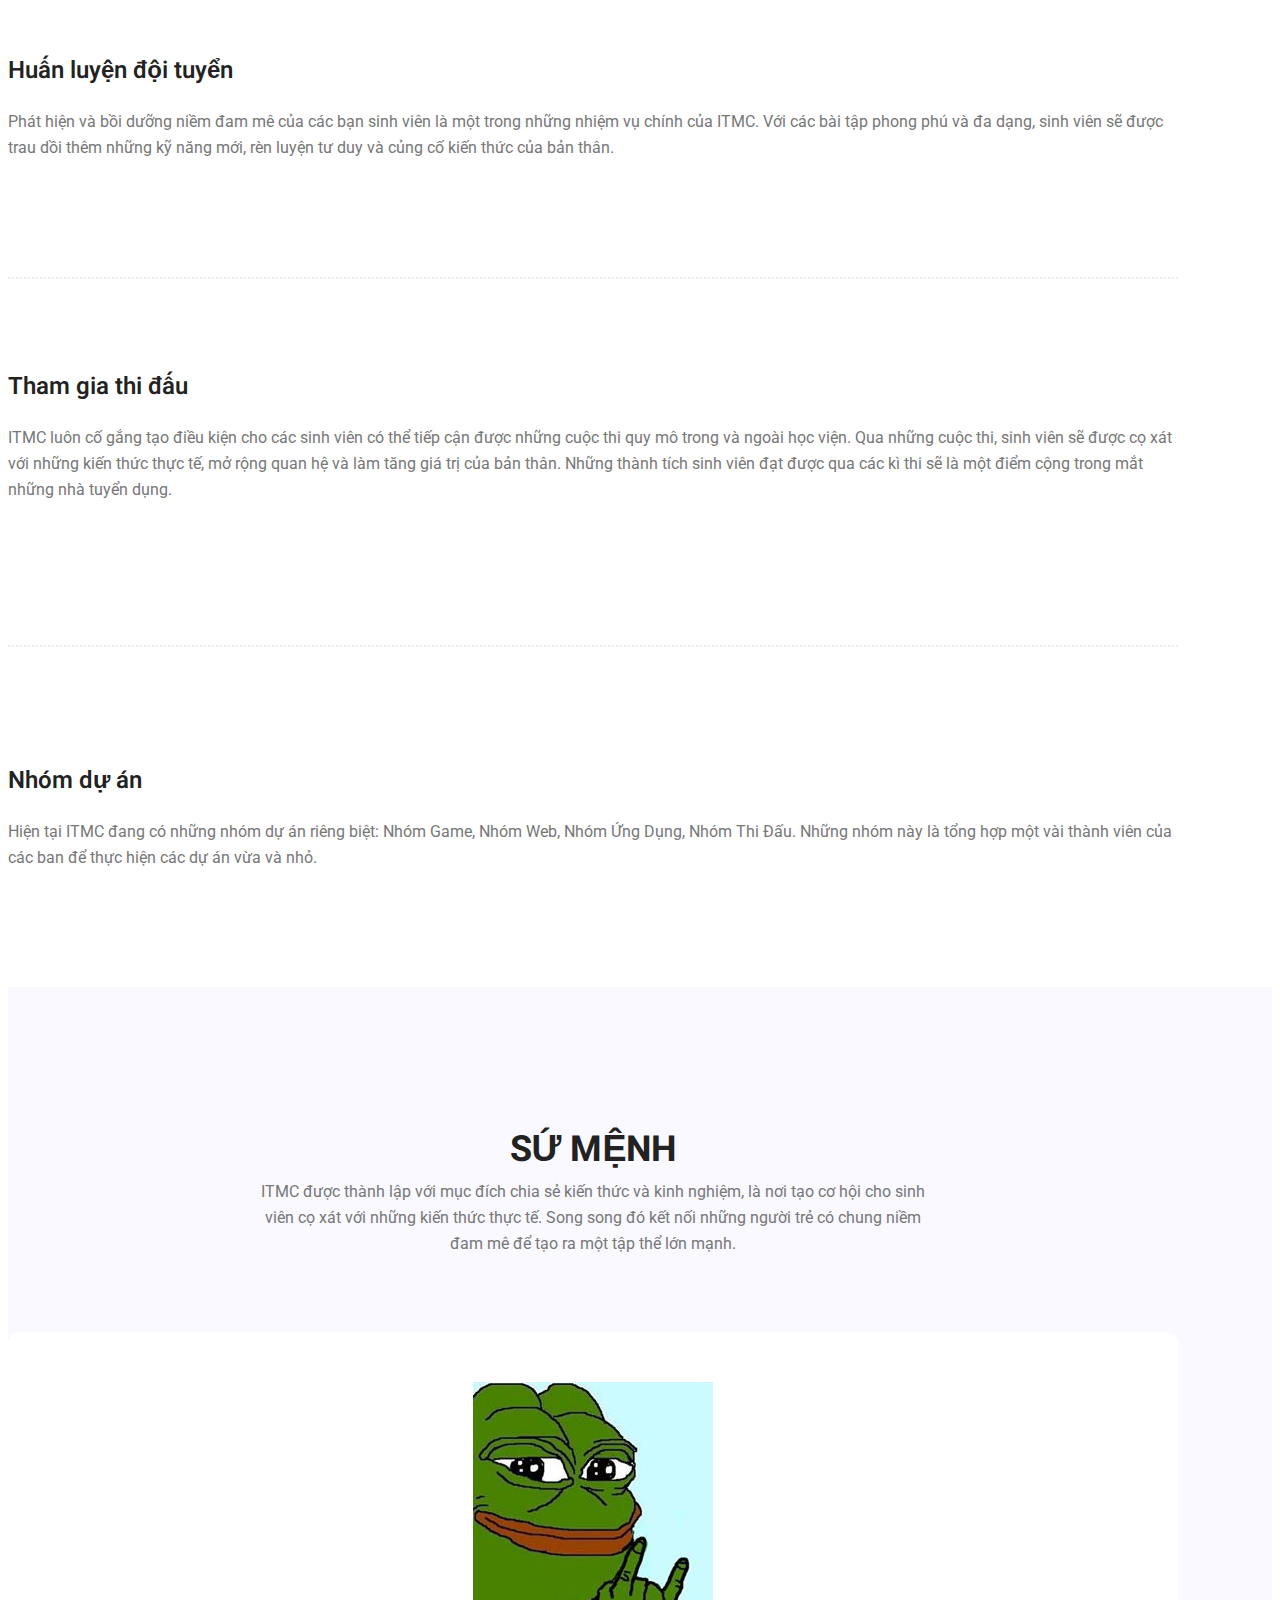
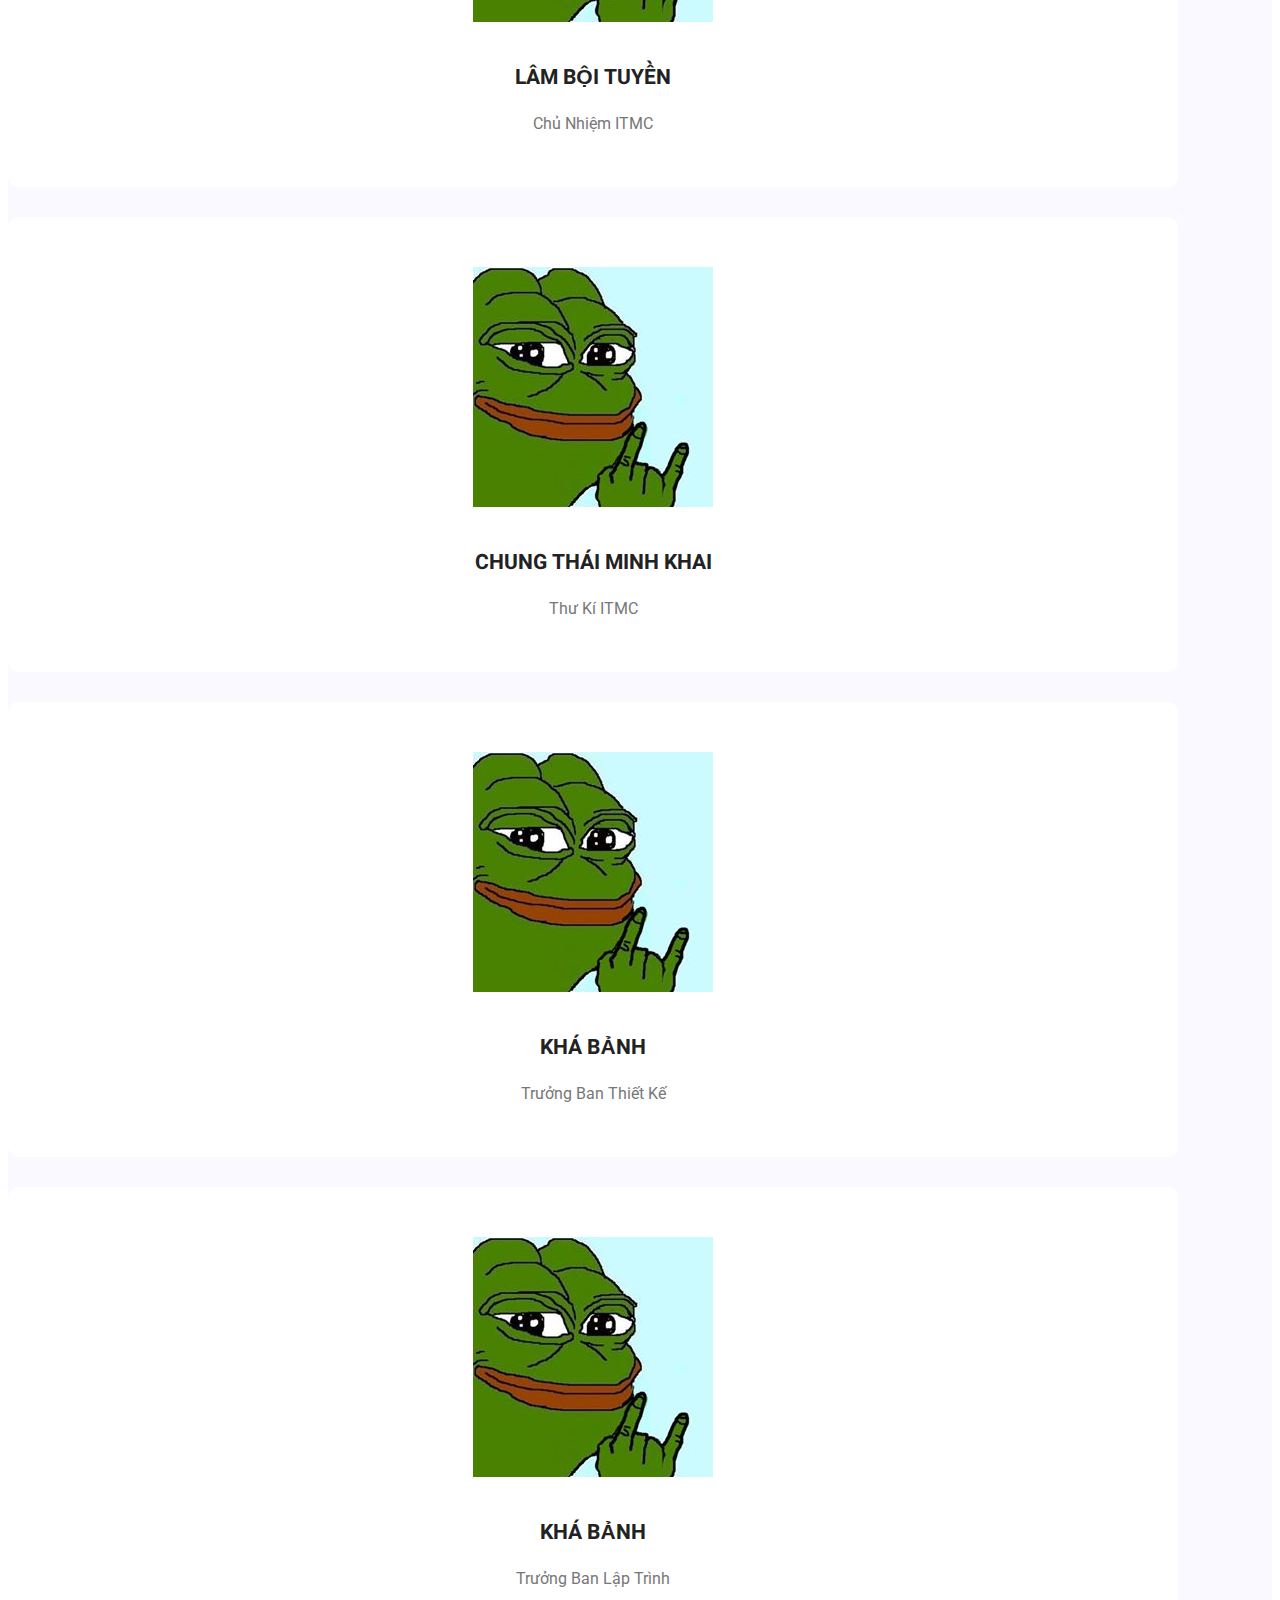
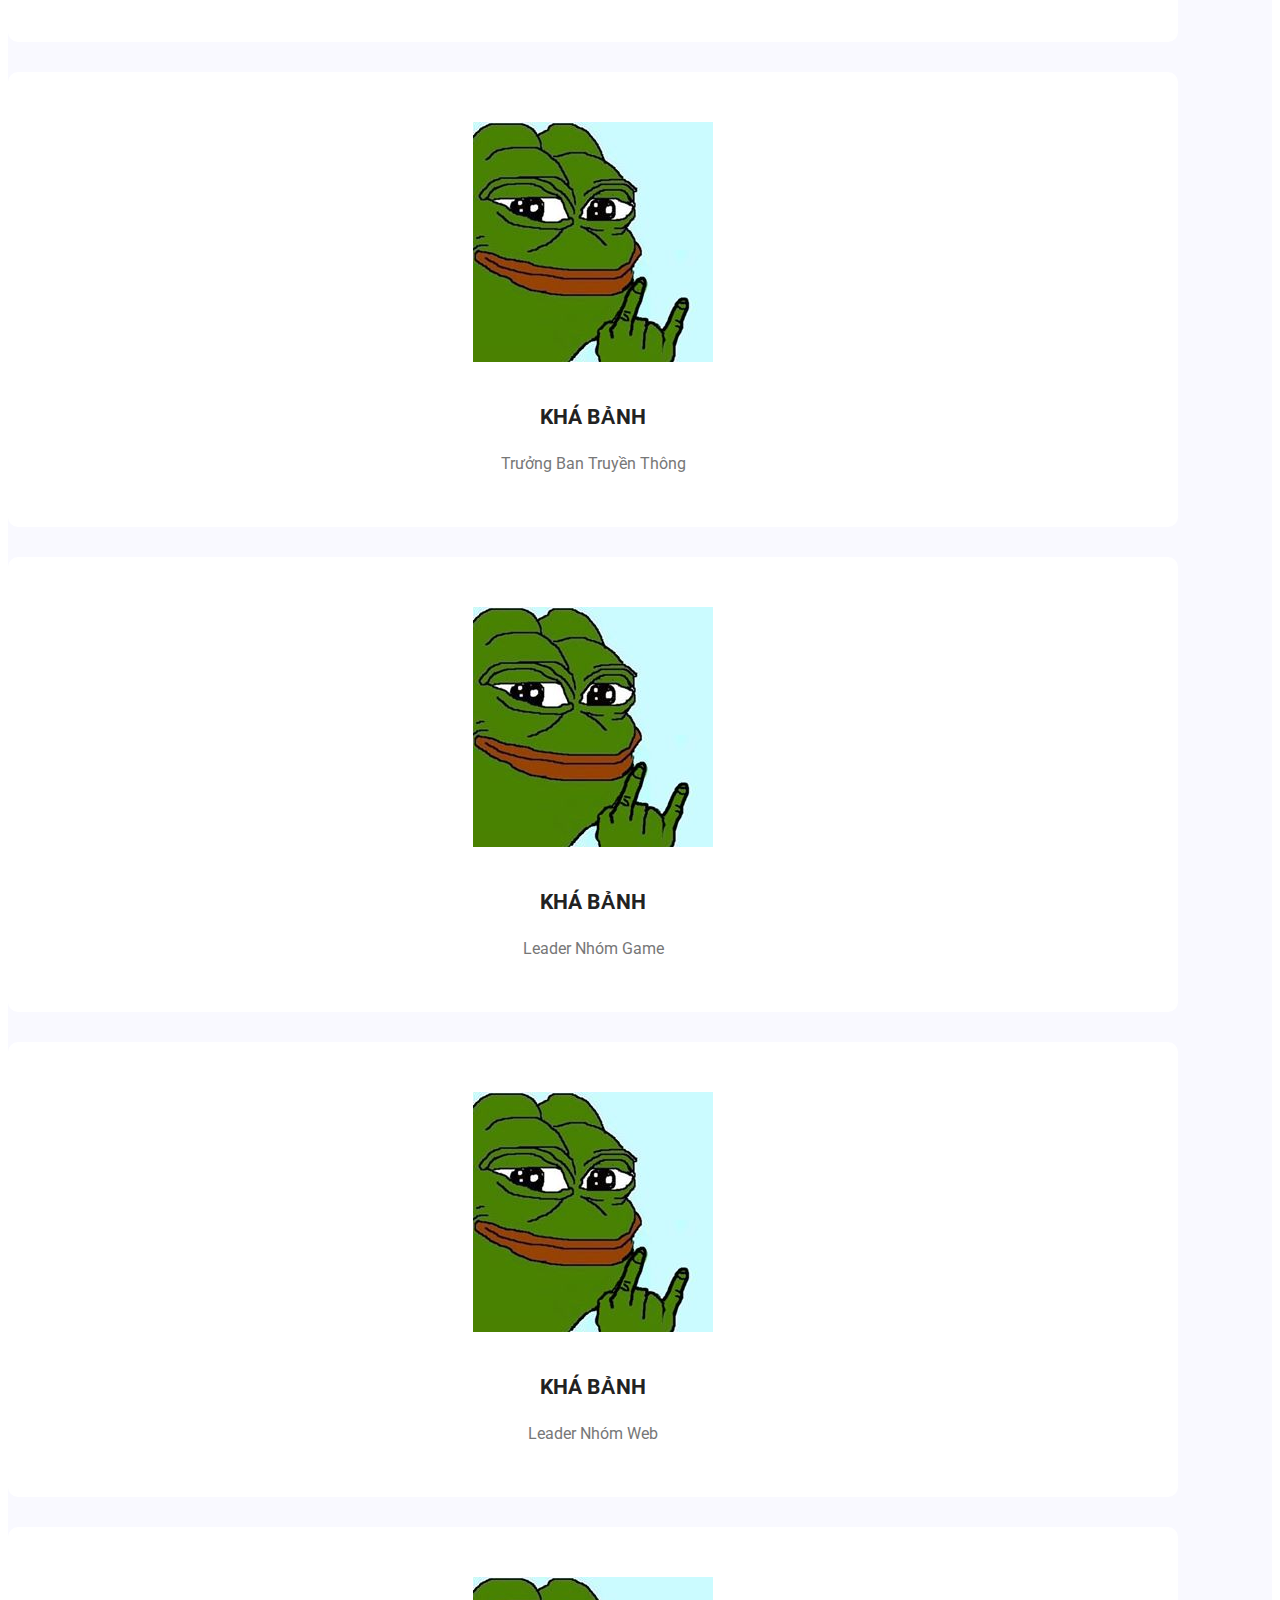
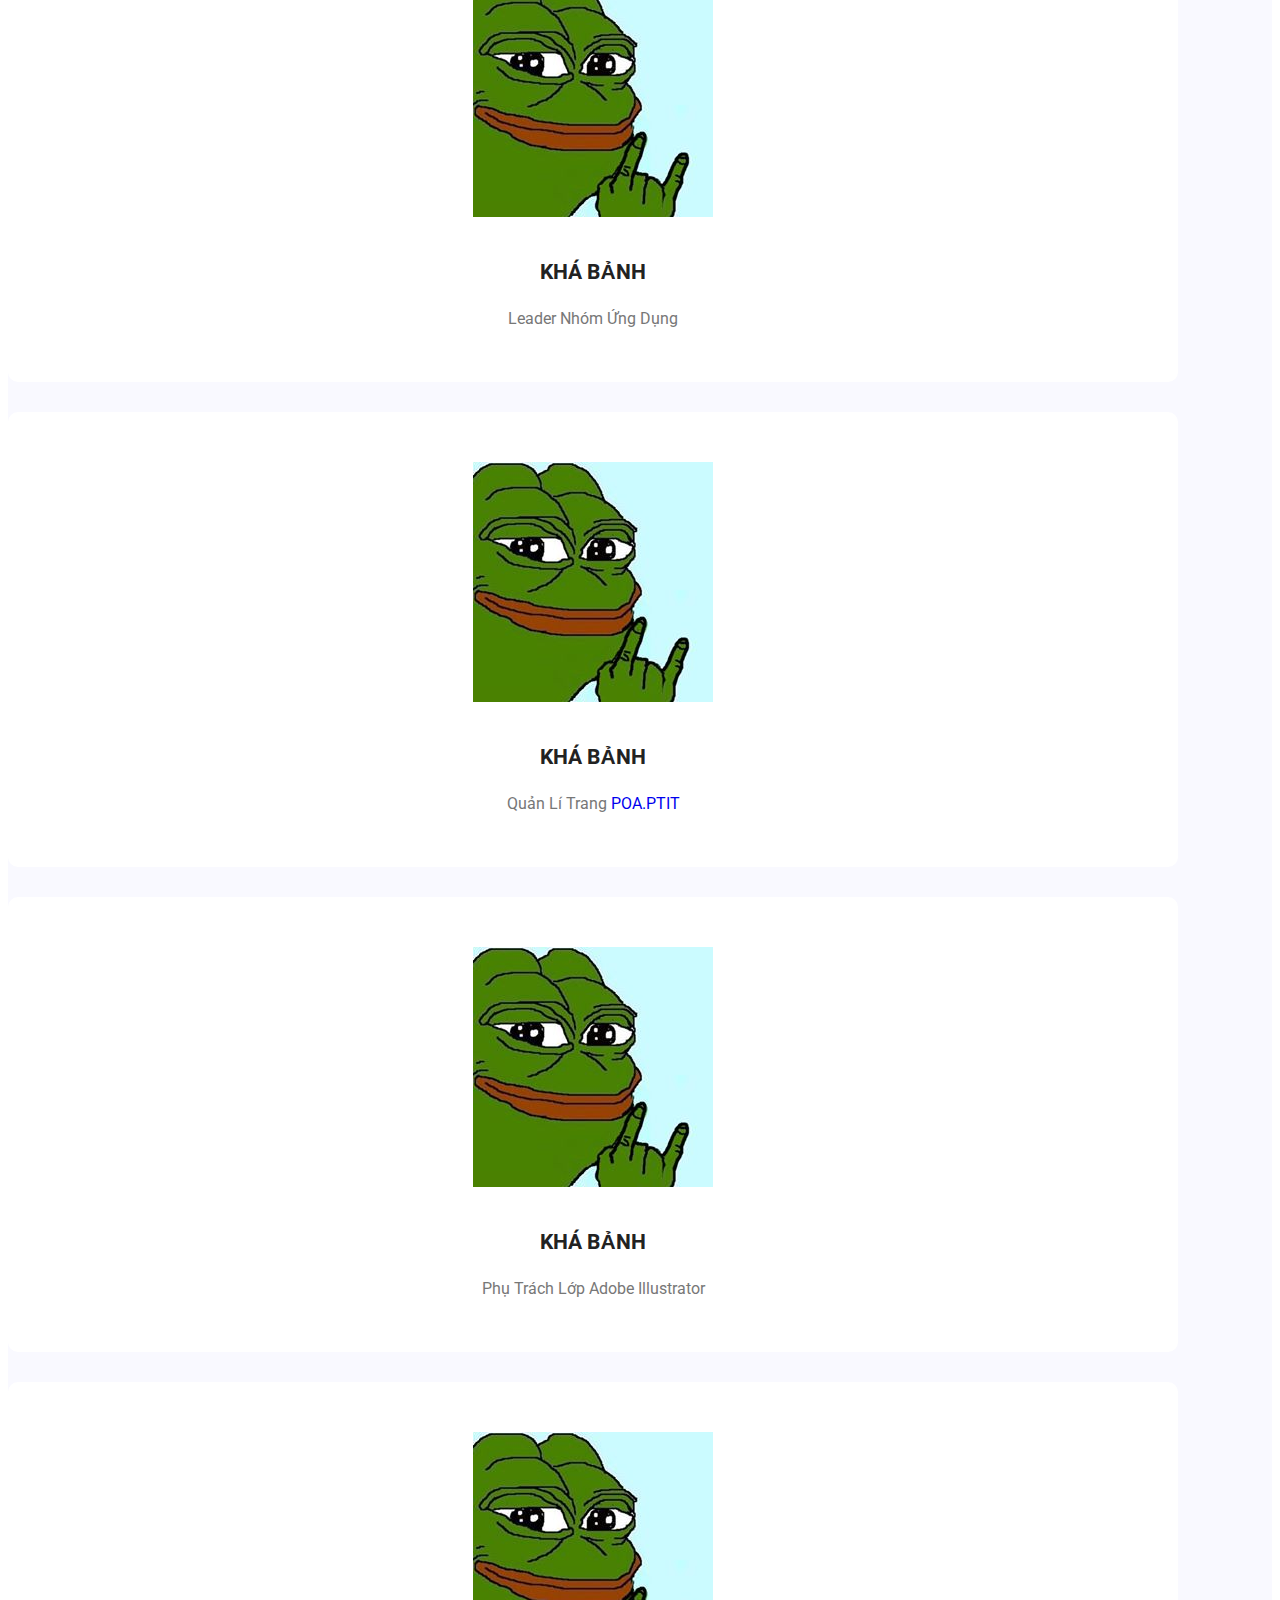
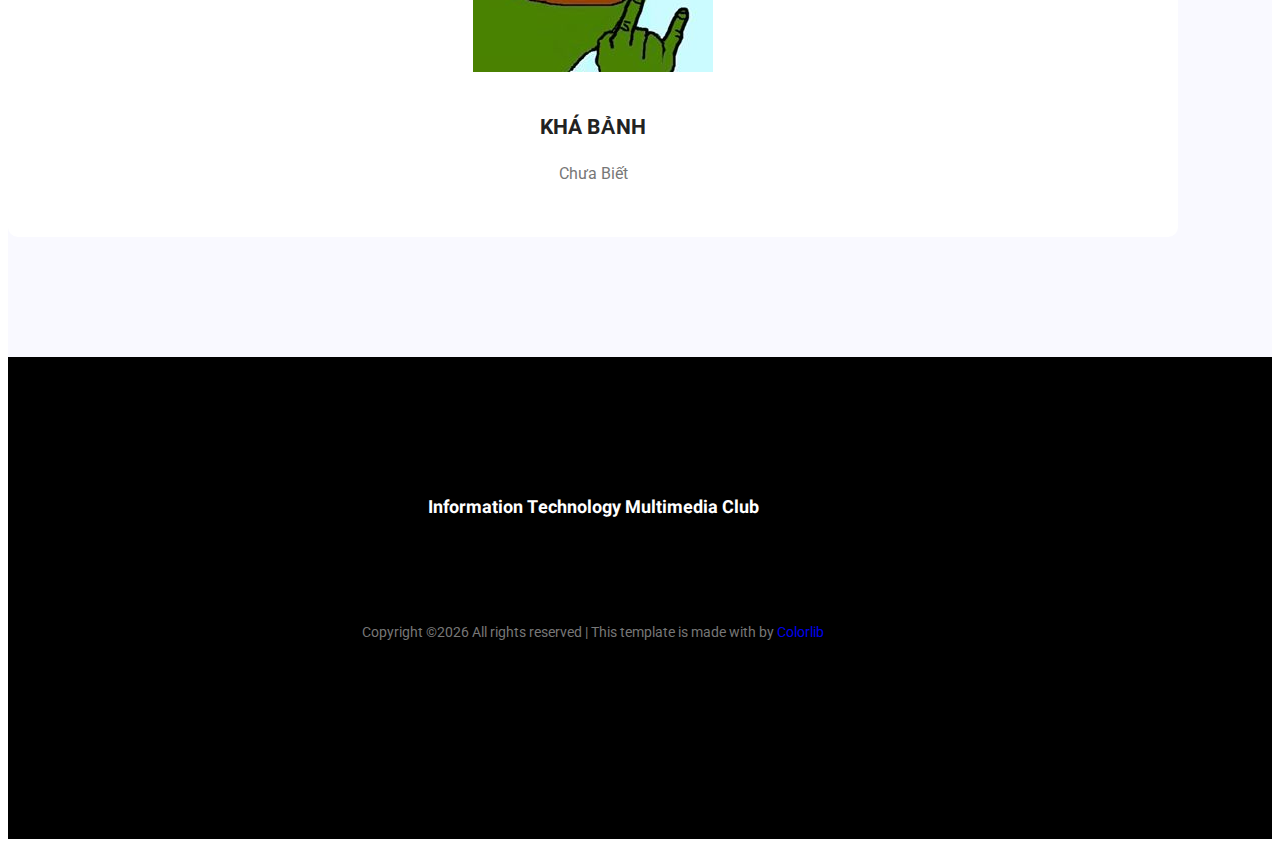
==== commit d62c3213: "Fix" ====
--- a/about-us.html
+++ b/about-us.html
@@ -121,21 +121,21 @@
         							<div class="wel_item">
         								<i class="lnr lnr-picture"></i>
         								<h4>Ban Thiết Kế</h4>
-        								<p>Tập trung trao đổi kinh nghiệm, chia sẻ tài nguyên cũng như những kiến thức về lĩnh vực thiết kế. <br><br></p>
+        								<p>Tập trung trao đổi kinh nghiệm, chia sẻ tài nguyên cũng như những kiến thức về lĩnh vực thiết kế. <br></p>
         							</div>
         						</div>
         						<div class="col-md-4">
         							<div class="wel_item">
         								<i class="lnr lnr-code"></i>
         								<h4>Ban Lập Trình</h4>
-        								<p>Là nơi các thành viên cùng chia sẻ kiến thức cũng như rèn luyện những kỹ năng cần có của một lập trình viên. <br><br> </p>
+        								<p>Là nơi các thành viên cùng chia sẻ kiến thức cũng như rèn luyện những kỹ năng cần có của một lập trình viên. <br> </p>
         							</div>
         						</div>
         						<div class="col-md-4">
         							<div class="wel_item">
         								<i class="lnr lnr-users"></i>
         								<h4>Ban Truyền Thông</h4>
-        								<p>Chịu trách nhiệm truyền thông cho ITMC, kết hợp với 2 ban còn lại để tổ chức những cuộc thi, buổi hội thảo,.. quy mô trong và ngoài học viện.</p>
+        								<p>Chịu trách nhiệm truyền thông cho ITMC, tổ chức các cuộc thi, hội thảo,.. quy mô trong và ngoài học viện.</p>
         							</div>
         						</div>
         					</div>
@@ -264,46 +264,93 @@
         			<p>ITMC được thành lập với mục đích chia sẻ kiến thức và kinh nghiệm, là nơi tạo cơ hội cho sinh viên cọ xát với những kiến thức thực tế. 
 						Song song đó kết nối những người trẻ có chung niềm đam mê để tạo ra một tập thể lớn mạnh. </p>
         		</div>
-        		<div class="testi_inner">
-					<div class="testi_slider owl-carousel">
-						<div class="item">
-							<div class="testi_item">
-								<p>"Bla bla"</p>
-								<h4>Lâm Bội Tuyền</h4>
-								<div class = "star">
-									<a><i class="fa fa-star"></i></a>
-									<a><i class="fa fa-star"></i></a>
-									<a><i class="fa fa-star"></i></a>
-									<a><i class="fa fa-star"></i></a>
-									<a><i class="fa fa-star"></i></a>
-								</div>
-							</div>
-						</div>
-						<div class="item">
-							<div class="testi_item">
-								<p>"Quẩy"</p>
-								<h4>Trần Nguyễn Chí Nhân</h4>
-								<div class = "star">
-									<a><i class="fa fa-star"></i></a>
-									<a><i class="fa fa-star"></i></a>
-									<a><i class="fa fa-star"></i></a>
-									<a><i class="fa fa-star"></i></a>
-									<a><i class="fa fa-star-half-o"></i></a>
-								</div>
-							</div>
-						</div>
-						<div class="item">
-							<div class="testi_item">
-								<p>"Tà lằng, tà lằng tà lằng tà lằng"</p>
-								<h4>Khá Bảnh</h4>
-								<div class = "star">
-									<a><i class="fa fa-star-o"></i></a>
-									<a><i class="fa fa-star-o"></i></a>
-									<a><i class="fa fa-star-o"></i></a>
-									<a><i class="fa fa-star-o"></i></a>
-									<a><i class="fa fa-star-o"></i></a>
-								</div>
-							</div>
+        		<div class="feature_inner row">
+        			<div class="col-lg-6 col-md-6">
+        				<div class="feature_item center-align">
+							<img class="rounded-circle" src="img/person/p1.jpg" alt="">
+        					<i class="flaticon-city"></i>
+        					<h4>Lâm Bội Tuyền</h4>
+        					<p>Chủ Nhiệm ITMC</p>
+        				</div>
+        			</div>
+        			<div class="col-lg-6 col-md-6">
+        				<div class="feature_item center-align">
+							<img class="rounded-circle" src="img/person/p2.jpg" alt="">
+							<i class="flaticon-skyline"></i>
+        					<h4>Chung Thái Minh Khai</h4>
+        					<p>Thư Kí ITMC</p>
+        				</div>
+        			</div>
+        			<div class="col-lg-4 col-md-6">
+        				<div class="feature_item center-align">
+							<img class="rounded-circle" src="img/person/p3.jpg" alt="">
+        					<i class="flaticon-sketch"></i>
+        					<h4>Khá Bảnh</h4>
+        					<p>Trưởng Ban Thiết Kế</p>
+        				</div>
+					</div>
+					<div class="col-lg-4 col-md-6">
+        				<div class="feature_item center-align">
+							<img class="rounded-circle" src="img/person/p4.jpg" alt="">
+        					<i class="flaticon-city"></i>
+        					<h4>Khá Bảnh</h4>
+        					<p>Trưởng Ban Lập Trình</p>
+        				</div>
+        			</div>
+        			<div class="col-lg-4 col-md-6">
+        				<div class="feature_item center-align">
+							<img class="rounded-circle" src="img/person/p5.jpg" alt="">
+        					<i class="flaticon-skyline"></i>
+        					<h4>Khá Bảnh</h4>
+        					<p>Trưởng Ban Truyền Thông</p>
+        				</div>
+        			</div>
+        			<div class="col-lg-4 col-md-6">
+						<div class="feature_item center-align">
+							<img class="rounded-circle" src="img/person/p6.jpg" alt="">
+							<i class="flaticon-skyline"></i>
+							<h4>Khá Bảnh</h4>
+							<p>Leader Nhóm Game</p>
+						</div>
+					</div>
+					<div class="col-lg-4 col-md-6">
+						<div class="feature_item center-align">
+							<img class="rounded-circle" src="img/person/p7.jpg" alt="">
+							<i class="flaticon-skyline"></i>
+							<h4>Khá Bảnh</h4>
+							<p>Leader Nhóm Web</p>
+						</div>
+					</div>
+					<div class="col-lg-4 col-md-6">
+						<div class="feature_item center-align">
+							<img class="rounded-circle" src="img/person/p8.jpg" alt="">
+							<i class="flaticon-skyline"></i>
+							<h4>Khá Bảnh</h4>
+							<p>Leader Nhóm Ứng Dụng</p>
+						</div>
+					</div>
+					<div class="col-lg-4 col-md-6">
+						<div class="feature_item center-align">
+							<img class="rounded-circle" src="img/person/p8.jpg" alt="">
+							<i class="flaticon-skyline"></i>
+							<h4>Khá Bảnh</h4>
+							<p>Quản Lí Trang <a href="http://poa.ptitteam.com" target="_blank">POA.PTIT</a></p>
+						</div>
+					</div>
+					<div class="col-lg-4 col-md-6">
+						<div class="feature_item center-align">
+							<img class="rounded-circle" src="img/person/p8.jpg" alt="">
+							<i class="flaticon-skyline"></i>
+							<h4>Khá Bảnh</h4>
+							<p>Phụ Trách Lớp Adobe Illustrator</p>
+						</div>
+					</div>
+					<div class="col-lg-4 col-md-6">
+						<div class="feature_item center-align">
+							<img class="rounded-circle" src="img/person/p8.jpg" alt="">
+							<i class="flaticon-skyline"></i>
+							<h4>Khá Bảnh</h4>
+							<p>Chưa Biết</p>
 						</div>
 					</div>
         		</div>
--- a/css/style.css
+++ b/css/style.css
@@ -61,6 +61,10 @@
 
 .border-bot{
   border-bottom: 2px solid #eeeeee;
+}
+
+.center-align{
+  text-align: center;
 }
 
 .border-top-pad {
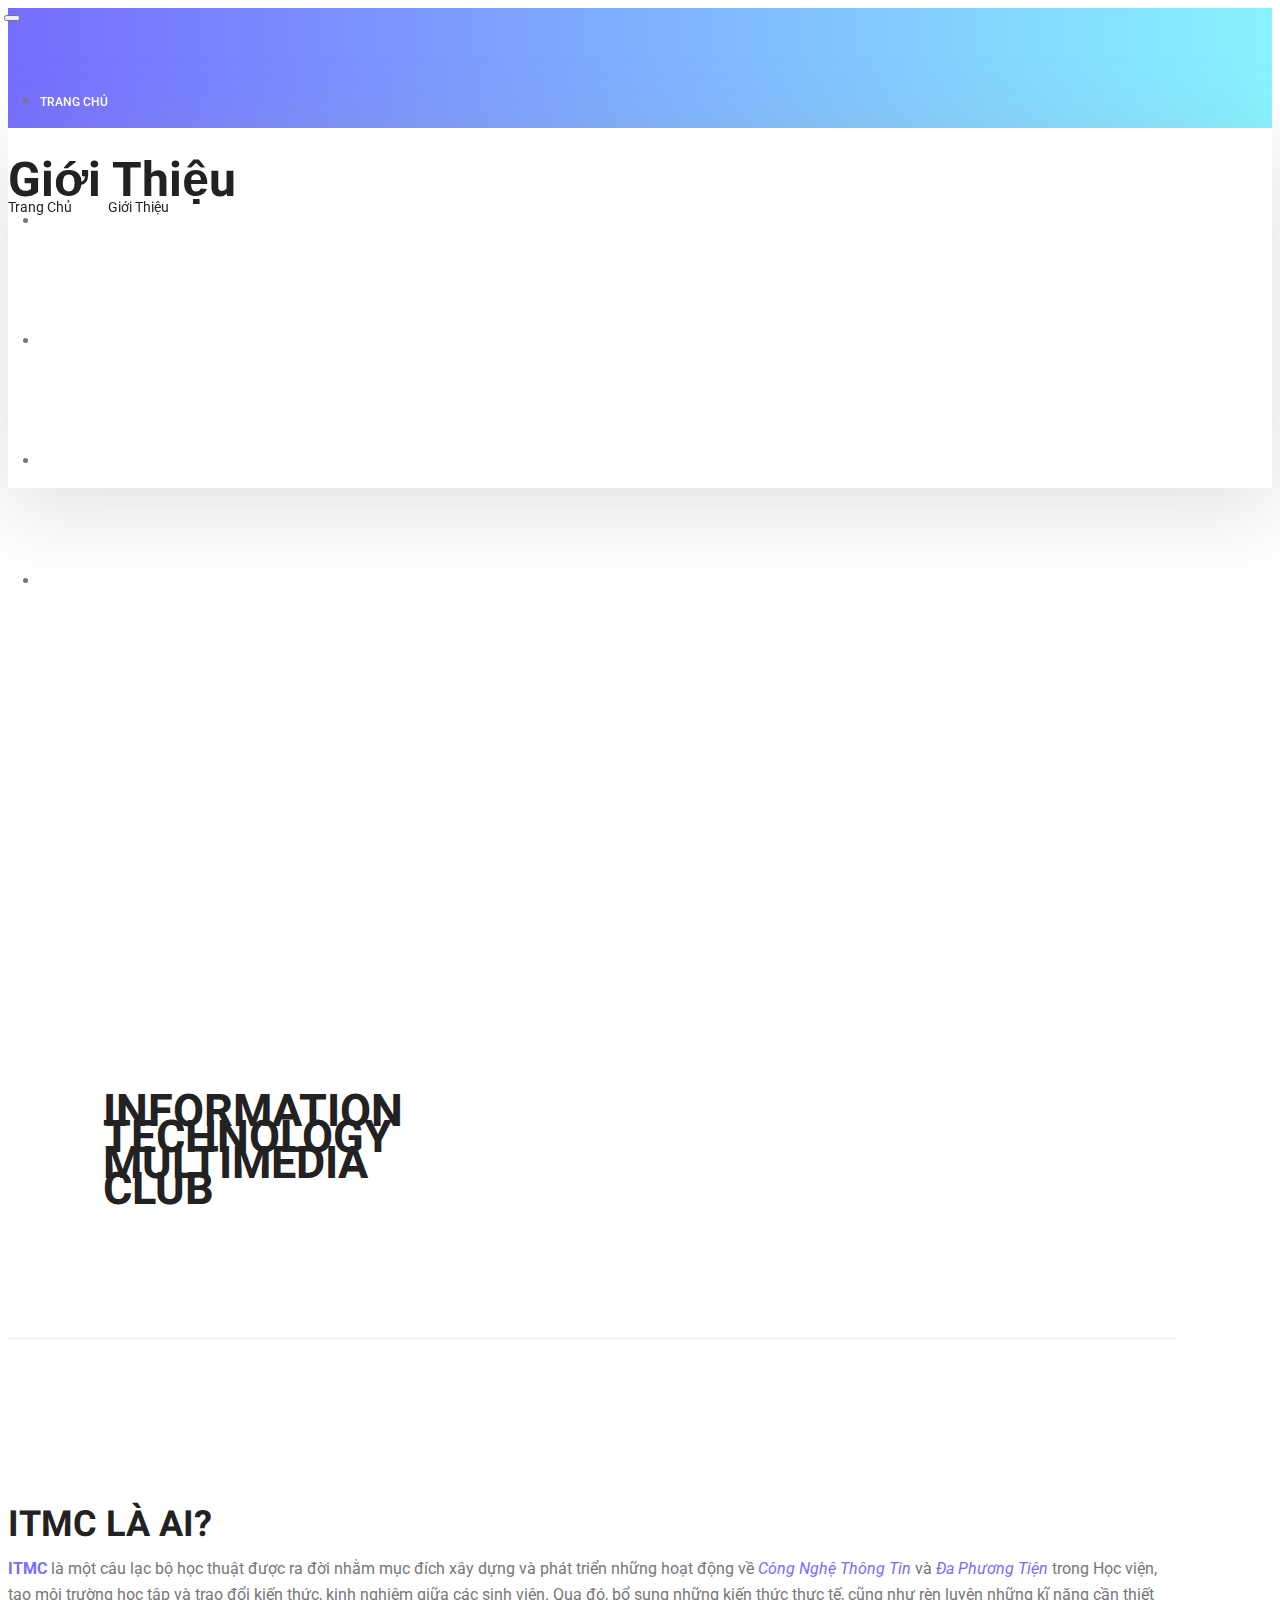
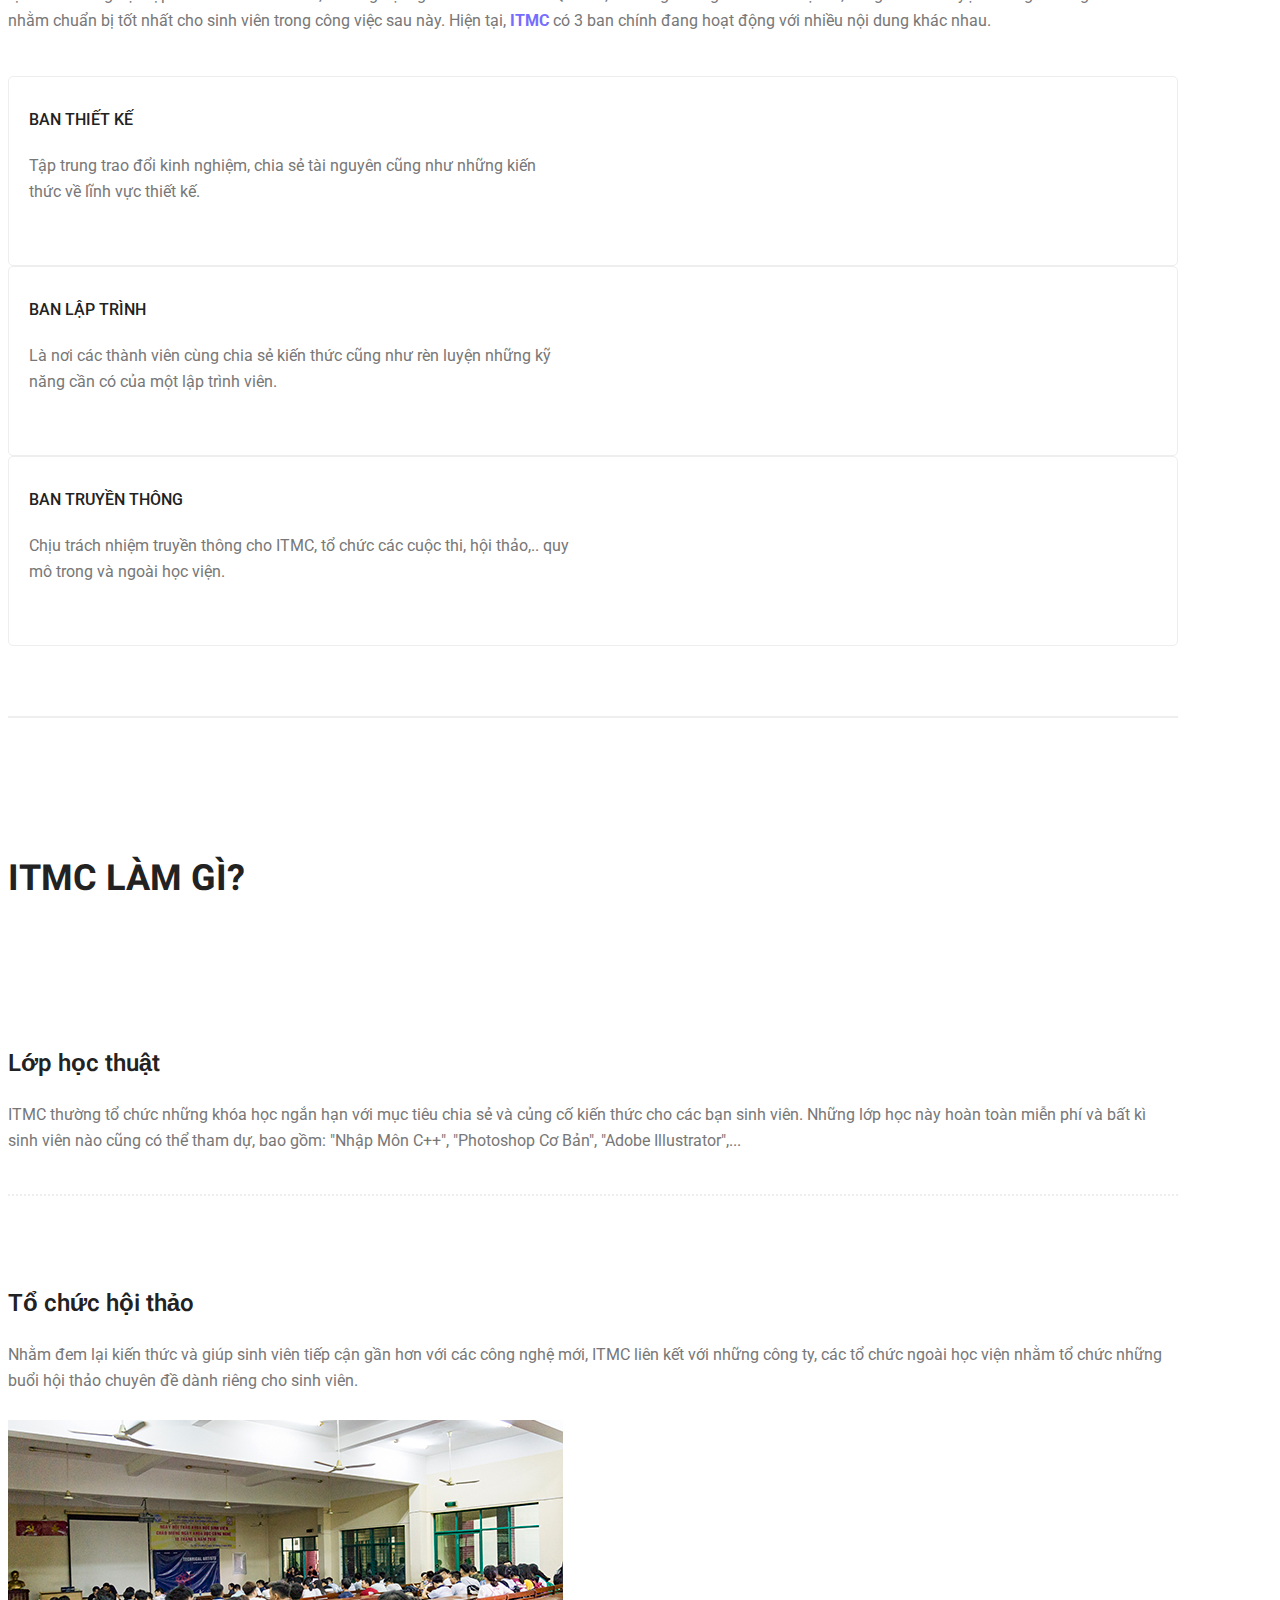
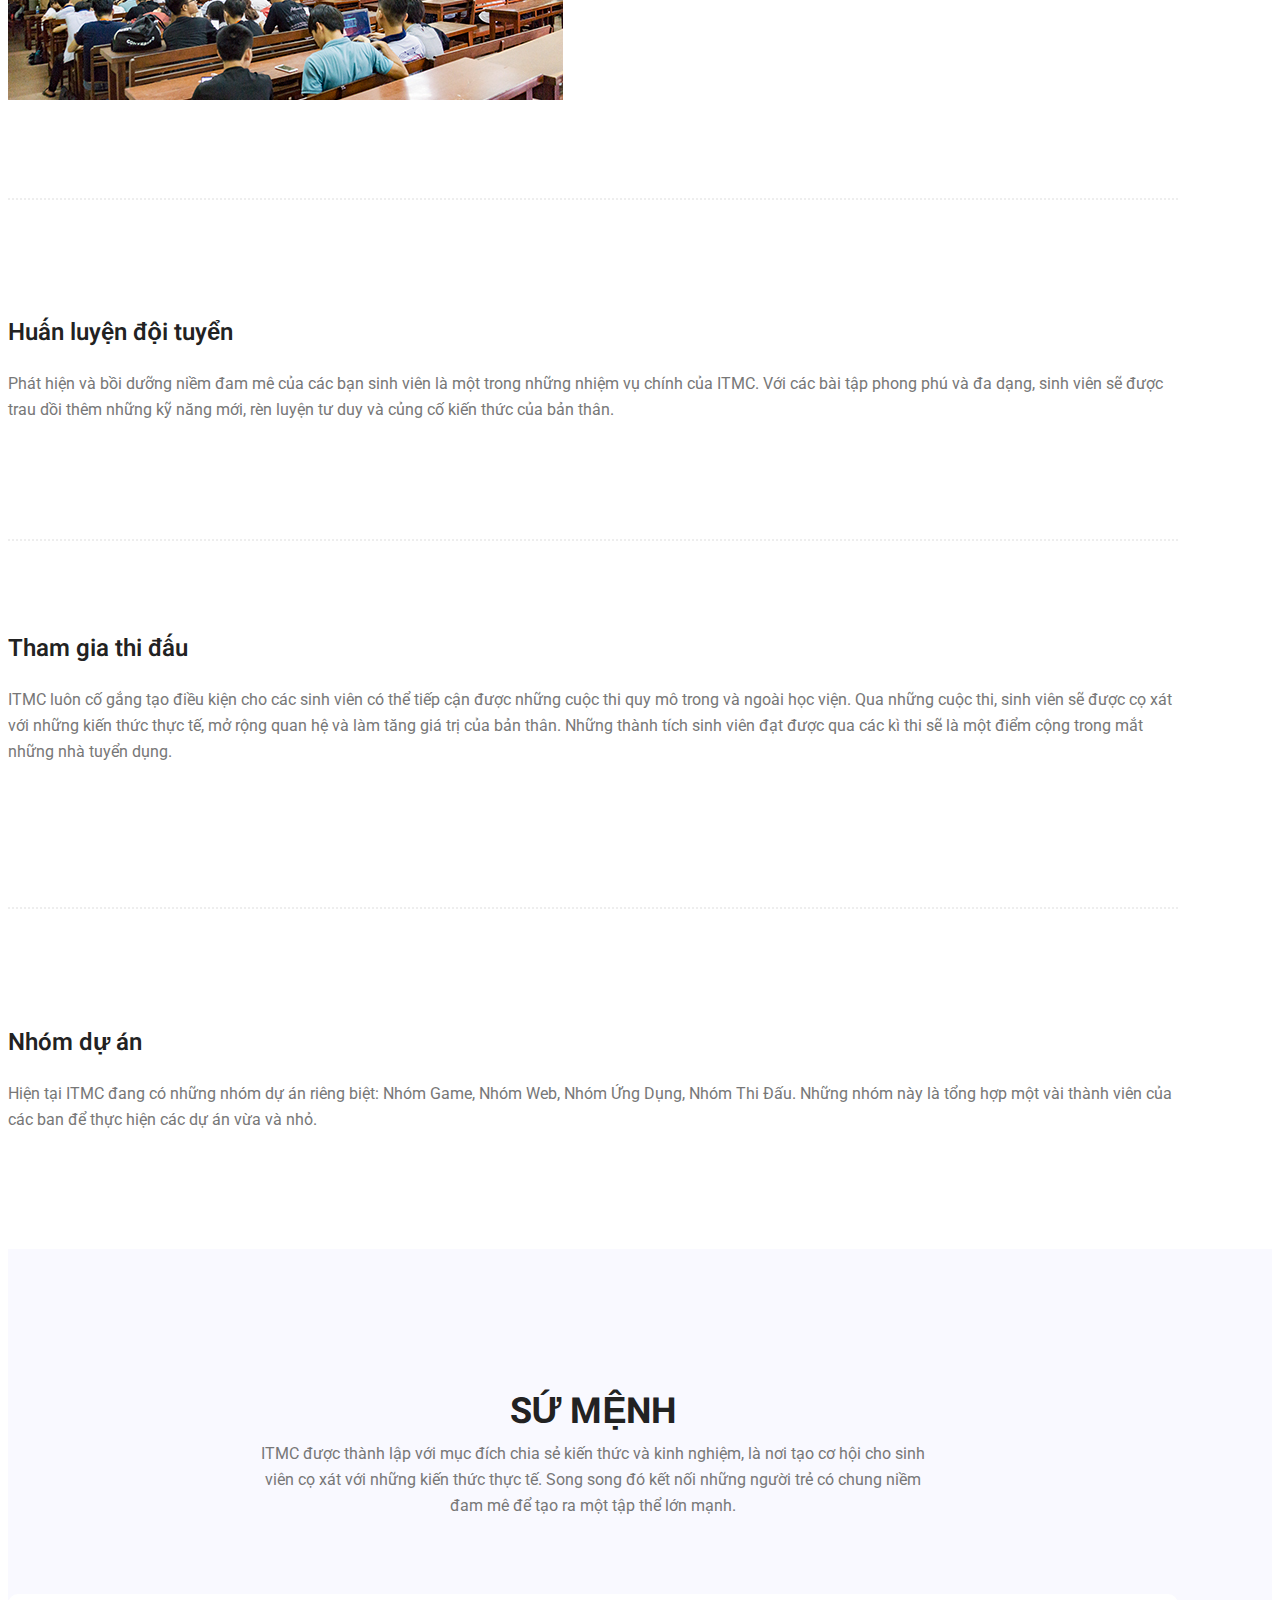
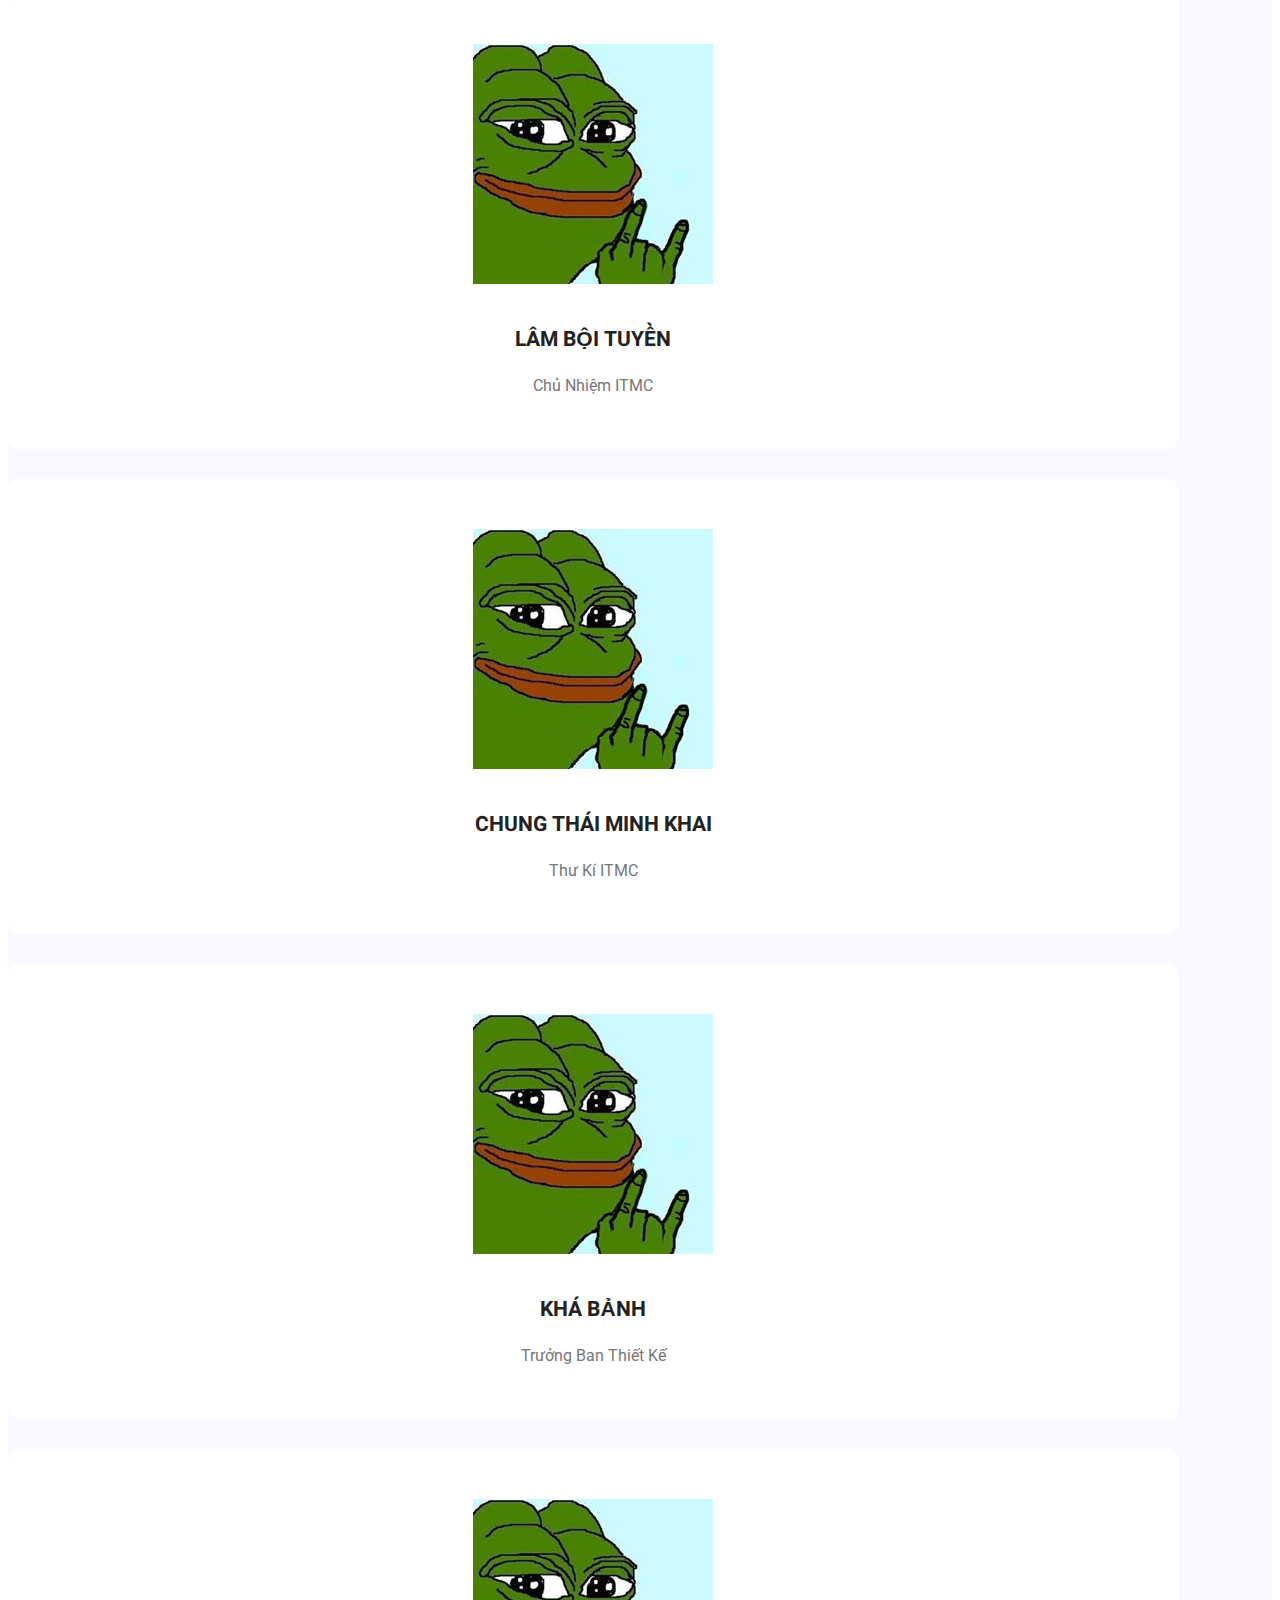
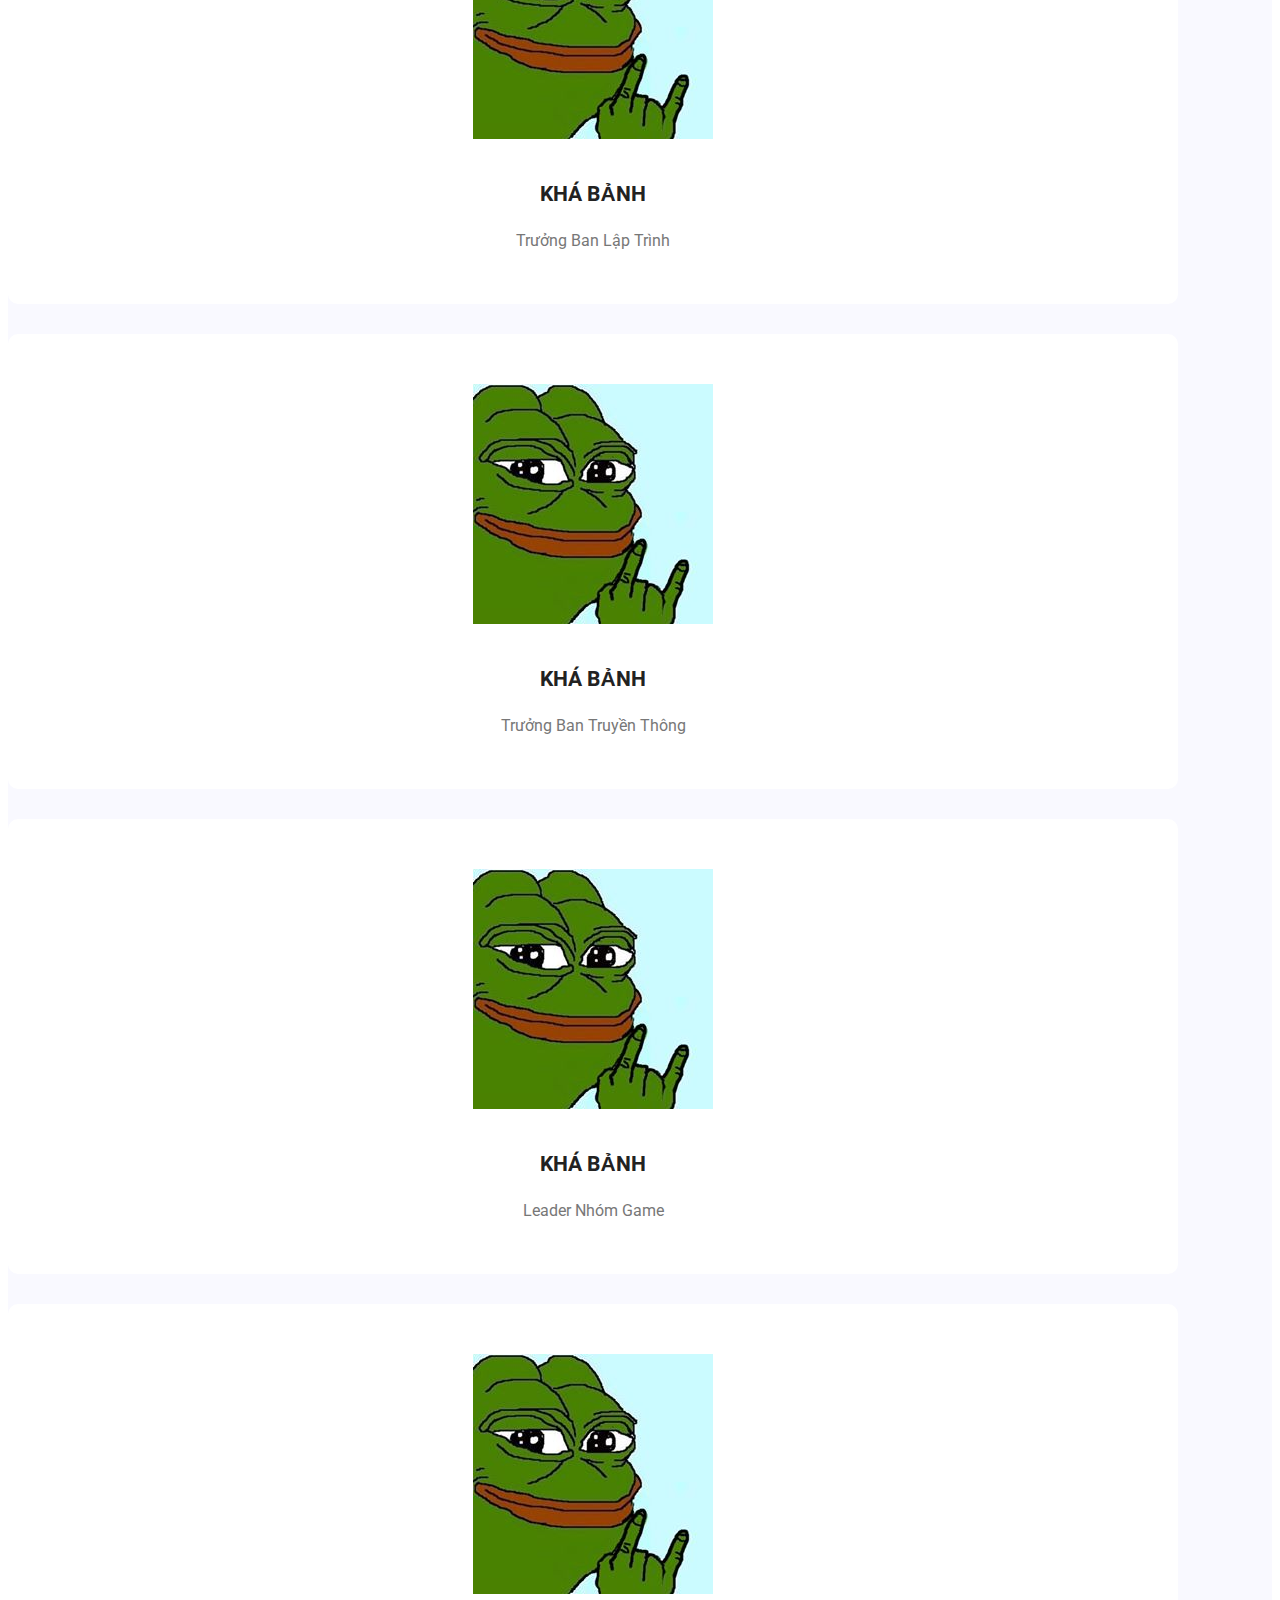
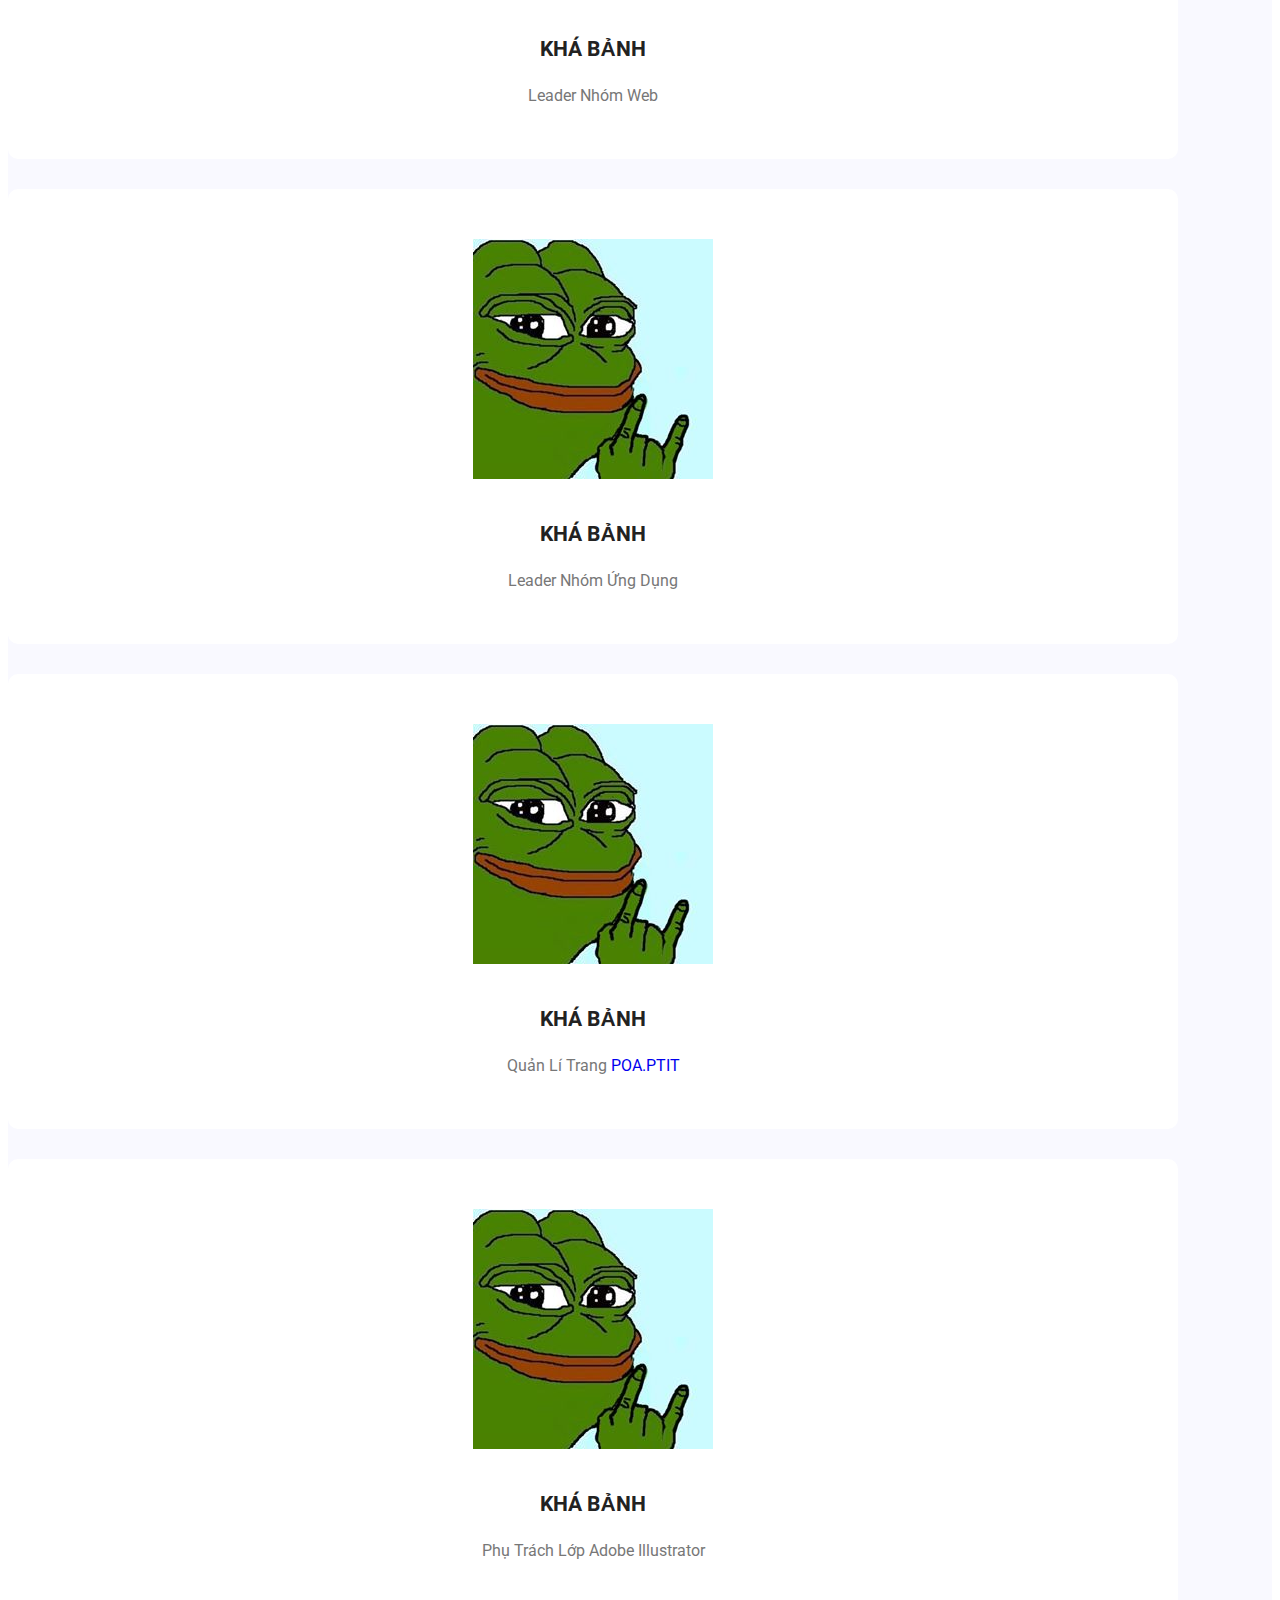
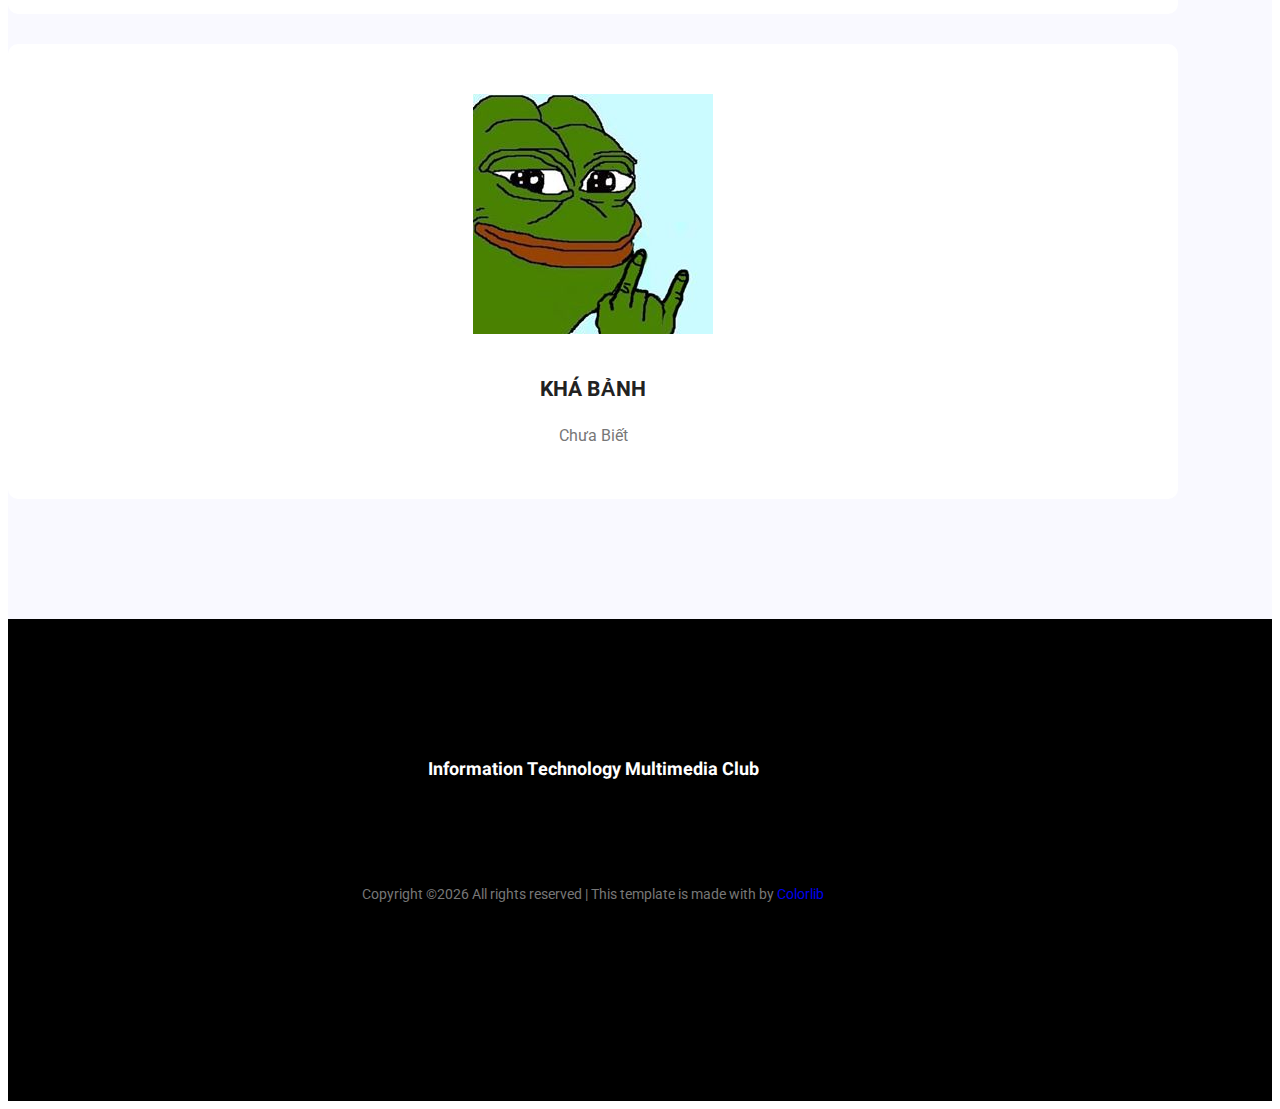
==== commit 04600ff7: "Fix about us and index" ====
--- a/about-us.html
+++ b/about-us.html
@@ -186,7 +186,7 @@
 								</div>
 								<div class="col-md-6">
 									<div class="blog_post">
-										<img src="img/blog/main-blog/m-blog-2.jpg" alt="">
+										<img src="img/about/workshop.jpg" alt="">
 									</div>
 								</div>
 							</article>
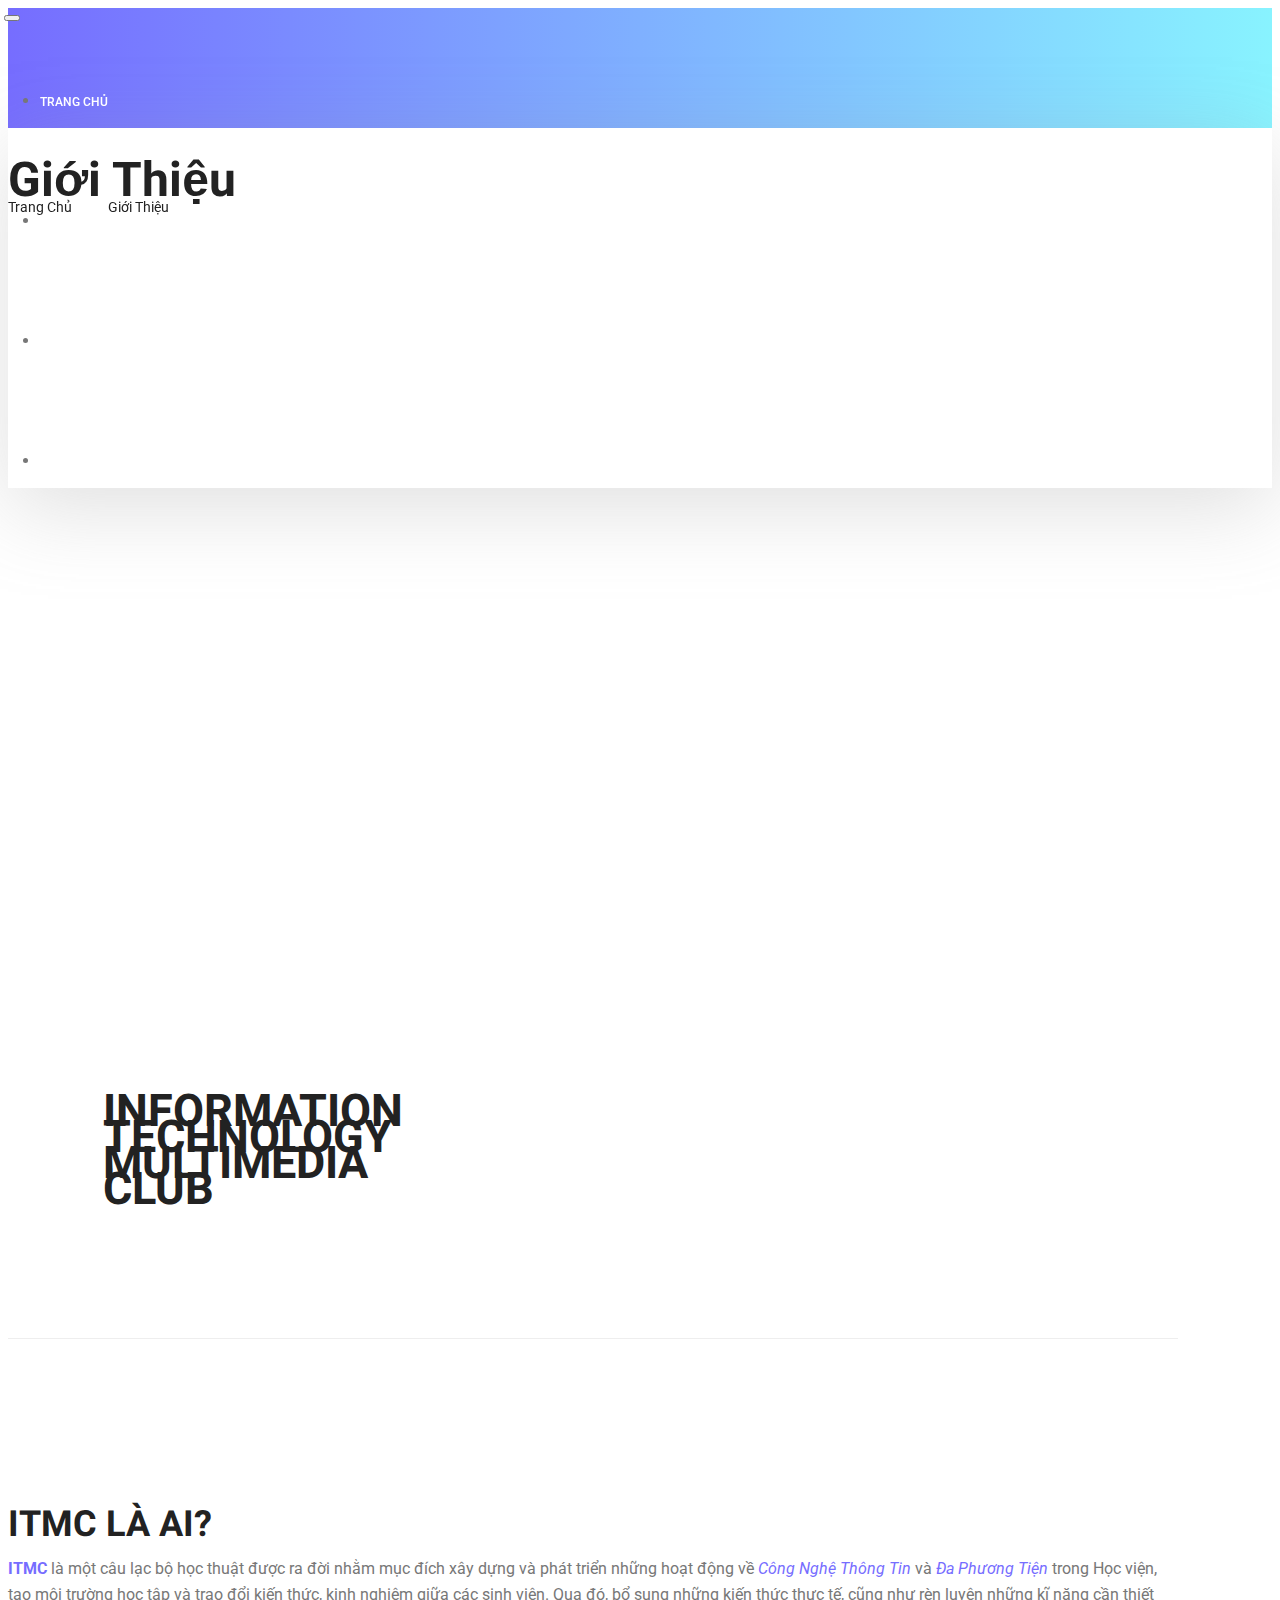
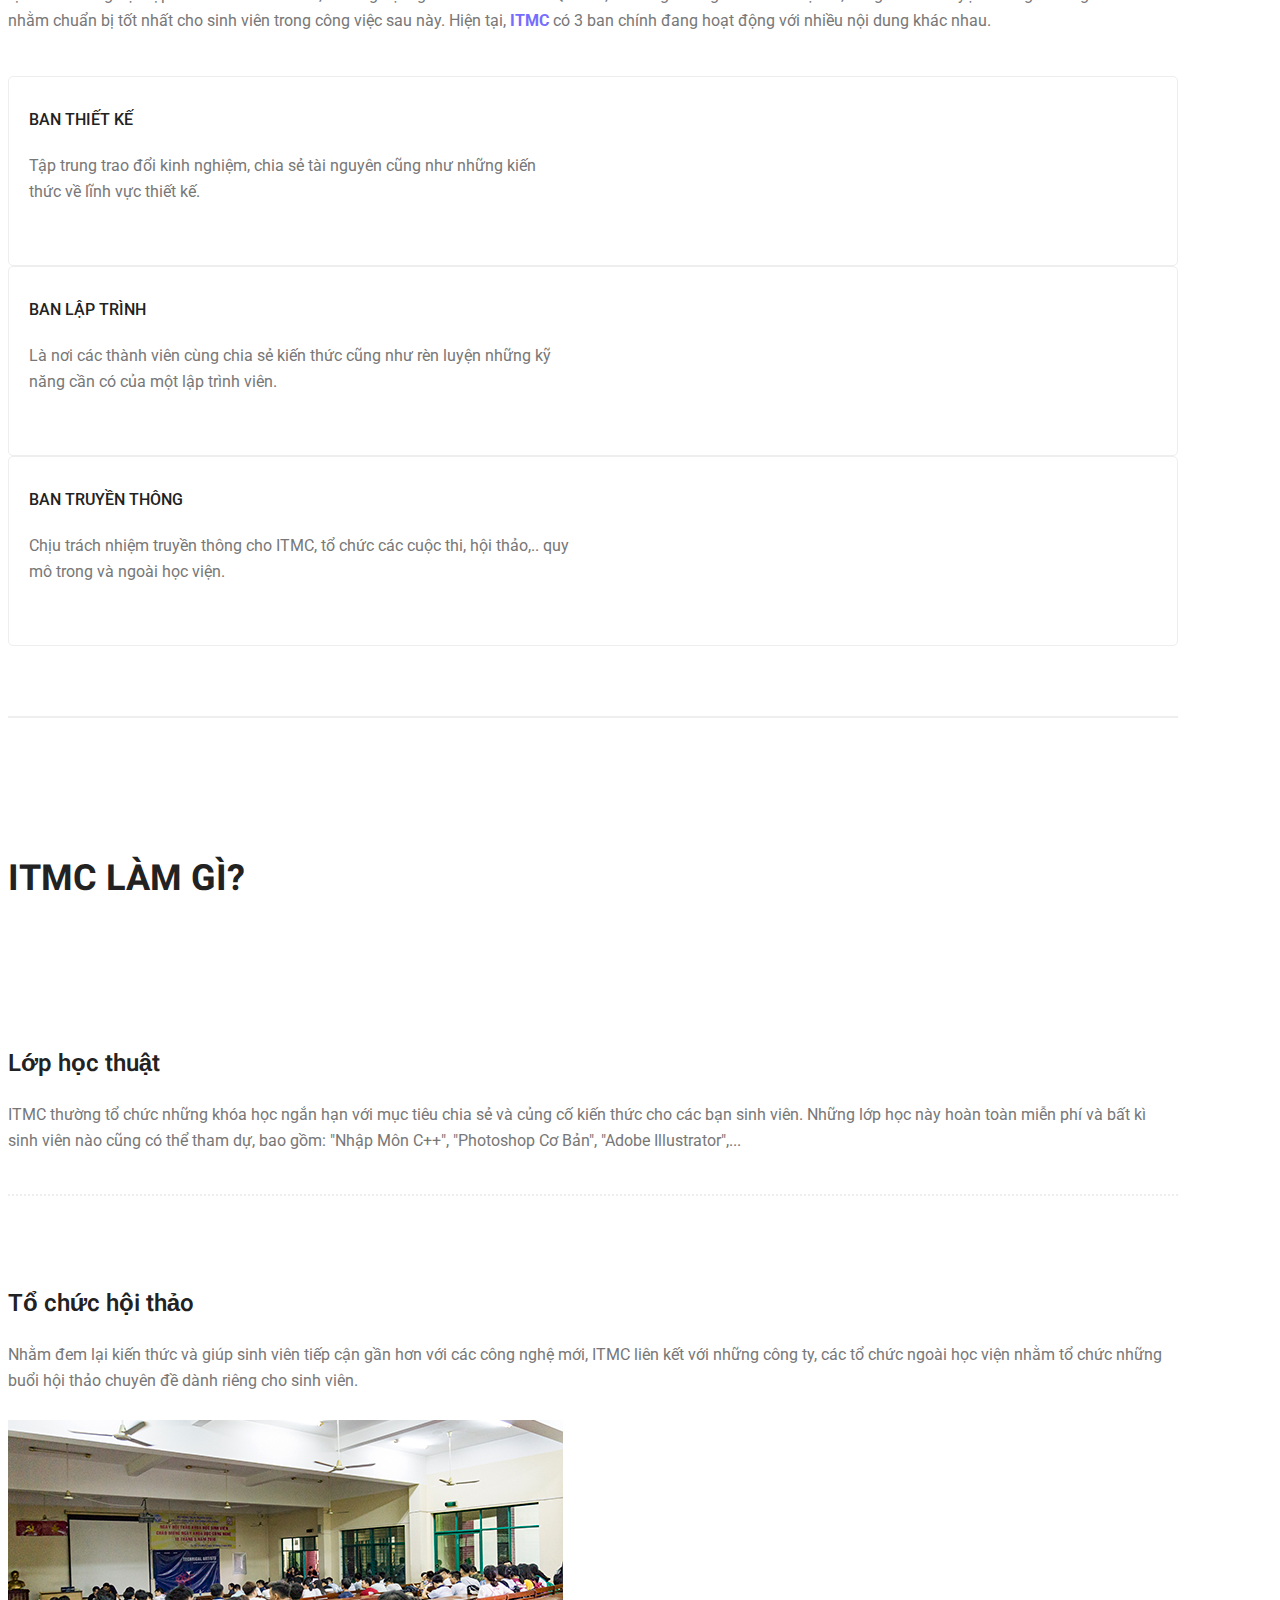
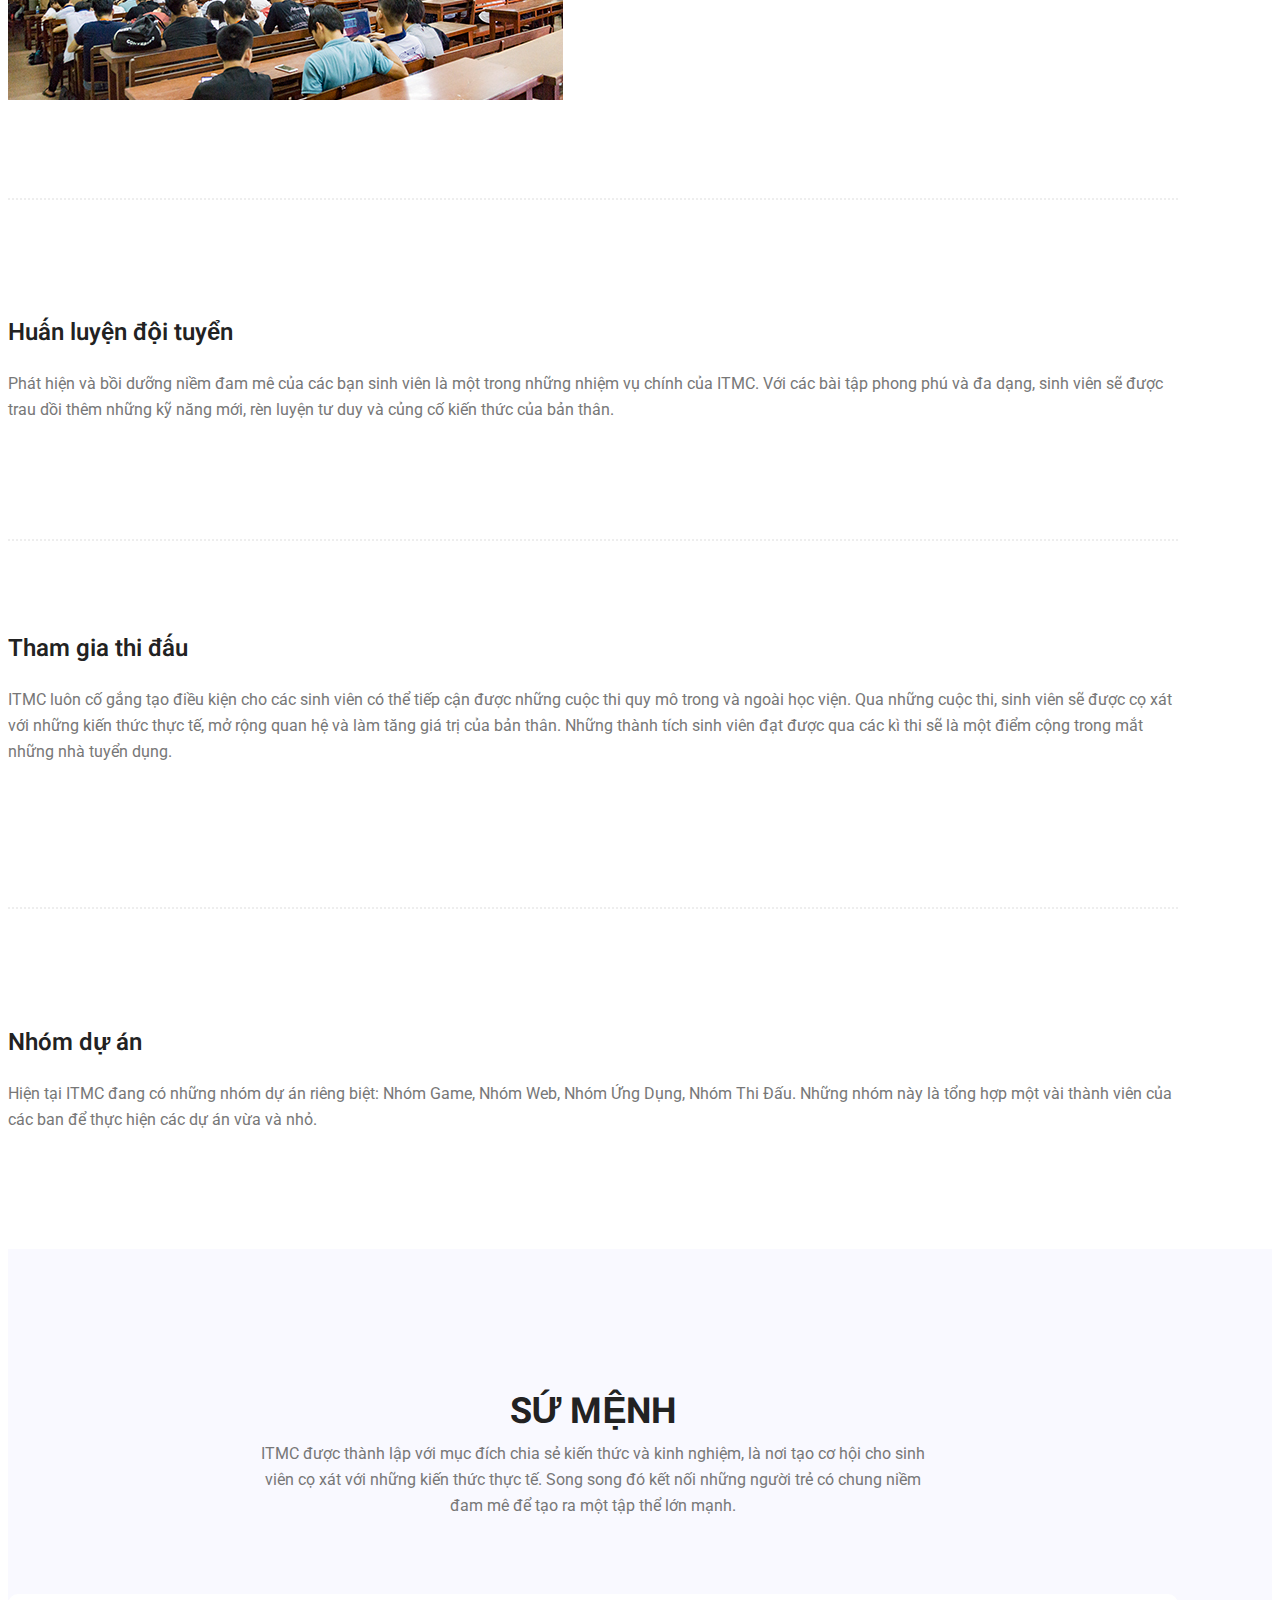
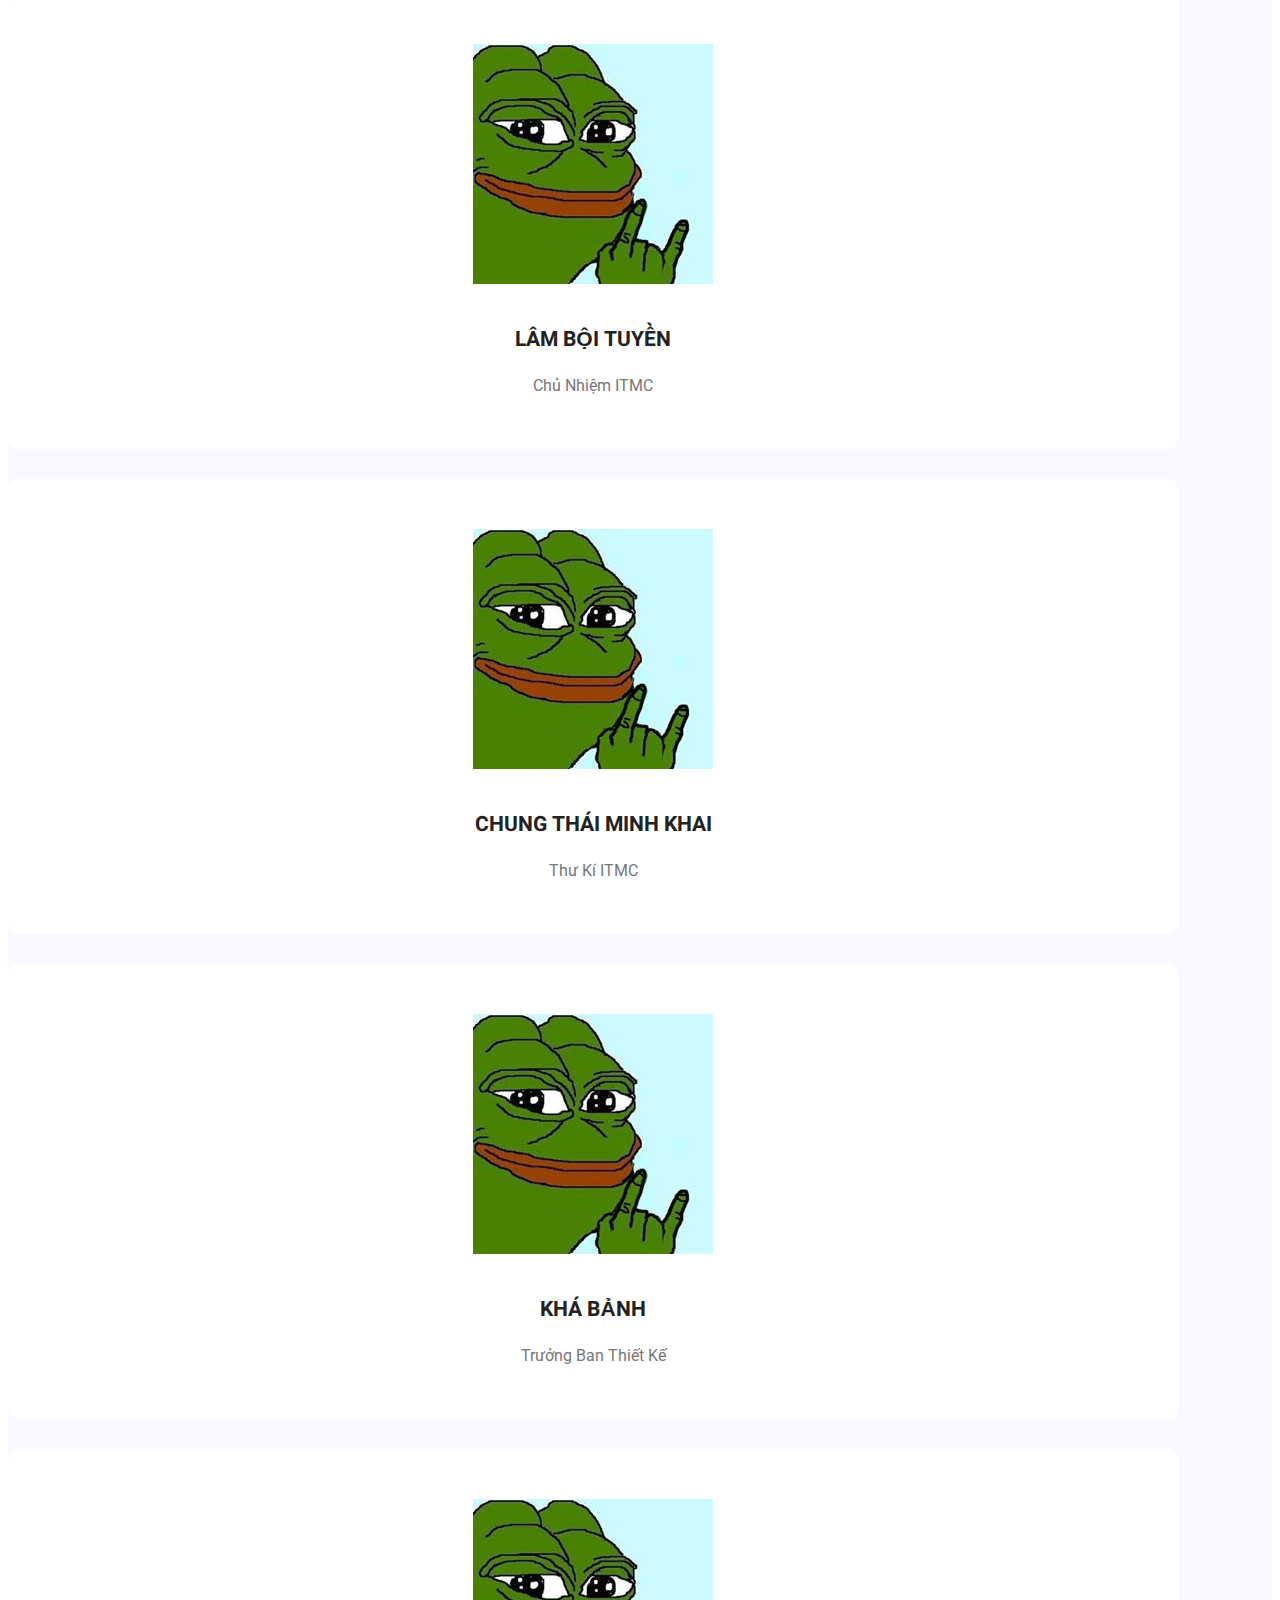
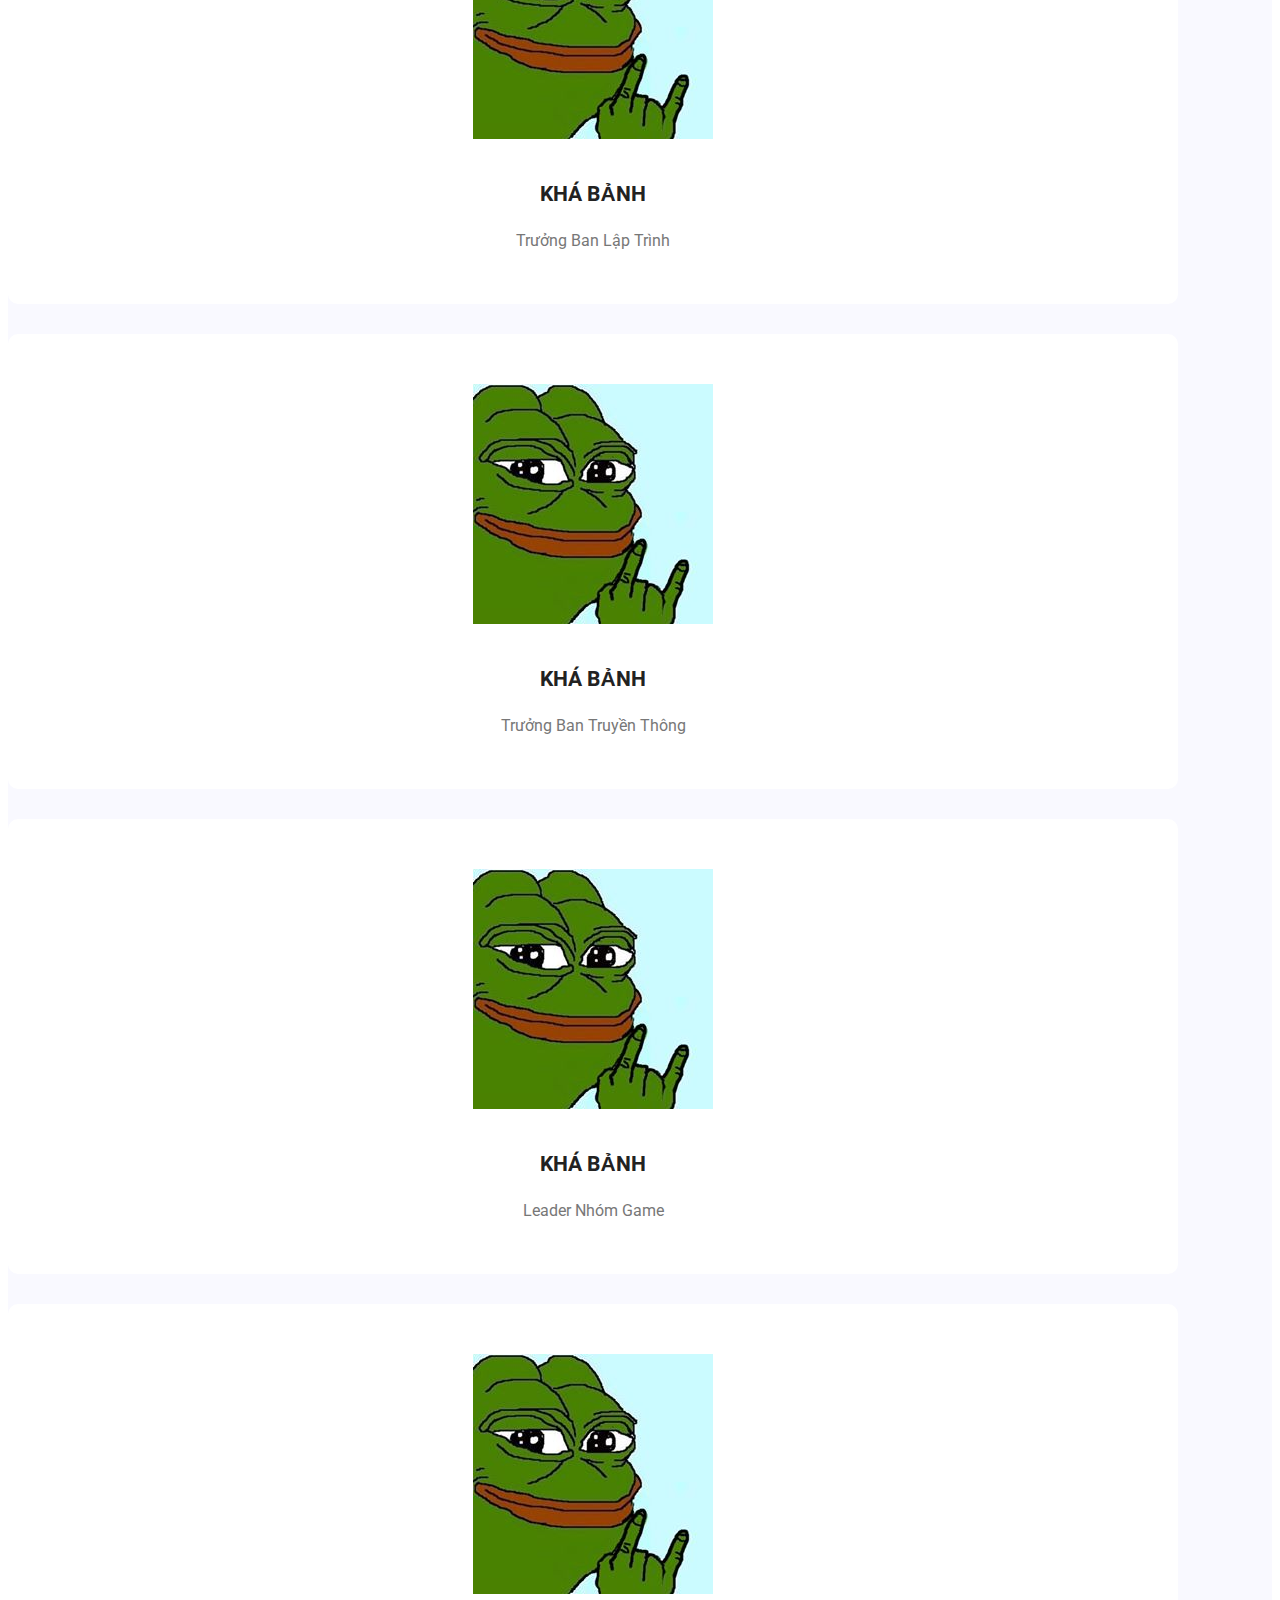
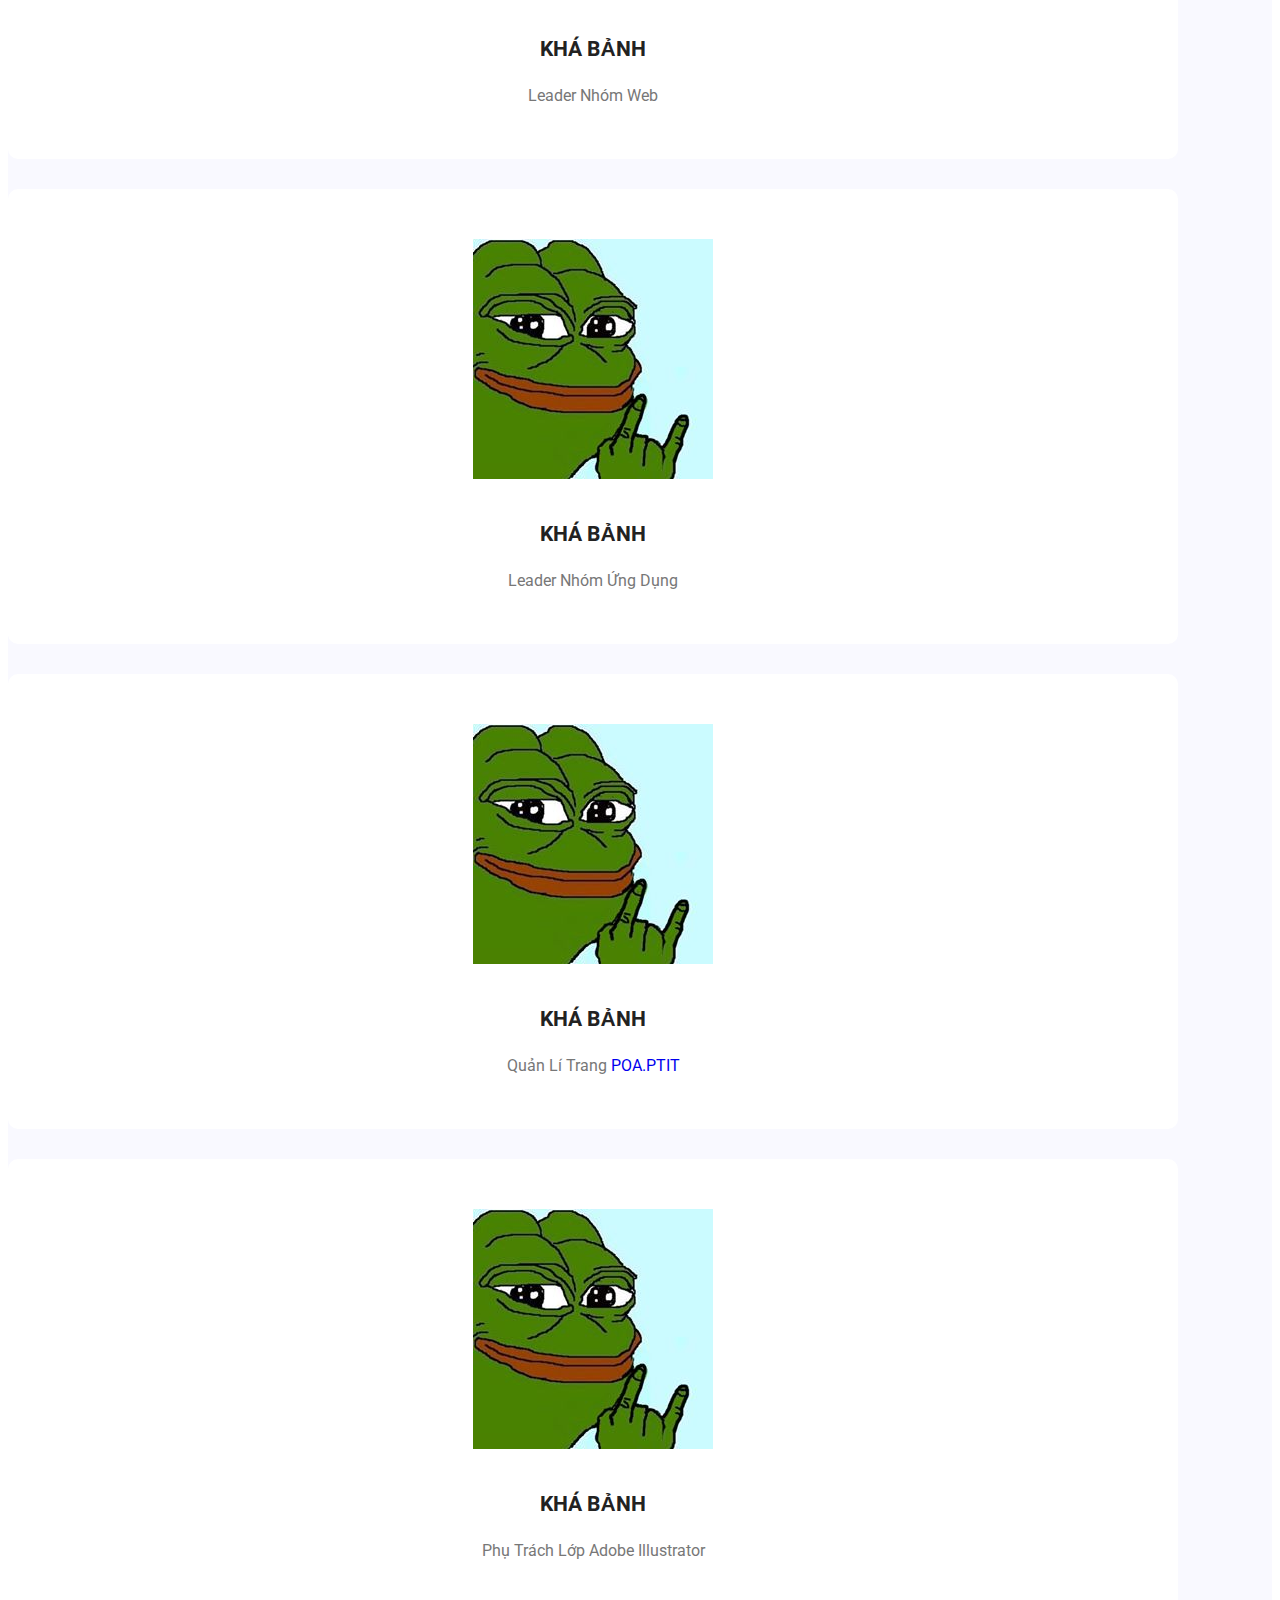
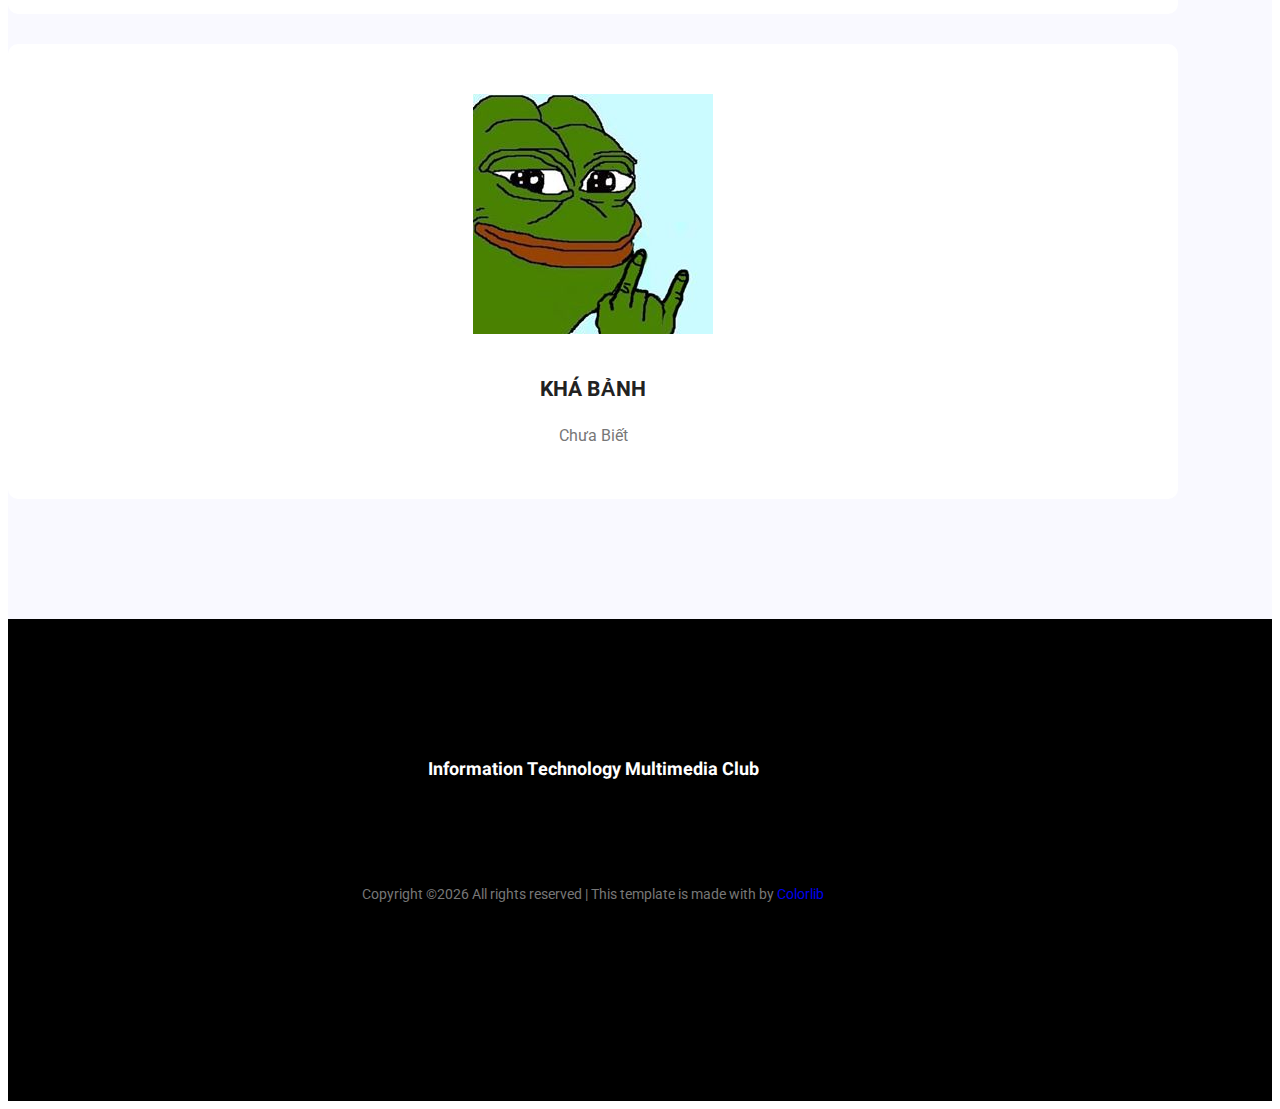
==== commit 71b4c752: "update" ====
--- a/about-us.html
+++ b/about-us.html
@@ -15,19 +15,20 @@
         <link rel="stylesheet" href="vendors/nice-select/css/nice-select.css">
         <link rel="stylesheet" href="vendors/animate-css/animate.css">
         <link rel="stylesheet" href="vendors/popup/magnific-popup.css">
+        <link rel="stylesheet" href="vendors/flaticon/flaticon.css">
         <!-- main css -->
         <link rel="stylesheet" href="css/style.css">
         <link rel="stylesheet" href="css/responsive.css">
     </head>
     <body>
         
-	<!--================Header Menu Area =================-->
-	<header class="header_area">
-			<div class="main_menu">
-				<nav class="navbar navbar-expand-lg navbar-light">
+     <!--================Header Menu Area =================-->
+	 <header class="header_area">
+            <div class="main_menu">
+            	<nav class="navbar navbar-expand-lg navbar-light">
 					<div class="container box_1620">
 						<!-- Brand and toggle get grouped for better mobile display -->
-						<a class="navbar-brand logo_h header-logo" href="index.html"><img src="img/logo.svg" alt=""></a>
+						<a class="navbar-brand logo_h" href="index.html"><img src="img/logo.svg" alt=""></a>
 						<button class="navbar-toggler" type="button" data-toggle="collapse" data-target="#navbarSupportedContent" aria-controls="navbarSupportedContent" aria-expanded="false" aria-label="Toggle navigation">
 							<span class="icon-bar"></span>
 							<span class="icon-bar"></span>
@@ -38,23 +39,15 @@
 							<ul class="nav navbar-nav menu_nav ml-auto">
 								<li class="nav-item active"><a class="nav-link" href="index.html">Trang Chủ</a></li> 
 								<li class="nav-item"><a class="nav-link" href="about-us.html">Giới thiệu</a></li> 
-								<li class="nav-item submenu dropdown">
-									<a href="#" class="nav-link dropdown-toggle" data-toggle="dropdown" role="button" aria-haspopup="true" aria-expanded="false">Các Ban</a>
-									<ul class="dropdown-menu">
-										<li class="nav-item"><a class="nav-link" href="design.html">Thiết Kế</a></li>
-										<li class="nav-item"><a class="nav-link" href="programming.html">Lập Trình</a></li>
-										<li class="nav-item"><a class="nav-link" href="communication.html">Truyền Thông</a></li>
-									</ul>
-								</li> 
-								<li class="nav-item"><a class="nav-link" href="activity.html">Hoạt Động</a></li>  
+								<li class="nav-item"><a class="nav-link" href="gallery.html">Hoạt Động</a></li>  
 								<li class="nav-item"><a class="nav-link" href="contact.html">Liên hệ</a></li>
 							</ul>
 						</div> 
 					</div>
-				</nav>
-			</div>
-		</header>
-		<!--================Header Menu Area =================-->
+            	</nav>
+            </div>
+        </header>
+        <!--================Header Menu Area =================-->
        
         <!--================Home Banner Area =================-->
         <section class="banner_area">
--- a/vendors/flaticon/flaticon.css
+++ b/vendors/flaticon/flaticon.css
@@ -0,0 +1,36 @@
+	/*
+  	Flaticon icon font: Flaticon
+  	Creation date: 16/08/2019 15:05
+  	*/
+
+@font-face {
+  font-family: "Flaticon";
+  src: url("./Flaticon.eot");
+  src: url("./Flaticon.eot?#iefix") format("embedded-opentype"),
+       url("./Flaticon.woff2") format("woff2"),
+       url("./Flaticon.woff") format("woff"),
+       url("./Flaticon.ttf") format("truetype"),
+       url("./Flaticon.svg#Flaticon") format("svg");
+  font-weight: normal;
+  font-style: normal;
+}
+
+@media screen and (-webkit-min-device-pixel-ratio:0) {
+  @font-face {
+    font-family: "Flaticon";
+    src: url("./Flaticon.svg#Flaticon") format("svg");
+  }
+}
+
+[class^="flaticon-"]:before, [class*=" flaticon-"]:before,
+[class^="flaticon-"]:after, [class*=" flaticon-"]:after {   
+  font-family: Flaticon;
+        font-size: 20px;
+font-style: normal;
+margin-left: 20px;
+}
+
+.flaticon-data:before { content: "\f100"; }
+.flaticon-idea:before { content: "\f101"; }
+.flaticon-idea-1:before { content: "\f102"; }
+.flaticon-design:before { content: "\f103"; }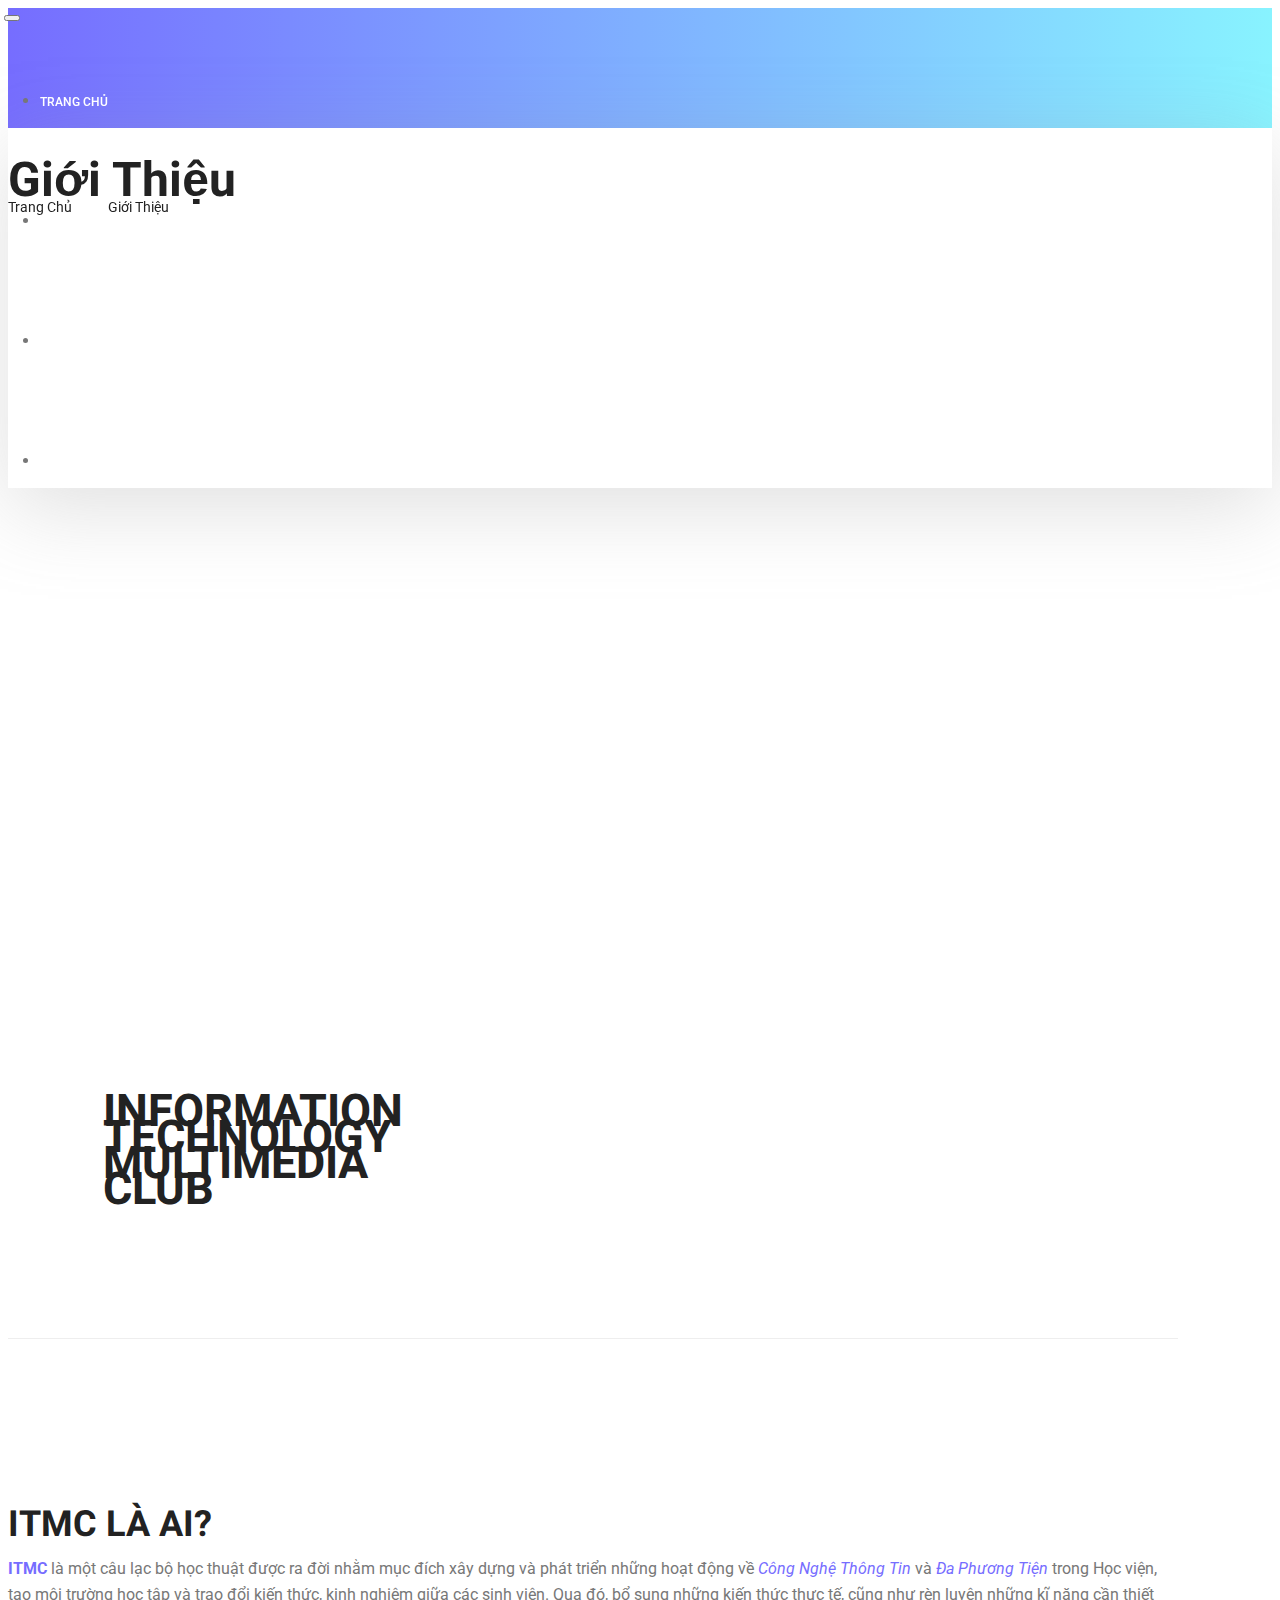
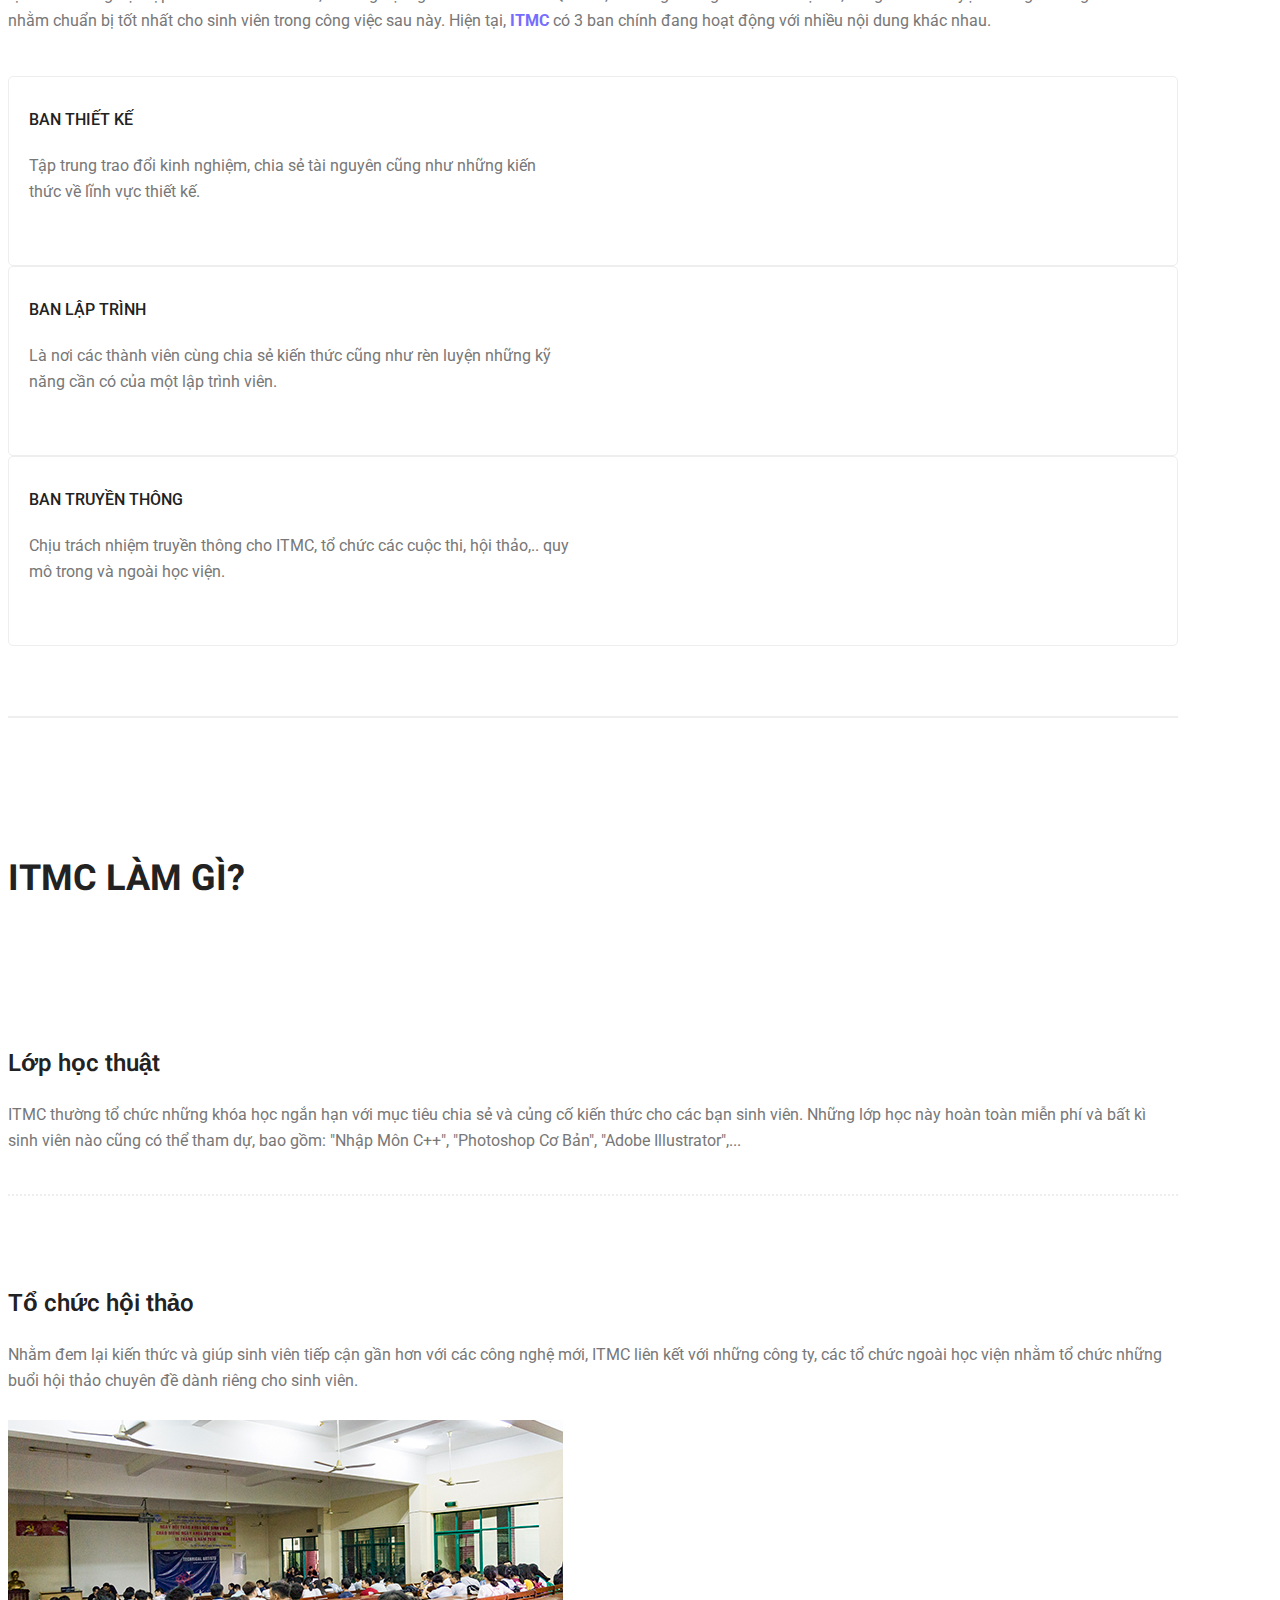
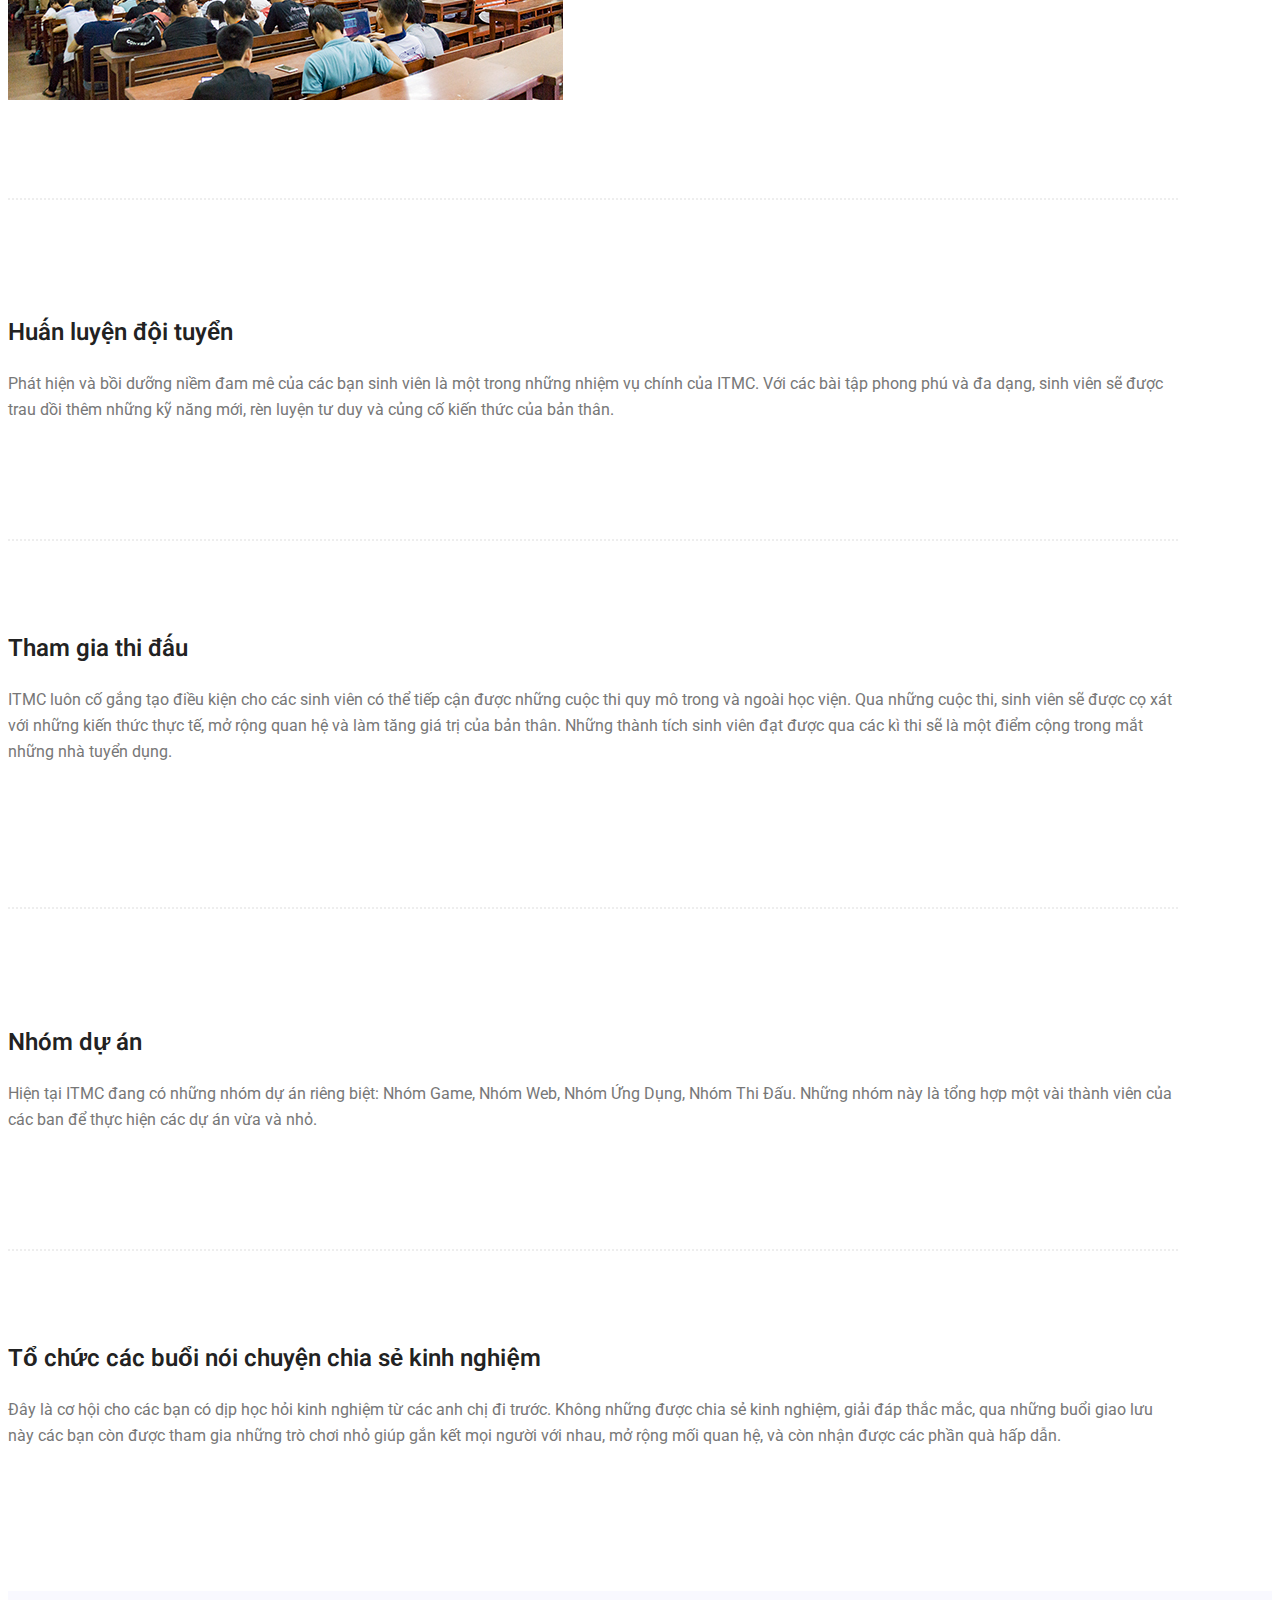
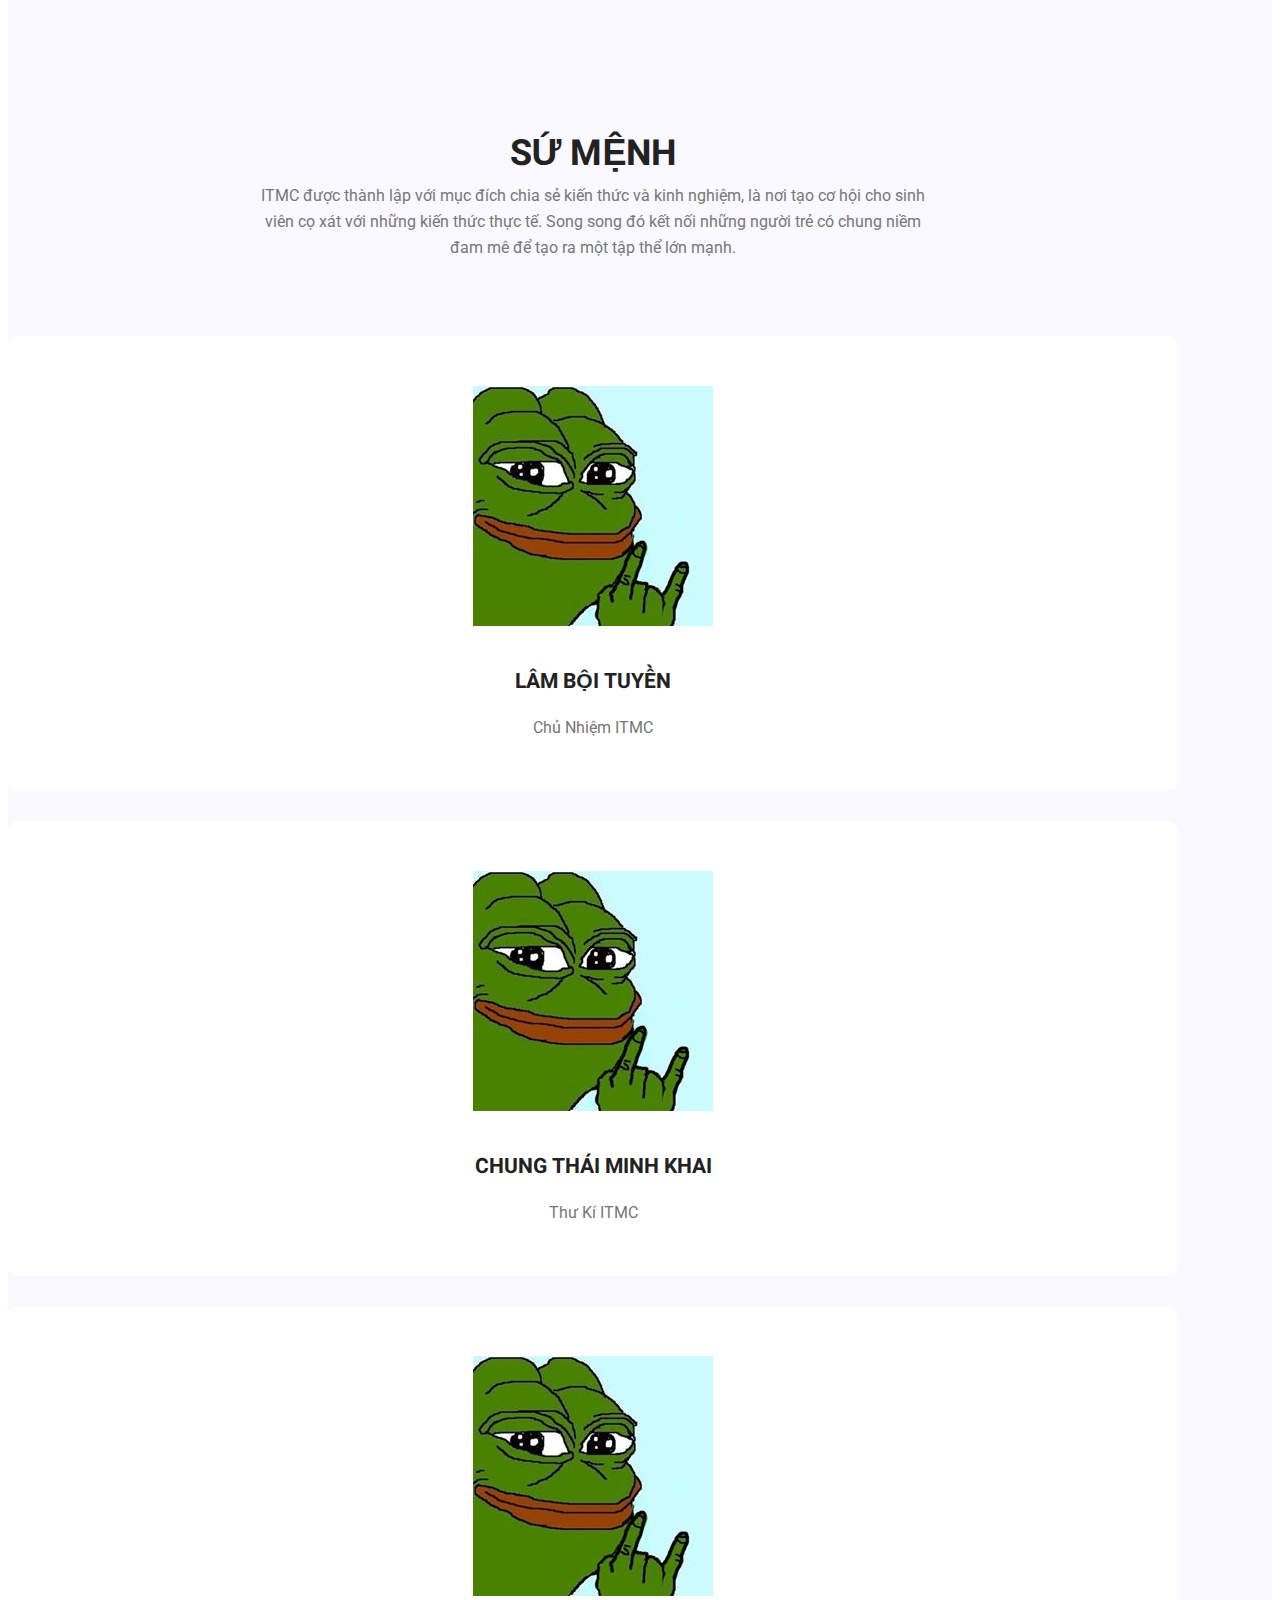
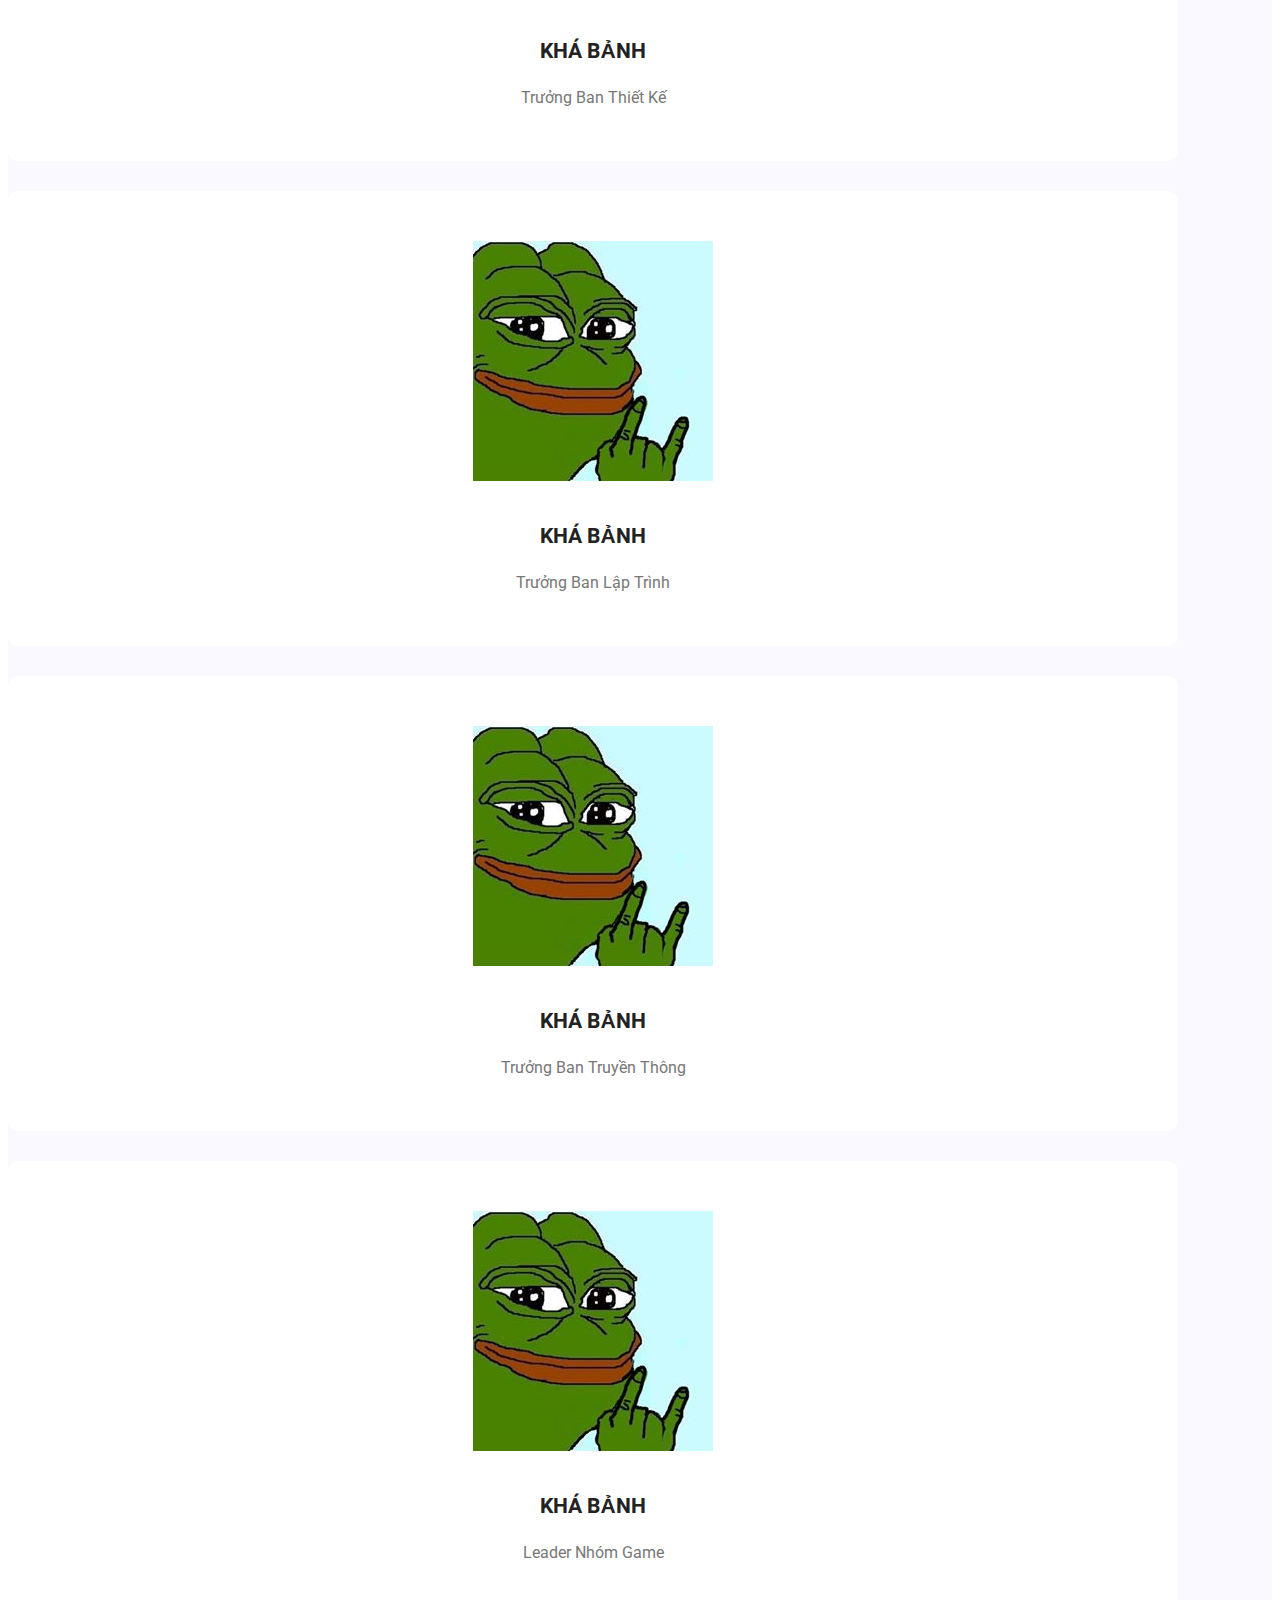
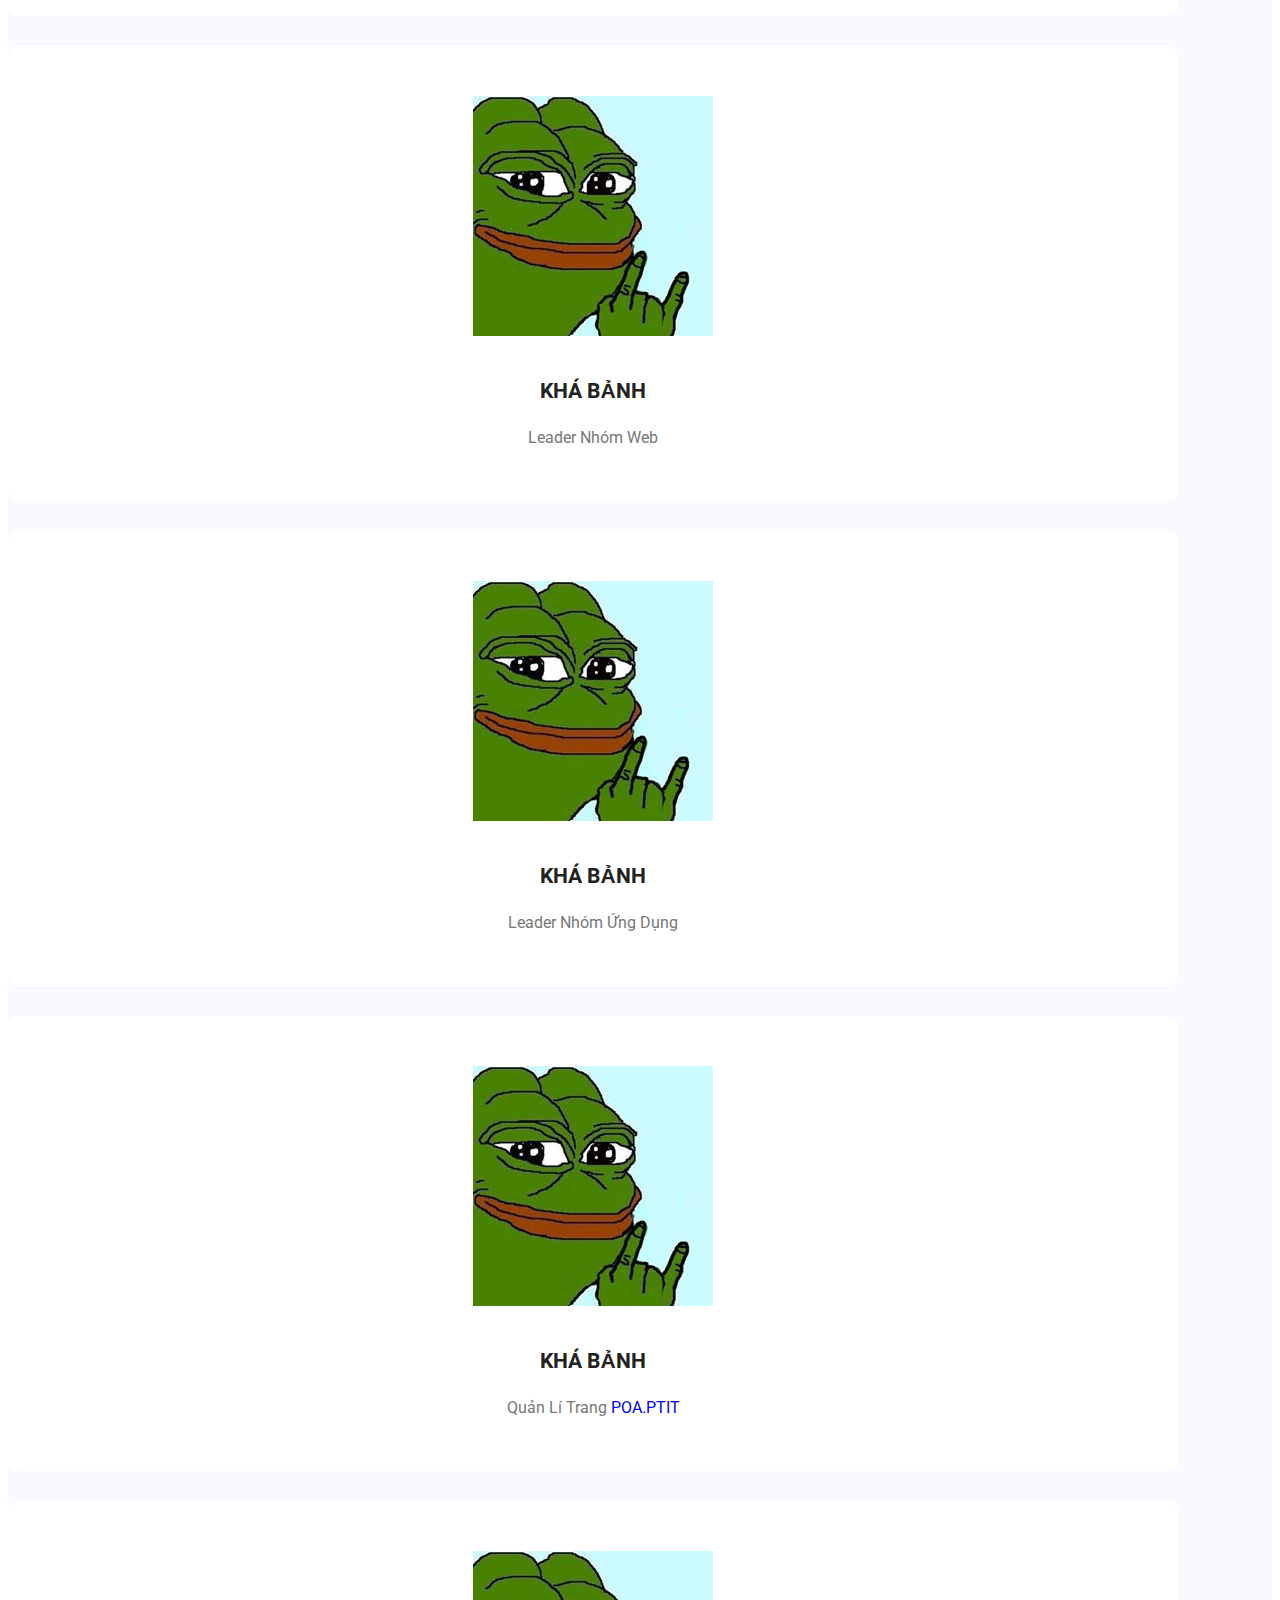
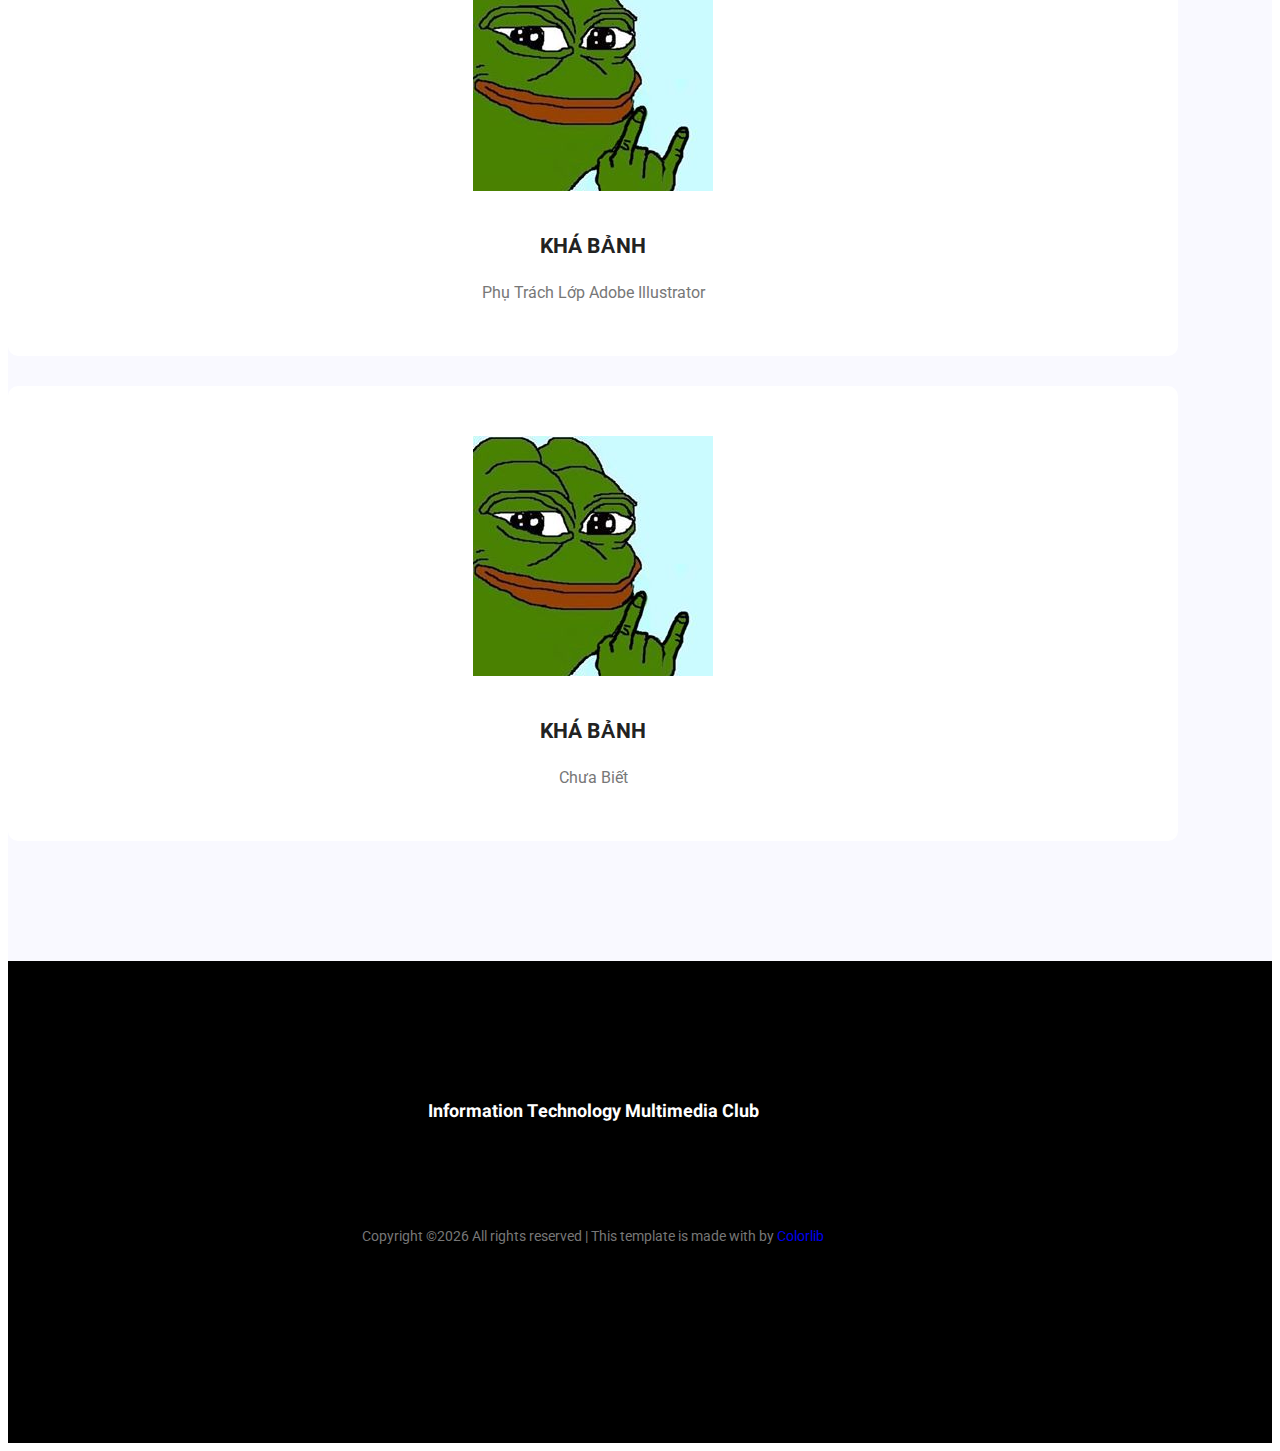
==== commit b7048cbb: "update" ====
--- a/about-us.html
+++ b/about-us.html
@@ -242,6 +242,27 @@
 								</div>
 							</article>
 							<!--===========================-->
+							<article class="row blog_item border-top-pad">
+								<div class="col-md-6">
+									<div class="blog_post">
+										<div class="blog_details">
+											<a><h2>Tổ chức các buổi nói chuyện chia sẻ kinh nghiệm</h2></a>
+											<p>
+												Đây là cơ hội cho các bạn có dịp học hỏi kinh nghiệm từ các anh chị đi trước. 
+												Không những được chia sẻ kinh nghiệm, giải đáp thắc mắc, qua những buổi giao lưu 
+												này các bạn còn được tham gia những trò chơi nhỏ giúp gắn kết mọi người với nhau,
+												 mở rộng mối quan hệ, và còn nhận được các phần quà hấp dẫn.
+											</p>
+										</div>
+									</div>
+								</div>
+								<div class="col-md-6">
+									<div class="blog_post">
+										<img src="img/blog/main-blog/m-blog-5.jpg" alt="">
+									</div>
+								</div>
+							</article>
+							<!--===========================-->
 						</div>
 					</div>
 				</div>
--- a/css/style.css
+++ b/css/style.css
@@ -62,6 +62,14 @@
 .border-bot{
   border-bottom: 2px solid #eeeeee;
 }
+
+.cropImg img {
+  padding-right: 0px;
+  display: block;
+  width: 100%;
+  height: 100%;
+}
+
 
 .center-align{
   text-align: center;
